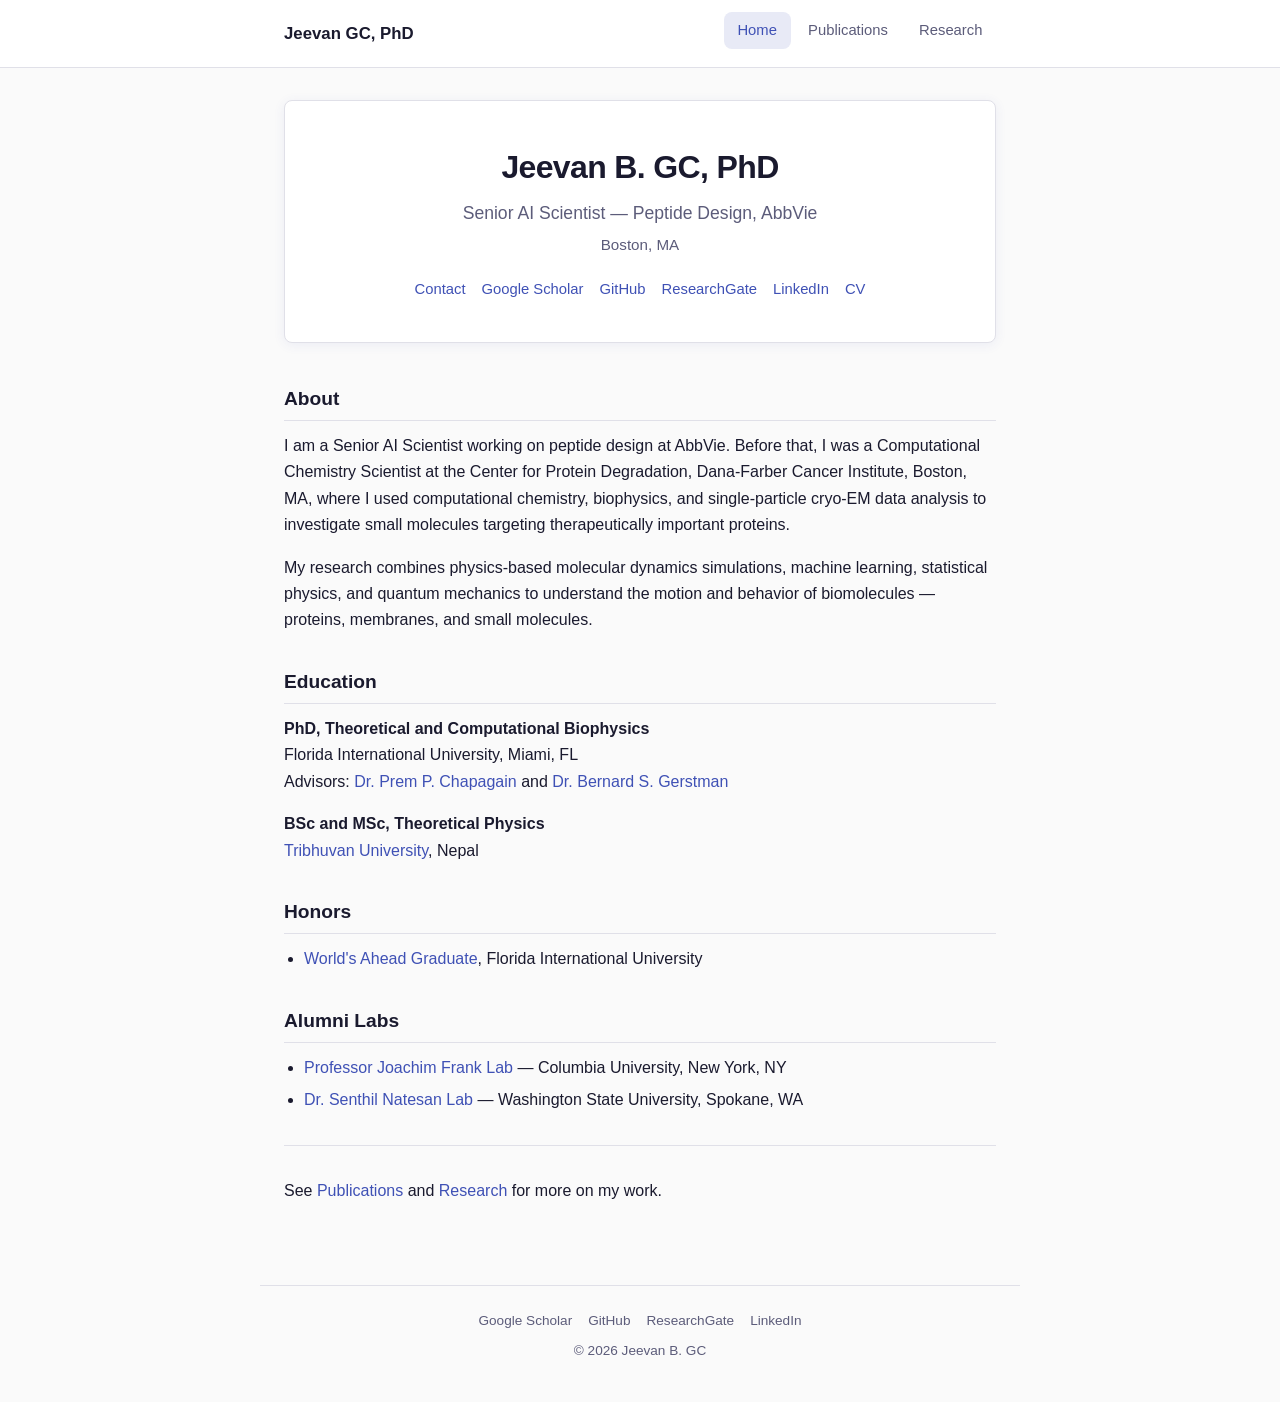
==== index.html @ 0736896e "Add personal website" ====
<!DOCTYPE html>
<html lang="en">
<head>
  <meta charset="UTF-8">
  <meta name="viewport" content="width=device-width, initial-scale=1.0">
  <meta name="description" content="Jeevan B. GC, PhD — Senior AI Scientist, Peptide Design at AbbVie">
  <title>Jeevan GC, PhD</title>
  <link rel="stylesheet" href="css/style.css">
</head>
<body>
  <header>
    <div class="header-inner">
      <a href="index.html" class="site-title">Jeevan GC, PhD</a>
      <nav>
        <ul>
          <li><a href="index.html" class="active">Home</a></li>
          <li><a href="publications.html">Publications</a></li>
          <li><a href="research.html">Research</a></li>
        </ul>
      </nav>
    </div>
  </header>

  <main>
    <section class="hero">
      <h1>Jeevan B. GC, PhD</h1>
      <p class="subtitle">Senior AI Scientist — Peptide Design, AbbVie</p>
      <p class="location">Boston, MA</p>
      <div class="links">
        <a href="mailto:your-email@example.com">Contact</a>
        <a href="https://scholar.google.com/citations?user=zgSprHEAAAAJ&hl=en&oi=ao">Google Scholar</a>
        <a href="https://github.com/gcjeevan">GitHub</a>
        <a href="https://www.researchgate.net/profile/Jeevan_G_C">ResearchGate</a>
        <a href="https://www.linkedin.com/in/jeevan-gc-73a26660/">LinkedIn</a>
        <a href="https://drive.google.com/drive/folders/1PesLK2PC3TAmO7VHAGfeJnp50besS-ic">CV</a>
      </div>
    </section>

    <h2>About</h2>
    <p>I am a Senior AI Scientist working on peptide design at AbbVie. Before that, I was a Computational Chemistry Scientist at the Center for Protein Degradation, Dana-Farber Cancer Institute, Boston, MA, where I used computational chemistry, biophysics, and single-particle cryo-EM data analysis to investigate small molecules targeting therapeutically important proteins.</p>
    <p>My research combines physics-based molecular dynamics simulations, machine learning, statistical physics, and quantum mechanics to understand the motion and behavior of biomolecules — proteins, membranes, and small molecules.</p>

    <h2>Education</h2>
    <p><strong>PhD, Theoretical and Computational Biophysics</strong><br>
    Florida International University, Miami, FL<br>
    Advisors: <a href="http://faculty.fiu.edu/~chapagap/">Dr. Prem P. Chapagain</a> and <a href="http://faculty.fiu.edu/~gerstman/">Dr. Bernard S. Gerstman</a></p>

    <p><strong>BSc and MSc, Theoretical Physics</strong><br>
    <a href="http://tribhuvan-university.edu.np/">Tribhuvan University</a>, Nepal</p>

    <h2>Honors</h2>
    <ul>
      <li><a href="https://commencement.fiu.edu/day-of-ceremony/worlds-ahead-graduates/past-worlds-ahead-graduates/people/jeevan-gc.html">World's Ahead Graduate</a>, Florida International University</li>
    </ul>

    <h2>Alumni Labs</h2>
    <ul>
      <li><a href="https://joachimfranklab.org/the-team/">Professor Joachim Frank Lab</a> — Columbia University, New York, NY</li>
      <li><a href="https://labs.wsu.edu/modeling-and-simulation-lab/people/">Dr. Senthil Natesan Lab</a> — Washington State University, Spokane, WA</li>
    </ul>

    <hr>
    <p>See <a href="publications.html">Publications</a> and <a href="research.html">Research</a> for more on my work.</p>
  </main>

  <footer>
    <div class="social-links">
      <a href="https://scholar.google.com/citations?user=zgSprHEAAAAJ&hl=en&oi=ao">Google Scholar</a>
      <a href="https://github.com/gcjeevan">GitHub</a>
      <a href="https://www.researchgate.net/profile/Jeevan_G_C">ResearchGate</a>
      <a href="https://www.linkedin.com/in/jeevan-gc-73a26660/">LinkedIn</a>
    </div>
    <p>&copy; 2026 Jeevan B. GC</p>
  </footer>
</body>
</html>
---- css/style.css ----
:root {
  --bg: #fafafa;
  --surface: #ffffff;
  --text: #1a1a2e;
  --text-muted: #5c5c7a;
  --accent: #3f51b5;
  --accent-light: #e8eaf6;
  --border: #e0e0e8;
  --shadow: 0 2px 12px rgba(63, 81, 181, 0.08);
  --radius: 8px;
  --max-width: 760px;
}

@media (prefers-color-scheme: dark) {
  :root {
    --bg: #121218;
    --surface: #1e1e28;
    --text: #e8e8f0;
    --text-muted: #a0a0b8;
    --accent: #7986cb;
    --accent-light: rgba(121, 134, 203, 0.12);
    --border: #2e2e3a;
    --shadow: 0 2px 12px rgba(0, 0, 0, 0.3);
  }
}

*,
*::before,
*::after {
  box-sizing: border-box;
}

html {
  scroll-behavior: smooth;
}

body {
  margin: 0;
  font-family: -apple-system, BlinkMacSystemFont, "Segoe UI", Roboto, Helvetica, Arial, sans-serif;
  font-size: 1rem;
  line-height: 1.65;
  color: var(--text);
  background: var(--bg);
}

a {
  color: var(--accent);
  text-decoration: none;
}

a:hover {
  text-decoration: underline;
}

/* Header & nav */
header {
  background: var(--surface);
  border-bottom: 1px solid var(--border);
  position: sticky;
  top: 0;
  z-index: 100;
}

.header-inner {
  max-width: var(--max-width);
  margin: 0 auto;
  padding: 0.75rem 1.5rem;
  display: flex;
  align-items: center;
  justify-content: space-between;
  gap: 1rem;
}

.site-title {
  font-weight: 600;
  font-size: 1.05rem;
  color: var(--text);
  text-decoration: none;
}

.site-title:hover {
  text-decoration: none;
  color: var(--accent);
}

nav ul {
  list-style: none;
  margin: 0;
  padding: 0;
  display: flex;
  gap: 0.25rem;
}

nav a {
  display: block;
  padding: 0.4rem 0.85rem;
  border-radius: var(--radius);
  color: var(--text-muted);
  font-size: 0.925rem;
  font-weight: 500;
  text-decoration: none;
}

nav a:hover {
  background: var(--accent-light);
  color: var(--accent);
  text-decoration: none;
}

nav a.active {
  background: var(--accent-light);
  color: var(--accent);
}

/* Main content */
main {
  max-width: var(--max-width);
  margin: 0 auto;
  padding: 2rem 1.5rem 4rem;
}

/* Hero */
.hero {
  text-align: center;
  padding: 2.5rem 1.5rem;
  margin-bottom: 2.5rem;
  background: var(--surface);
  border-radius: var(--radius);
  box-shadow: var(--shadow);
  border: 1px solid var(--border);
}

.hero h1 {
  margin: 0 0 0.35rem;
  font-size: 2rem;
  font-weight: 600;
  letter-spacing: -0.02em;
}

.hero .subtitle {
  font-size: 1.1rem;
  color: var(--text-muted);
  margin-bottom: 0.25rem;
}

.hero .location {
  font-size: 0.95rem;
  color: var(--text-muted);
  margin-bottom: 1.25rem;
}

.hero .links {
  display: flex;
  flex-wrap: wrap;
  gap: 0.5rem 1rem;
  justify-content: center;
  font-size: 0.925rem;
}

.hero .links a {
  font-weight: 500;
}

/* Typography */
h1.page-title {
  font-size: 1.75rem;
  font-weight: 600;
  margin: 0 0 1.5rem;
  letter-spacing: -0.02em;
}

h2 {
  font-size: 1.2rem;
  font-weight: 600;
  margin: 2rem 0 0.75rem;
  padding-bottom: 0.35rem;
  border-bottom: 1px solid var(--border);
}

h2:first-of-type {
  margin-top: 0;
}

p {
  margin: 0 0 1rem;
}

ul {
  margin: 0 0 1rem;
  padding-left: 1.25rem;
}

li {
  margin-bottom: 0.35rem;
}

strong {
  font-weight: 600;
}

em {
  color: var(--text-muted);
  font-style: italic;
}

hr {
  border: none;
  border-top: 1px solid var(--border);
  margin: 2rem 0;
}

/* Publications */
.pub-year {
  font-size: 1.2rem;
  font-weight: 600;
  margin: 2rem 0 1rem;
  padding-bottom: 0.35rem;
  border-bottom: 1px solid var(--border);
  color: var(--accent);
}

.pub-year:first-of-type {
  margin-top: 0;
}

.pub-item {
  margin-bottom: 1.25rem;
  padding-bottom: 1.25rem;
  border-bottom: 1px solid var(--border);
}

.pub-item:last-child {
  border-bottom: none;
  padding-bottom: 0;
}

.pub-title {
  font-weight: 600;
  margin-bottom: 0.25rem;
}

.pub-authors {
  color: var(--text-muted);
  font-size: 0.95rem;
}

/* Footer */
footer {
  max-width: var(--max-width);
  margin: 0 auto;
  padding: 1.5rem;
  text-align: center;
  font-size: 0.85rem;
  color: var(--text-muted);
  border-top: 1px solid var(--border);
}

footer a {
  color: var(--text-muted);
}

footer a:hover {
  color: var(--accent);
}

.social-links {
  display: flex;
  gap: 1rem;
  justify-content: center;
  margin-bottom: 0.5rem;
}

@media (max-width: 600px) {
  .header-inner {
    flex-direction: column;
    align-items: flex-start;
  }

  nav ul {
    flex-wrap: wrap;
  }

  .hero h1 {
    font-size: 1.6rem;
  }
}
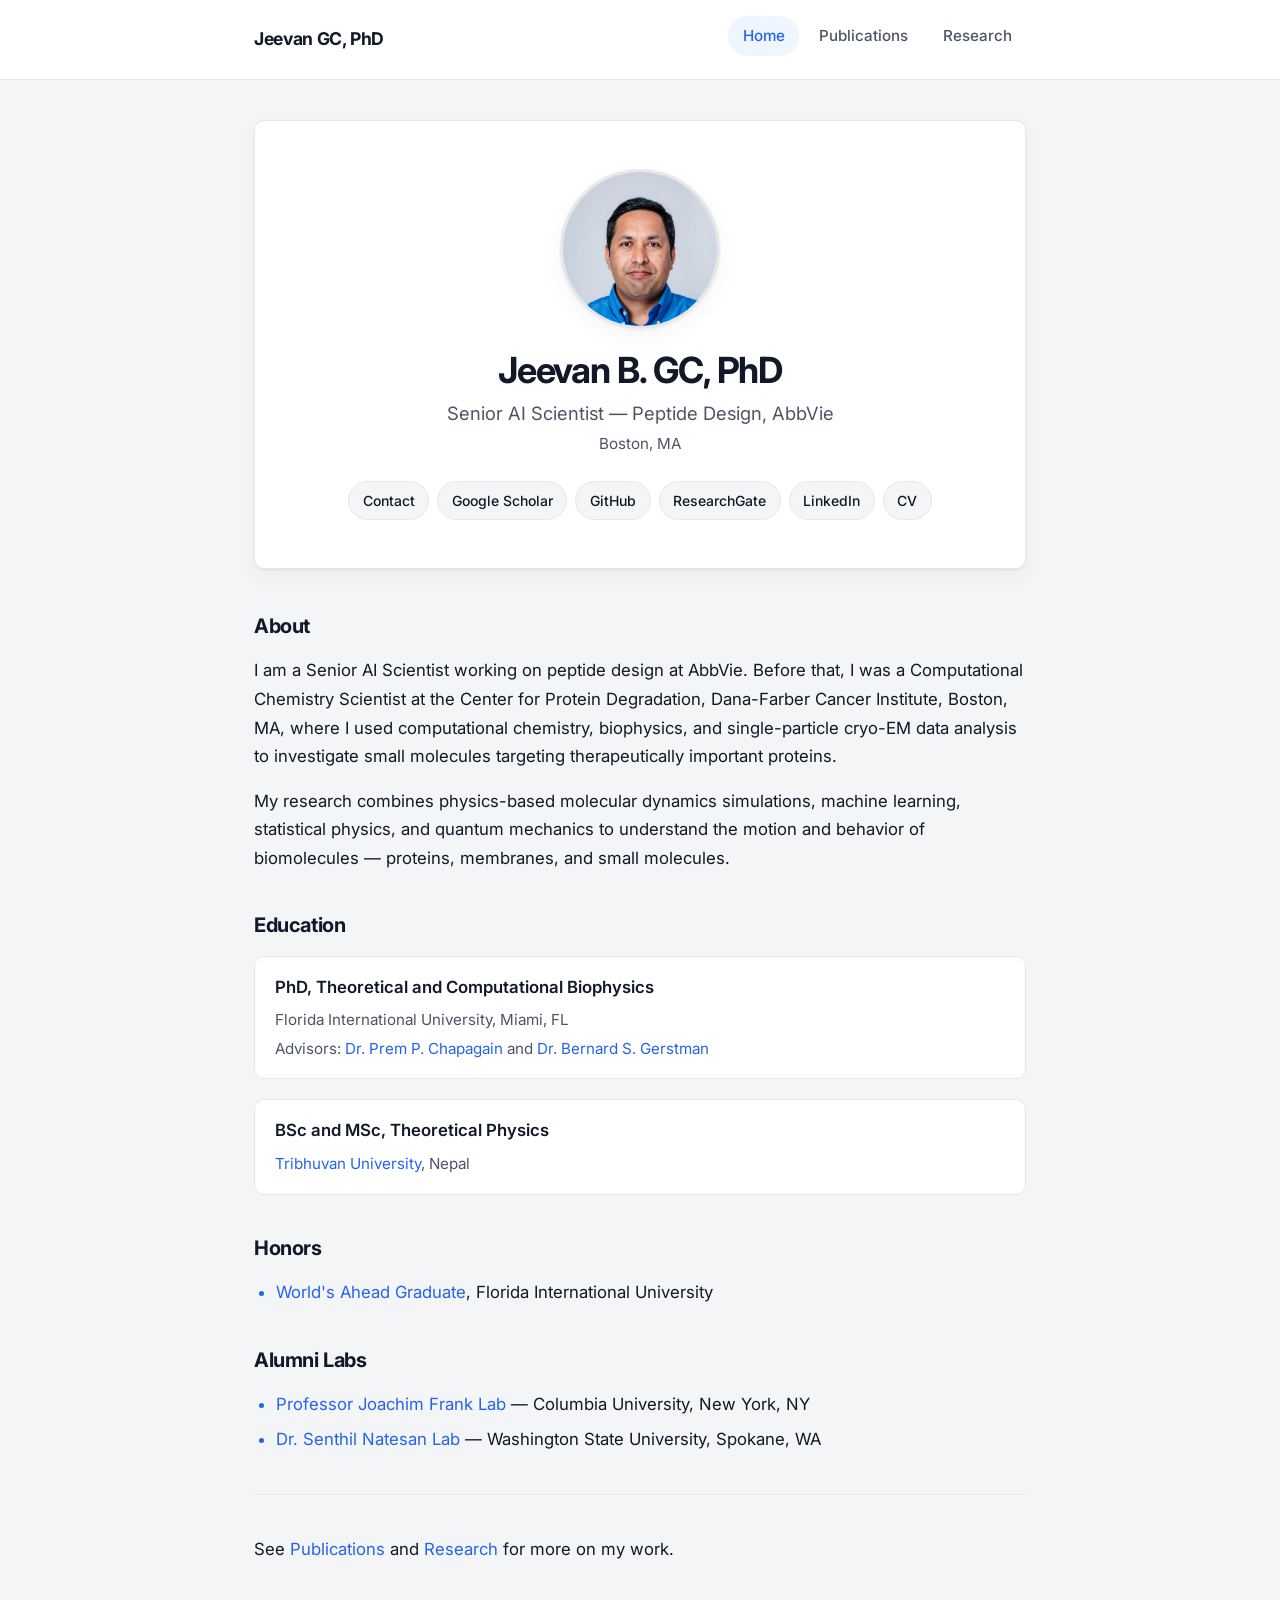
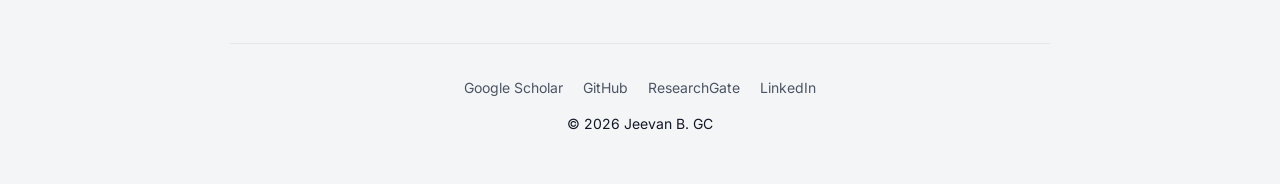
==== commit 35f3141a: "Fix GitHub Pages deploy and add profile photo" ====
--- a/index.html
+++ b/index.html
@@ -5,6 +5,9 @@
   <meta name="viewport" content="width=device-width, initial-scale=1.0">
   <meta name="description" content="Jeevan B. GC, PhD — Senior AI Scientist, Peptide Design at AbbVie">
   <title>Jeevan GC, PhD</title>
+  <link rel="preconnect" href="https://fonts.googleapis.com">
+  <link rel="preconnect" href="https://fonts.gstatic.com" crossorigin>
+  <link href="https://fonts.googleapis.com/css2?family=Inter:wght@400;500;600;700&display=swap" rel="stylesheet">
   <link rel="stylesheet" href="css/style.css">
 </head>
 <body>
@@ -23,15 +26,16 @@
 
   <main>
     <section class="hero">
+      <img class="hero-photo" src="images/jeevangc.jpg" alt="Jeevan B. GC, PhD">
       <h1>Jeevan B. GC, PhD</h1>
       <p class="subtitle">Senior AI Scientist — Peptide Design, AbbVie</p>
       <p class="location">Boston, MA</p>
       <div class="links">
-        <a href="mailto:your-email@example.com">Contact</a>
-        <a href="https://scholar.google.com/citations?user=zgSprHEAAAAJ&hl=en&oi=ao">Google Scholar</a>
-        <a href="https://github.com/gcjeevan">GitHub</a>
+        <a href="mailto:jeevanb.gc.23@gmail.com">Contact</a>
+        <a href="https://scholar.google.com/citations?user=Vu5JRU0AAAAJ&amp;hl=en&amp;oi=ao">Google Scholar</a>
+        <a href="https://github.com/jeevanbgc">GitHub</a>
         <a href="https://www.researchgate.net/profile/Jeevan_G_C">ResearchGate</a>
-        <a href="https://www.linkedin.com/in/jeevan-gc-73a26660/">LinkedIn</a>
+        <a href="https://www.linkedin.com/in/jeevan-gc-ph-d-73a26660/">LinkedIn</a>
         <a href="https://drive.google.com/drive/folders/1PesLK2PC3TAmO7VHAGfeJnp50besS-ic">CV</a>
       </div>
     </section>
@@ -41,12 +45,15 @@
     <p>My research combines physics-based molecular dynamics simulations, machine learning, statistical physics, and quantum mechanics to understand the motion and behavior of biomolecules — proteins, membranes, and small molecules.</p>
 
     <h2>Education</h2>
-    <p><strong>PhD, Theoretical and Computational Biophysics</strong><br>
-    Florida International University, Miami, FL<br>
-    Advisors: <a href="http://faculty.fiu.edu/~chapagap/">Dr. Prem P. Chapagain</a> and <a href="http://faculty.fiu.edu/~gerstman/">Dr. Bernard S. Gerstman</a></p>
-
-    <p><strong>BSc and MSc, Theoretical Physics</strong><br>
-    <a href="http://tribhuvan-university.edu.np/">Tribhuvan University</a>, Nepal</p>
+    <div class="edu-block">
+      <strong>PhD, Theoretical and Computational Biophysics</strong>
+      <span>Florida International University, Miami, FL</span><br>
+      <span>Advisors: <a href="http://faculty.fiu.edu/~chapagap/">Dr. Prem P. Chapagain</a> and <a href="http://faculty.fiu.edu/~gerstman/">Dr. Bernard S. Gerstman</a></span>
+    </div>
+    <div class="edu-block">
+      <strong>BSc and MSc, Theoretical Physics</strong>
+      <span><a href="http://tribhuvan-university.edu.np/">Tribhuvan University</a>, Nepal</span>
+    </div>
 
     <h2>Honors</h2>
     <ul>
@@ -65,10 +72,10 @@
 
   <footer>
     <div class="social-links">
-      <a href="https://scholar.google.com/citations?user=zgSprHEAAAAJ&hl=en&oi=ao">Google Scholar</a>
-      <a href="https://github.com/gcjeevan">GitHub</a>
+      <a href="https://scholar.google.com/citations?user=Vu5JRU0AAAAJ&amp;hl=en&amp;oi=ao">Google Scholar</a>
+      <a href="https://github.com/jeevanbgc">GitHub</a>
       <a href="https://www.researchgate.net/profile/Jeevan_G_C">ResearchGate</a>
-      <a href="https://www.linkedin.com/in/jeevan-gc-73a26660/">LinkedIn</a>
+      <a href="https://www.linkedin.com/in/jeevan-gc-ph-d-73a26660/">LinkedIn</a>
     </div>
     <p>&copy; 2026 Jeevan B. GC</p>
   </footer>
--- a/css/style.css
+++ b/css/style.css
@@ -1,27 +1,16 @@
 :root {
-  --bg: #fafafa;
+  color-scheme: light;
+  --bg: #f4f5f7;
   --surface: #ffffff;
-  --text: #1a1a2e;
-  --text-muted: #5c5c7a;
-  --accent: #3f51b5;
-  --accent-light: #e8eaf6;
-  --border: #e0e0e8;
-  --shadow: 0 2px 12px rgba(63, 81, 181, 0.08);
-  --radius: 8px;
-  --max-width: 760px;
-}
-
-@media (prefers-color-scheme: dark) {
-  :root {
-    --bg: #121218;
-    --surface: #1e1e28;
-    --text: #e8e8f0;
-    --text-muted: #a0a0b8;
-    --accent: #7986cb;
-    --accent-light: rgba(121, 134, 203, 0.12);
-    --border: #2e2e3a;
-    --shadow: 0 2px 12px rgba(0, 0, 0, 0.3);
-  }
+  --text: #111827;
+  --text-muted: #4b5563;
+  --accent: #2563eb;
+  --accent-hover: #1d4ed8;
+  --accent-light: #eff6ff;
+  --border: #e5e7eb;
+  --shadow: 0 1px 3px rgba(0, 0, 0, 0.06), 0 8px 24px rgba(0, 0, 0, 0.04);
+  --radius: 10px;
+  --max-width: 820px;
 }
 
 *,
@@ -36,11 +25,12 @@
 
 body {
   margin: 0;
-  font-family: -apple-system, BlinkMacSystemFont, "Segoe UI", Roboto, Helvetica, Arial, sans-serif;
-  font-size: 1rem;
-  line-height: 1.65;
+  font-family: "Inter", -apple-system, BlinkMacSystemFont, "Segoe UI", Roboto, Helvetica, Arial, sans-serif;
+  font-size: 1.05rem;
+  line-height: 1.7;
   color: var(--text);
   background: var(--bg);
+  -webkit-font-smoothing: antialiased;
 }
 
 a {
@@ -49,10 +39,11 @@
 }
 
 a:hover {
+  color: var(--accent-hover);
   text-decoration: underline;
 }
 
-/* Header & nav */
+/* Header */
 header {
   background: var(--surface);
   border-bottom: 1px solid var(--border);
@@ -64,7 +55,7 @@
 .header-inner {
   max-width: var(--max-width);
   margin: 0 auto;
-  padding: 0.75rem 1.5rem;
+  padding: 1rem 1.5rem;
   display: flex;
   align-items: center;
   justify-content: space-between;
@@ -72,10 +63,11 @@
 }
 
 .site-title {
-  font-weight: 600;
-  font-size: 1.05rem;
-  color: var(--text);
-  text-decoration: none;
+  font-weight: 700;
+  font-size: 1.1rem;
+  color: var(--text);
+  text-decoration: none;
+  letter-spacing: -0.02em;
 }
 
 .site-title:hover {
@@ -88,15 +80,15 @@
   margin: 0;
   padding: 0;
   display: flex;
-  gap: 0.25rem;
+  gap: 0.35rem;
 }
 
 nav a {
   display: block;
-  padding: 0.4rem 0.85rem;
-  border-radius: var(--radius);
-  color: var(--text-muted);
-  font-size: 0.925rem;
+  padding: 0.45rem 0.9rem;
+  border-radius: 999px;
+  color: var(--text-muted);
+  font-size: 0.95rem;
   font-weight: 500;
   text-decoration: none;
 }
@@ -112,17 +104,17 @@
   color: var(--accent);
 }
 
-/* Main content */
+/* Main */
 main {
   max-width: var(--max-width);
   margin: 0 auto;
-  padding: 2rem 1.5rem 4rem;
+  padding: 2.5rem 1.5rem 4rem;
 }
 
 /* Hero */
 .hero {
   text-align: center;
-  padding: 2.5rem 1.5rem;
+  padding: 3rem 2rem;
   margin-bottom: 2.5rem;
   background: var(--surface);
   border-radius: var(--radius);
@@ -130,51 +122,80 @@
   border: 1px solid var(--border);
 }
 
+.hero-photo {
+  width: 160px;
+  height: 160px;
+  border-radius: 50%;
+  object-fit: cover;
+  object-position: center top;
+  margin: 0 auto 1.25rem;
+  display: block;
+  border: 3px solid var(--border);
+  box-shadow: var(--shadow);
+}
+
 .hero h1 {
-  margin: 0 0 0.35rem;
-  font-size: 2rem;
-  font-weight: 600;
-  letter-spacing: -0.02em;
+  margin: 0 0 0.5rem;
+  font-size: 2.25rem;
+  font-weight: 700;
+  letter-spacing: -0.03em;
+  line-height: 1.2;
 }
 
 .hero .subtitle {
-  font-size: 1.1rem;
-  color: var(--text-muted);
-  margin-bottom: 0.25rem;
+  font-size: 1.15rem;
+  color: var(--text-muted);
+  margin: 0 0 0.25rem;
+  line-height: 1.5;
 }
 
 .hero .location {
   font-size: 0.95rem;
   color: var(--text-muted);
-  margin-bottom: 1.25rem;
+  margin: 0 0 1.5rem;
 }
 
 .hero .links {
   display: flex;
   flex-wrap: wrap;
-  gap: 0.5rem 1rem;
+  gap: 0.5rem;
   justify-content: center;
-  font-size: 0.925rem;
 }
 
 .hero .links a {
+  display: inline-block;
+  padding: 0.4rem 0.85rem;
+  border: 1px solid var(--border);
+  border-radius: 999px;
+  background: var(--bg);
+  color: var(--text);
+  font-size: 0.875rem;
   font-weight: 500;
+  text-decoration: none;
+  transition: background 0.15s, border-color 0.15s, color 0.15s;
+}
+
+.hero .links a:hover {
+  background: var(--accent-light);
+  border-color: #bfdbfe;
+  color: var(--accent);
+  text-decoration: none;
 }
 
 /* Typography */
 h1.page-title {
-  font-size: 1.75rem;
-  font-weight: 600;
-  margin: 0 0 1.5rem;
+  font-size: 2rem;
+  font-weight: 700;
+  margin: 0 0 1.25rem;
+  letter-spacing: -0.03em;
+}
+
+h2 {
+  font-size: 1.25rem;
+  font-weight: 700;
+  margin: 2.25rem 0 0.85rem;
   letter-spacing: -0.02em;
-}
-
-h2 {
-  font-size: 1.2rem;
-  font-weight: 600;
-  margin: 2rem 0 0.75rem;
-  padding-bottom: 0.35rem;
-  border-bottom: 1px solid var(--border);
+  color: var(--text);
 }
 
 h2:first-of-type {
@@ -183,15 +204,20 @@
 
 p {
   margin: 0 0 1rem;
+  color: var(--text);
 }
 
 ul {
   margin: 0 0 1rem;
-  padding-left: 1.25rem;
+  padding-left: 1.35rem;
 }
 
 li {
-  margin-bottom: 0.35rem;
+  margin-bottom: 0.4rem;
+}
+
+li::marker {
+  color: var(--accent);
 }
 
 strong {
@@ -206,17 +232,35 @@
 hr {
   border: none;
   border-top: 1px solid var(--border);
-  margin: 2rem 0;
+  margin: 2.5rem 0;
+}
+
+/* Education blocks */
+.edu-block {
+  margin-bottom: 1.25rem;
+  padding: 1rem 1.25rem;
+  background: var(--surface);
+  border: 1px solid var(--border);
+  border-radius: var(--radius);
+}
+
+.edu-block strong {
+  display: block;
+  margin-bottom: 0.25rem;
+}
+
+.edu-block span {
+  color: var(--text-muted);
+  font-size: 0.95rem;
 }
 
 /* Publications */
 .pub-year {
-  font-size: 1.2rem;
-  font-weight: 600;
-  margin: 2rem 0 1rem;
-  padding-bottom: 0.35rem;
-  border-bottom: 1px solid var(--border);
-  color: var(--accent);
+  font-size: 1.1rem;
+  font-weight: 700;
+  margin: 2rem 0 0.85rem;
+  color: var(--accent);
+  letter-spacing: -0.01em;
 }
 
 .pub-year:first-of-type {
@@ -225,32 +269,31 @@
 
 .pub-item {
   margin-bottom: 1.25rem;
-  padding-bottom: 1.25rem;
-  border-bottom: 1px solid var(--border);
-}
-
-.pub-item:last-child {
-  border-bottom: none;
-  padding-bottom: 0;
+  padding: 1rem 1.25rem;
+  background: var(--surface);
+  border: 1px solid var(--border);
+  border-radius: var(--radius);
 }
 
 .pub-title {
   font-weight: 600;
-  margin-bottom: 0.25rem;
+  margin-bottom: 0.35rem;
+  line-height: 1.45;
 }
 
 .pub-authors {
   color: var(--text-muted);
   font-size: 0.95rem;
+  line-height: 1.5;
 }
 
 /* Footer */
 footer {
   max-width: var(--max-width);
   margin: 0 auto;
-  padding: 1.5rem;
+  padding: 2rem 1.5rem;
   text-align: center;
-  font-size: 0.85rem;
+  font-size: 0.875rem;
   color: var(--text-muted);
   border-top: 1px solid var(--border);
 }
@@ -265,9 +308,10 @@
 
 .social-links {
   display: flex;
-  gap: 1rem;
+  flex-wrap: wrap;
+  gap: 0.75rem 1.25rem;
   justify-content: center;
-  margin-bottom: 0.5rem;
+  margin-bottom: 0.75rem;
 }
 
 @media (max-width: 600px) {
@@ -280,7 +324,11 @@
     flex-wrap: wrap;
   }
 
+  .hero {
+    padding: 2rem 1.25rem;
+  }
+
   .hero h1 {
-    font-size: 1.6rem;
+    font-size: 1.75rem;
   }
 }
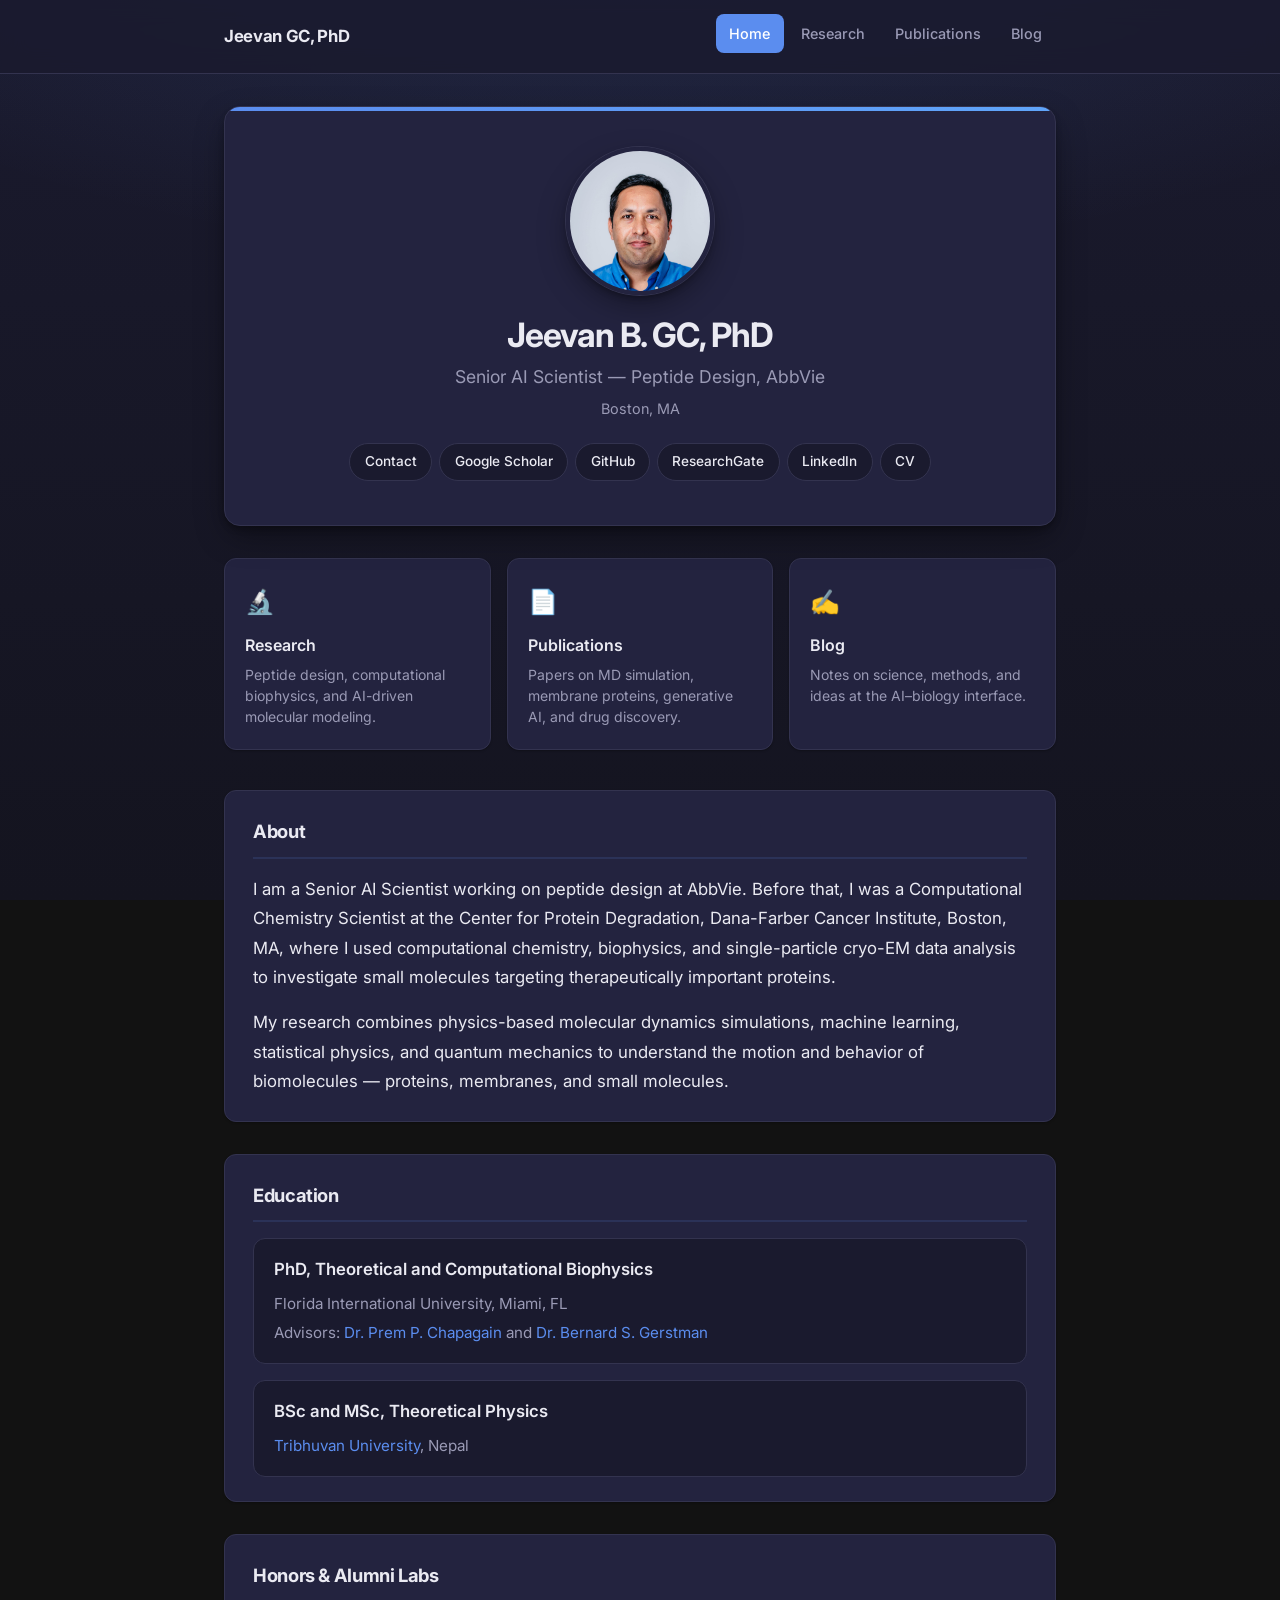
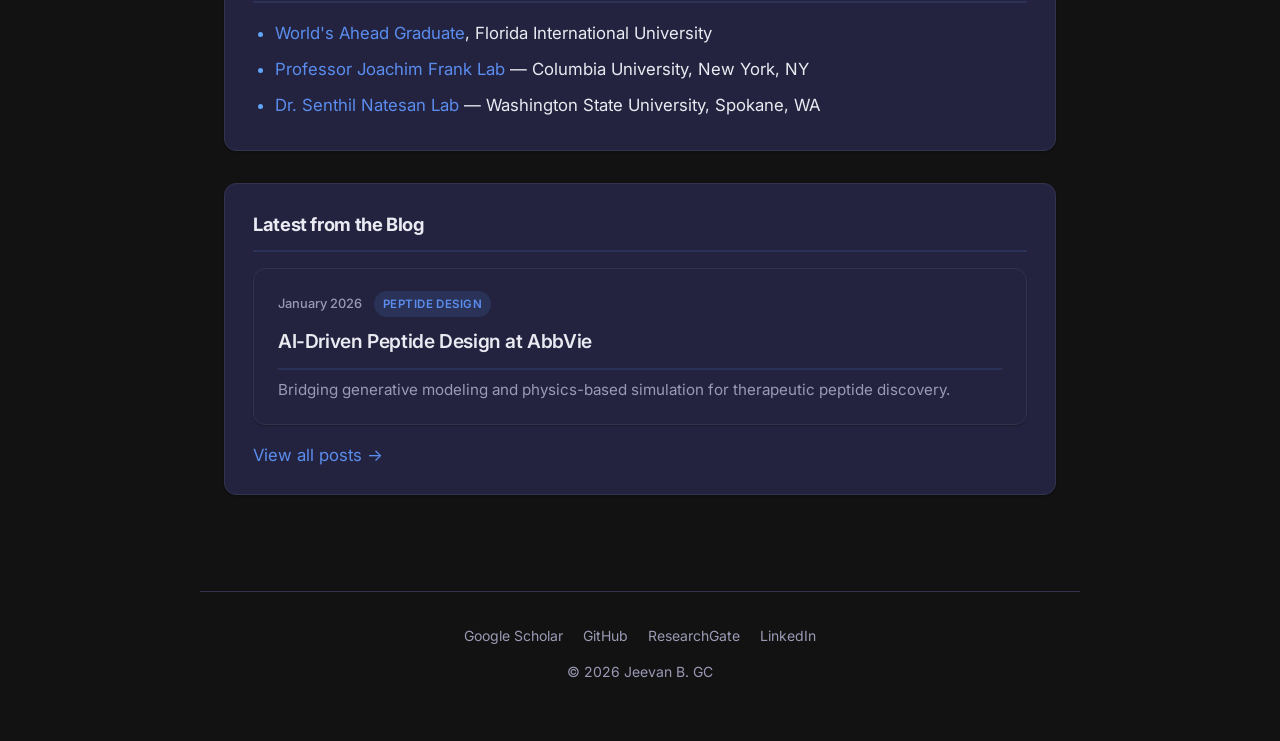
==== commit dbebfb03: "Switch site to near-black navy dark theme" ====
--- a/index.html
+++ b/index.html
@@ -17,8 +17,9 @@
       <nav>
         <ul>
           <li><a href="index.html" class="active">Home</a></li>
+          <li><a href="research.html">Research</a></li>
           <li><a href="publications.html">Publications</a></li>
-          <li><a href="research.html">Research</a></li>
+          <li><a href="blog.html">Blog</a></li>
         </ul>
       </nav>
     </div>
@@ -40,34 +41,66 @@
       </div>
     </section>
 
-    <h2>About</h2>
-    <p>I am a Senior AI Scientist working on peptide design at AbbVie. Before that, I was a Computational Chemistry Scientist at the Center for Protein Degradation, Dana-Farber Cancer Institute, Boston, MA, where I used computational chemistry, biophysics, and single-particle cryo-EM data analysis to investigate small molecules targeting therapeutically important proteins.</p>
-    <p>My research combines physics-based molecular dynamics simulations, machine learning, statistical physics, and quantum mechanics to understand the motion and behavior of biomolecules — proteins, membranes, and small molecules.</p>
-
-    <h2>Education</h2>
-    <div class="edu-block">
-      <strong>PhD, Theoretical and Computational Biophysics</strong>
-      <span>Florida International University, Miami, FL</span><br>
-      <span>Advisors: <a href="http://faculty.fiu.edu/~chapagap/">Dr. Prem P. Chapagain</a> and <a href="http://faculty.fiu.edu/~gerstman/">Dr. Bernard S. Gerstman</a></span>
-    </div>
-    <div class="edu-block">
-      <strong>BSc and MSc, Theoretical Physics</strong>
-      <span><a href="http://tribhuvan-university.edu.np/">Tribhuvan University</a>, Nepal</span>
+    <div class="panel-grid">
+      <a class="panel-card" href="research.html">
+        <div class="panel-card-icon">🔬</div>
+        <h3>Research</h3>
+        <p>Peptide design, computational biophysics, and AI-driven molecular modeling.</p>
+      </a>
+      <a class="panel-card" href="publications.html">
+        <div class="panel-card-icon">📄</div>
+        <h3>Publications</h3>
+        <p>Papers on MD simulation, membrane proteins, generative AI, and drug discovery.</p>
+      </a>
+      <a class="panel-card" href="blog.html">
+        <div class="panel-card-icon">✍️</div>
+        <h3>Blog</h3>
+        <p>Notes on science, methods, and ideas at the AI–biology interface.</p>
+      </a>
     </div>
 
-    <h2>Honors</h2>
-    <ul>
-      <li><a href="https://commencement.fiu.edu/day-of-ceremony/worlds-ahead-graduates/past-worlds-ahead-graduates/people/jeevan-gc.html">World's Ahead Graduate</a>, Florida International University</li>
-    </ul>
+    <div class="content-section">
+      <h2>About</h2>
+      <p>I am a Senior AI Scientist working on peptide design at AbbVie. Before that, I was a Computational Chemistry Scientist at the Center for Protein Degradation, Dana-Farber Cancer Institute, Boston, MA, where I used computational chemistry, biophysics, and single-particle cryo-EM data analysis to investigate small molecules targeting therapeutically important proteins.</p>
+      <p>My research combines physics-based molecular dynamics simulations, machine learning, statistical physics, and quantum mechanics to understand the motion and behavior of biomolecules — proteins, membranes, and small molecules.</p>
+    </div>
 
-    <h2>Alumni Labs</h2>
-    <ul>
-      <li><a href="https://joachimfranklab.org/the-team/">Professor Joachim Frank Lab</a> — Columbia University, New York, NY</li>
-      <li><a href="https://labs.wsu.edu/modeling-and-simulation-lab/people/">Dr. Senthil Natesan Lab</a> — Washington State University, Spokane, WA</li>
-    </ul>
+    <div class="content-section">
+      <h2>Education</h2>
+      <div class="edu-block">
+        <strong>PhD, Theoretical and Computational Biophysics</strong>
+        <span>Florida International University, Miami, FL</span><br>
+        <span>Advisors: <a href="http://faculty.fiu.edu/~chapagap/">Dr. Prem P. Chapagain</a> and <a href="http://faculty.fiu.edu/~gerstman/">Dr. Bernard S. Gerstman</a></span>
+      </div>
+      <div class="edu-block">
+        <strong>BSc and MSc, Theoretical Physics</strong>
+        <span><a href="http://tribhuvan-university.edu.np/">Tribhuvan University</a>, Nepal</span>
+      </div>
+    </div>
 
-    <hr>
-    <p>See <a href="publications.html">Publications</a> and <a href="research.html">Research</a> for more on my work.</p>
+    <div class="content-section">
+      <h2>Honors &amp; Alumni Labs</h2>
+      <ul>
+        <li><a href="https://commencement.fiu.edu/day-of-ceremony/worlds-ahead-graduates/past-worlds-ahead-graduates/people/jeevan-gc.html">World's Ahead Graduate</a>, Florida International University</li>
+        <li><a href="https://joachimfranklab.org/the-team/">Professor Joachim Frank Lab</a> — Columbia University, New York, NY</li>
+        <li><a href="https://labs.wsu.edu/modeling-and-simulation-lab/people/">Dr. Senthil Natesan Lab</a> — Washington State University, Spokane, WA</li>
+      </ul>
+    </div>
+
+    <div class="content-section">
+      <h2>Latest from the Blog</h2>
+      <div class="blog-list">
+        <a class="blog-card" href="blog/peptide-design-ai.html">
+          <div class="blog-card-meta">
+            <span class="blog-date">January 2026</span>
+            <span class="blog-tag">Peptide Design</span>
+          </div>
+          <h2>AI-Driven Peptide Design at AbbVie</h2>
+          <p>Bridging generative modeling and physics-based simulation for therapeutic peptide discovery.</p>
+        </a>
+      </div>
+      <p style="margin-top: 1rem; margin-bottom: 0;"><a href="blog.html">View all posts →</a></p>
+    </div>
   </main>
 
   <footer>
--- a/css/style.css
+++ b/css/style.css
@@ -1,16 +1,21 @@
 :root {
-  color-scheme: light;
-  --bg: #f4f5f7;
-  --surface: #ffffff;
-  --text: #111827;
-  --text-muted: #4b5563;
-  --accent: #2563eb;
-  --accent-hover: #1d4ed8;
-  --accent-light: #eff6ff;
-  --border: #e5e7eb;
-  --shadow: 0 1px 3px rgba(0, 0, 0, 0.06), 0 8px 24px rgba(0, 0, 0, 0.04);
-  --radius: 10px;
-  --max-width: 820px;
+  color-scheme: dark;
+  --bg: #1a1a2e;
+  --bg-accent: #20203a;
+  --surface: #23233f;
+  --text: #eaeaf2;
+  --text-muted: #9a9ab5;
+  --accent: #5b8def;
+  --accent-hover: #7ba3f4;
+  --accent-soft: #60a5fa;
+  --accent-light: rgba(91, 141, 239, 0.14);
+  --accent-glow: rgba(91, 141, 239, 0.16);
+  --border: #33334f;
+  --shadow-sm: 0 1px 2px rgba(0, 0, 0, 0.25);
+  --shadow: 0 4px 6px -1px rgba(0, 0, 0, 0.3), 0 12px 32px -4px rgba(0, 0, 0, 0.4);
+  --radius: 12px;
+  --radius-lg: 16px;
+  --max-width: 880px;
 }
 
 *,
@@ -27,25 +32,31 @@
   margin: 0;
   font-family: "Inter", -apple-system, BlinkMacSystemFont, "Segoe UI", Roboto, Helvetica, Arial, sans-serif;
   font-size: 1.05rem;
-  line-height: 1.7;
+  line-height: 1.75;
   color: var(--text);
-  background: var(--bg);
+  background:
+    radial-gradient(ellipse 80% 50% at 50% -20%, rgba(91, 141, 239, 0.18), transparent),
+    linear-gradient(180deg, var(--bg) 0%, #14141f 100%);
+  background-attachment: fixed;
+  min-height: 100vh;
   -webkit-font-smoothing: antialiased;
 }
 
 a {
   color: var(--accent);
   text-decoration: none;
+  transition: color 0.15s;
 }
 
 a:hover {
   color: var(--accent-hover);
-  text-decoration: underline;
 }
 
 /* Header */
 header {
-  background: var(--surface);
+  background: rgba(26, 26, 46, 0.85);
+  backdrop-filter: blur(12px);
+  -webkit-backdrop-filter: blur(12px);
   border-bottom: 1px solid var(--border);
   position: sticky;
   top: 0;
@@ -55,7 +66,7 @@
 .header-inner {
   max-width: var(--max-width);
   margin: 0 auto;
-  padding: 1rem 1.5rem;
+  padding: 0.85rem 1.5rem;
   display: flex;
   align-items: center;
   justify-content: space-between;
@@ -64,14 +75,13 @@
 
 .site-title {
   font-weight: 700;
-  font-size: 1.1rem;
+  font-size: 1.05rem;
   color: var(--text);
   text-decoration: none;
   letter-spacing: -0.02em;
 }
 
 .site-title:hover {
-  text-decoration: none;
   color: var(--accent);
 }
 
@@ -80,106 +90,220 @@
   margin: 0;
   padding: 0;
   display: flex;
-  gap: 0.35rem;
+  gap: 0.2rem;
 }
 
 nav a {
   display: block;
-  padding: 0.45rem 0.9rem;
-  border-radius: 999px;
-  color: var(--text-muted);
-  font-size: 0.95rem;
+  padding: 0.45rem 0.85rem;
+  border-radius: 8px;
+  color: var(--text-muted);
+  font-size: 0.9rem;
   font-weight: 500;
   text-decoration: none;
+  transition: background 0.15s, color 0.15s;
 }
 
 nav a:hover {
   background: var(--accent-light);
   color: var(--accent);
-  text-decoration: none;
 }
 
 nav a.active {
-  background: var(--accent-light);
-  color: var(--accent);
+  background: var(--accent);
+  color: #fff;
 }
 
 /* Main */
 main {
   max-width: var(--max-width);
   margin: 0 auto;
-  padding: 2.5rem 1.5rem 4rem;
+  padding: 2rem 1.5rem 4rem;
+}
+
+/* Page header (inner pages) */
+.page-header {
+  margin-bottom: 2rem;
+  padding: 2rem 2rem 1.75rem;
+  background: linear-gradient(135deg, var(--accent) 0%, #2563eb 100%);
+  border-radius: var(--radius-lg);
+  color: #f8fafc;
+  box-shadow: var(--shadow);
+}
+
+.page-header h1 {
+  margin: 0 0 0.35rem;
+  font-size: 2rem;
+  font-weight: 700;
+  letter-spacing: -0.03em;
+}
+
+.page-header p {
+  margin: 0;
+  opacity: 0.9;
+  font-size: 1.05rem;
+}
+
+.page-header a {
+  color: #fff;
+  text-decoration: underline;
+  text-underline-offset: 2px;
 }
 
 /* Hero */
 .hero {
   text-align: center;
-  padding: 3rem 2rem;
-  margin-bottom: 2.5rem;
+  padding: 2.5rem 2rem 2.75rem;
+  margin-bottom: 2rem;
   background: var(--surface);
-  border-radius: var(--radius);
+  border-radius: var(--radius-lg);
   box-shadow: var(--shadow);
   border: 1px solid var(--border);
+  position: relative;
+  overflow: hidden;
+}
+
+.hero::before {
+  content: "";
+  position: absolute;
+  top: 0;
+  left: 0;
+  right: 0;
+  height: 4px;
+  background: linear-gradient(90deg, var(--accent), var(--accent-soft));
 }
 
 .hero-photo {
-  width: 160px;
-  height: 160px;
+  width: 148px;
+  height: 148px;
   border-radius: 50%;
   object-fit: cover;
   object-position: center top;
   margin: 0 auto 1.25rem;
   display: block;
-  border: 3px solid var(--border);
-  box-shadow: var(--shadow);
+  border: 4px solid var(--surface);
+  box-shadow: 0 0 0 1px var(--border), var(--shadow);
 }
 
 .hero h1 {
-  margin: 0 0 0.5rem;
-  font-size: 2.25rem;
+  margin: 0 0 0.4rem;
+  font-size: 2.1rem;
   font-weight: 700;
   letter-spacing: -0.03em;
   line-height: 1.2;
 }
 
 .hero .subtitle {
-  font-size: 1.15rem;
-  color: var(--text-muted);
-  margin: 0 0 0.25rem;
-  line-height: 1.5;
+  font-size: 1.1rem;
+  color: var(--text-muted);
+  margin: 0 0 0.2rem;
 }
 
 .hero .location {
-  font-size: 0.95rem;
-  color: var(--text-muted);
-  margin: 0 0 1.5rem;
+  font-size: 0.9rem;
+  color: var(--text-muted);
+  margin: 0 0 1.35rem;
 }
 
 .hero .links {
   display: flex;
   flex-wrap: wrap;
-  gap: 0.5rem;
+  gap: 0.45rem;
   justify-content: center;
 }
 
 .hero .links a {
   display: inline-block;
-  padding: 0.4rem 0.85rem;
+  padding: 0.4rem 0.9rem;
   border: 1px solid var(--border);
   border-radius: 999px;
   background: var(--bg);
   color: var(--text);
-  font-size: 0.875rem;
+  font-size: 0.85rem;
   font-weight: 500;
   text-decoration: none;
-  transition: background 0.15s, border-color 0.15s, color 0.15s;
+  transition: all 0.15s;
 }
 
 .hero .links a:hover {
-  background: var(--accent-light);
+  background: var(--accent);
+  border-color: var(--accent);
+  color: #fff;
+}
+
+/* Panel cards (homepage) */
+.panel-grid {
+  display: grid;
+  grid-template-columns: repeat(3, 1fr);
+  gap: 1rem;
+  margin-bottom: 2.5rem;
+}
+
+.panel-card {
+  display: block;
+  padding: 1.35rem 1.25rem;
+  background: var(--surface);
+  border: 1px solid var(--border);
+  border-radius: var(--radius);
+  text-decoration: none;
+  color: inherit;
+  transition: transform 0.15s, box-shadow 0.15s, border-color 0.15s;
+  box-shadow: var(--shadow-sm);
+}
+
+.panel-card:hover {
+  transform: translateY(-2px);
+  box-shadow: var(--shadow);
   border-color: #bfdbfe;
-  color: var(--accent);
-  text-decoration: none;
+  color: inherit;
+}
+
+.panel-card-icon {
+  font-size: 1.5rem;
+  margin-bottom: 0.5rem;
+}
+
+.panel-card h3 {
+  margin: 0 0 0.35rem;
+  font-size: 1rem;
+  font-weight: 600;
+  color: var(--text);
+}
+
+.panel-card p {
+  margin: 0;
+  font-size: 0.875rem;
+  color: var(--text-muted);
+  line-height: 1.5;
+}
+
+/* Content sections */
+.content-section {
+  margin-bottom: 2rem;
+  padding: 1.5rem 1.75rem;
+  background: var(--surface);
+  border: 1px solid var(--border);
+  border-radius: var(--radius);
+  box-shadow: var(--shadow-sm);
+}
+
+.content-section h2 {
+  margin: 0 0 1rem;
+  font-size: 1.15rem;
+  font-weight: 700;
+  letter-spacing: -0.02em;
+  padding-bottom: 0.6rem;
+  border-bottom: 2px solid var(--accent-light);
+  color: var(--text);
+}
+
+.content-section h2:first-child {
+  margin-top: 0;
+}
+
+.content-section p:last-child,
+.content-section ul:last-child {
+  margin-bottom: 0;
 }
 
 /* Typography */
@@ -191,11 +315,10 @@
 }
 
 h2 {
-  font-size: 1.25rem;
-  font-weight: 700;
-  margin: 2.25rem 0 0.85rem;
+  font-size: 1.2rem;
+  font-weight: 700;
+  margin: 2rem 0 0.85rem;
   letter-spacing: -0.02em;
-  color: var(--text);
 }
 
 h2:first-of-type {
@@ -204,7 +327,6 @@
 
 p {
   margin: 0 0 1rem;
-  color: var(--text);
 }
 
 ul {
@@ -217,7 +339,7 @@
 }
 
 li::marker {
-  color: var(--accent);
+  color: var(--accent-soft);
 }
 
 strong {
@@ -232,16 +354,20 @@
 hr {
   border: none;
   border-top: 1px solid var(--border);
-  margin: 2.5rem 0;
+  margin: 2rem 0;
 }
 
 /* Education blocks */
 .edu-block {
-  margin-bottom: 1.25rem;
+  margin-bottom: 1rem;
   padding: 1rem 1.25rem;
-  background: var(--surface);
+  background: var(--bg);
   border: 1px solid var(--border);
   border-radius: var(--radius);
+}
+
+.edu-block:last-child {
+  margin-bottom: 0;
 }
 
 .edu-block strong {
@@ -256,11 +382,13 @@
 
 /* Publications */
 .pub-year {
-  font-size: 1.1rem;
-  font-weight: 700;
-  margin: 2rem 0 0.85rem;
-  color: var(--accent);
-  letter-spacing: -0.01em;
+  font-size: 1rem;
+  font-weight: 700;
+  margin: 1.75rem 0 0.75rem;
+  color: var(--accent);
+  letter-spacing: 0.02em;
+  text-transform: uppercase;
+  font-size: 0.8rem;
 }
 
 .pub-year:first-of-type {
@@ -268,11 +396,21 @@
 }
 
 .pub-item {
-  margin-bottom: 1.25rem;
-  padding: 1rem 1.25rem;
+  margin-bottom: 0.85rem;
+  padding: 1.15rem 1.35rem;
   background: var(--surface);
   border: 1px solid var(--border);
   border-radius: var(--radius);
+  box-shadow: var(--shadow-sm);
+  transition: border-color 0.15s;
+}
+
+.pub-item:hover {
+  border-color: #bfdbfe;
+}
+
+.pub-item:last-child {
+  margin-bottom: 0;
 }
 
 .pub-title {
@@ -287,11 +425,132 @@
   line-height: 1.5;
 }
 
+/* Blog */
+.blog-list {
+  display: flex;
+  flex-direction: column;
+  gap: 1rem;
+}
+
+.blog-card {
+  display: block;
+  padding: 1.35rem 1.5rem;
+  background: var(--surface);
+  border: 1px solid var(--border);
+  border-radius: var(--radius);
+  text-decoration: none;
+  color: inherit;
+  transition: transform 0.15s, box-shadow 0.15s, border-color 0.15s;
+  box-shadow: var(--shadow-sm);
+}
+
+.blog-card:hover {
+  transform: translateY(-2px);
+  box-shadow: var(--shadow);
+  border-color: #bfdbfe;
+  color: inherit;
+}
+
+.blog-card-meta {
+  display: flex;
+  flex-wrap: wrap;
+  align-items: center;
+  gap: 0.5rem 0.75rem;
+  margin-bottom: 0.5rem;
+}
+
+.blog-date {
+  font-size: 0.8rem;
+  color: var(--text-muted);
+  font-weight: 500;
+}
+
+.blog-tag {
+  font-size: 0.72rem;
+  font-weight: 600;
+  text-transform: uppercase;
+  letter-spacing: 0.04em;
+  padding: 0.2rem 0.55rem;
+  background: var(--accent-light);
+  color: var(--accent);
+  border-radius: 999px;
+}
+
+.blog-card h2 {
+  margin: 0 0 0.45rem;
+  font-size: 1.2rem;
+  font-weight: 600;
+  letter-spacing: -0.02em;
+  color: var(--text);
+}
+
+.blog-card p {
+  margin: 0;
+  font-size: 0.95rem;
+  color: var(--text-muted);
+  line-height: 1.6;
+}
+
+.blog-read-more {
+  display: inline-block;
+  margin-top: 0.65rem;
+  font-size: 0.875rem;
+  font-weight: 600;
+  color: var(--accent);
+}
+
+/* Blog post page */
+.post-back {
+  display: inline-flex;
+  align-items: center;
+  gap: 0.35rem;
+  margin-bottom: 1.5rem;
+  font-size: 0.9rem;
+  font-weight: 500;
+  color: var(--text-muted);
+  text-decoration: none;
+}
+
+.post-back:hover {
+  color: var(--accent);
+}
+
+.post-article {
+  padding: 2rem 2rem 2.25rem;
+  background: var(--surface);
+  border: 1px solid var(--border);
+  border-radius: var(--radius-lg);
+  box-shadow: var(--shadow);
+}
+
+.post-article h1 {
+  margin: 0 0 0.75rem;
+  font-size: 1.85rem;
+  font-weight: 700;
+  letter-spacing: -0.03em;
+  line-height: 1.25;
+}
+
+.post-article .blog-card-meta {
+  margin-bottom: 1.5rem;
+  padding-bottom: 1.25rem;
+  border-bottom: 1px solid var(--border);
+}
+
+.post-article h2 {
+  font-size: 1.15rem;
+  margin-top: 1.75rem;
+}
+
+.post-article p:last-child {
+  margin-bottom: 0;
+}
+
 /* Footer */
 footer {
   max-width: var(--max-width);
   margin: 0 auto;
-  padding: 2rem 1.5rem;
+  padding: 2rem 1.5rem 2.5rem;
   text-align: center;
   font-size: 0.875rem;
   color: var(--text-muted);
@@ -314,7 +573,11 @@
   margin-bottom: 0.75rem;
 }
 
-@media (max-width: 600px) {
+@media (max-width: 720px) {
+  .panel-grid {
+    grid-template-columns: 1fr;
+  }
+
   .header-inner {
     flex-direction: column;
     align-items: flex-start;
@@ -324,11 +587,19 @@
     flex-wrap: wrap;
   }
 
-  .hero {
-    padding: 2rem 1.25rem;
-  }
-
   .hero h1 {
     font-size: 1.75rem;
   }
-}
+
+  .page-header {
+    padding: 1.5rem 1.25rem;
+  }
+
+  .page-header h1 {
+    font-size: 1.6rem;
+  }
+
+  .post-article {
+    padding: 1.5rem 1.25rem;
+  }
+}
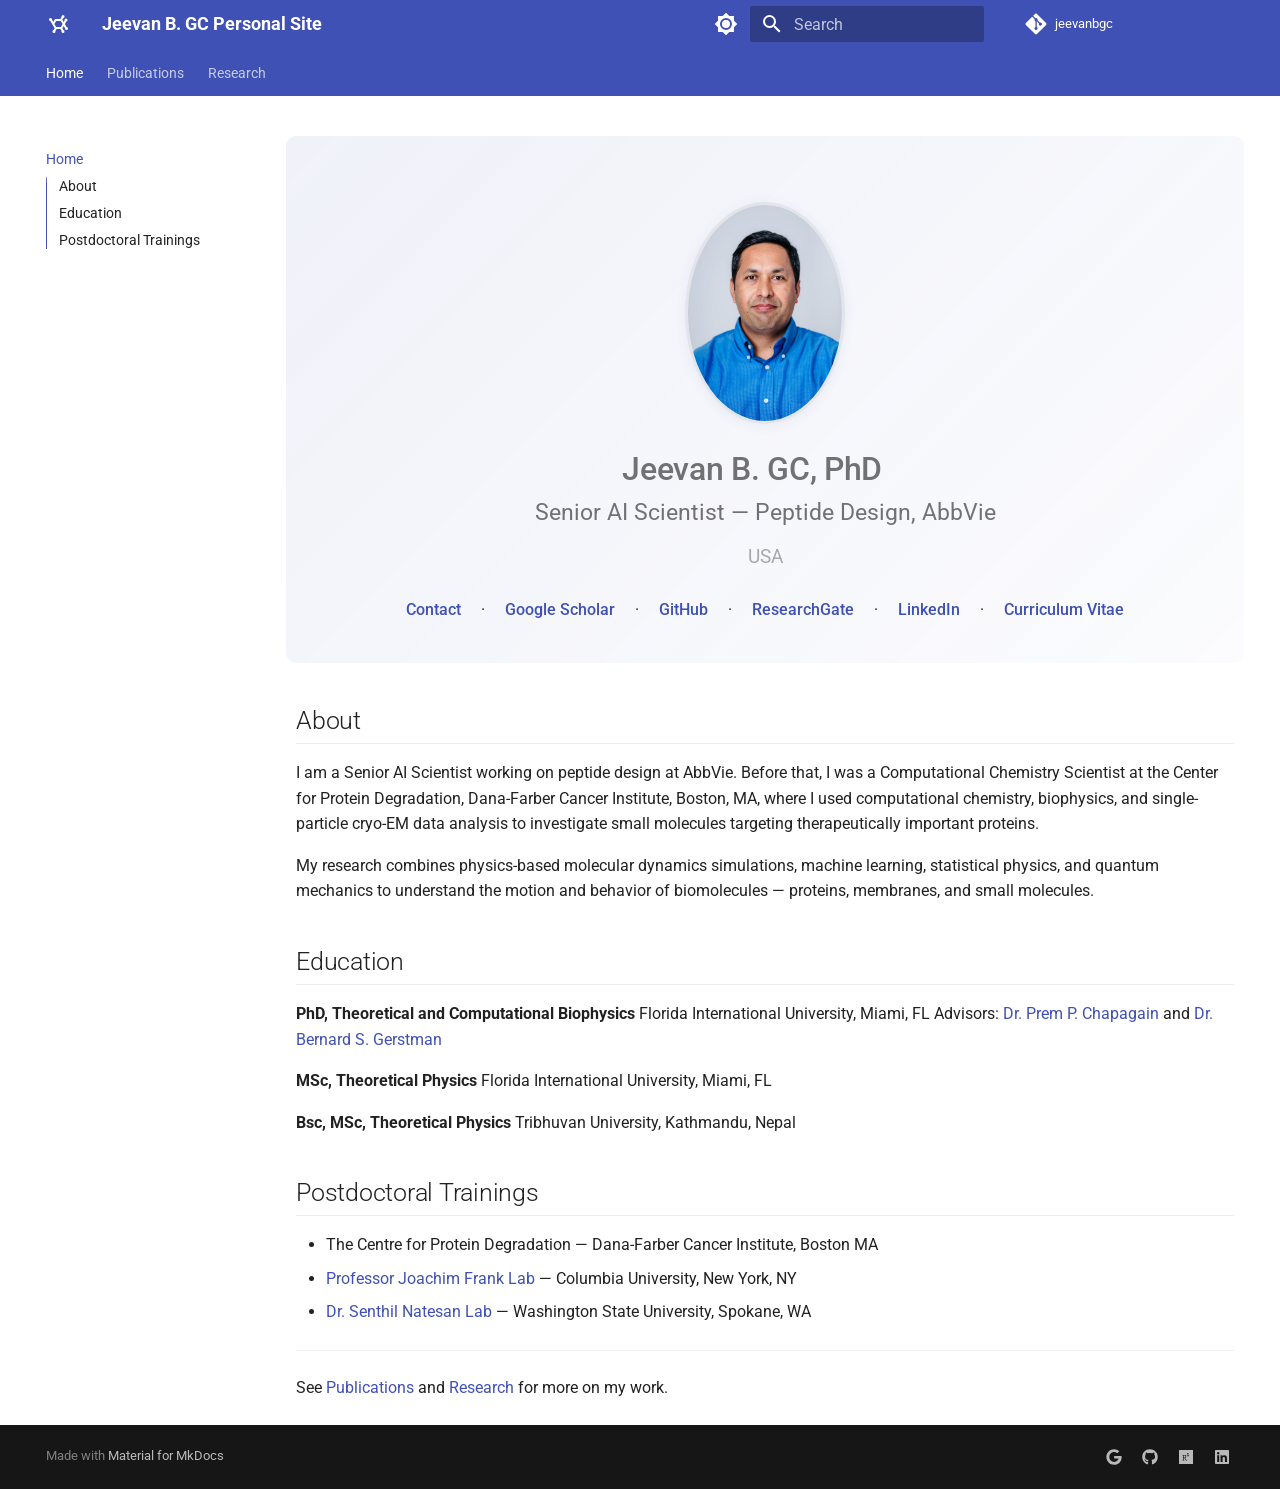
==== commit 5b23c157: "Deployed dbebfb0 with MkDocs version: 1.6.1" ====
--- a/index.html
+++ b/index.html
@@ -1,116 +1,643 @@
-<!DOCTYPE html>
-<html lang="en">
-<head>
-  <meta charset="UTF-8">
-  <meta name="viewport" content="width=device-width, initial-scale=1.0">
-  <meta name="description" content="Jeevan B. GC, PhD — Senior AI Scientist, Peptide Design at AbbVie">
-  <title>Jeevan GC, PhD</title>
-  <link rel="preconnect" href="https://fonts.googleapis.com">
-  <link rel="preconnect" href="https://fonts.gstatic.com" crossorigin>
-  <link href="https://fonts.googleapis.com/css2?family=Inter:wght@400;500;600;700&display=swap" rel="stylesheet">
-  <link rel="stylesheet" href="css/style.css">
-</head>
-<body>
-  <header>
-    <div class="header-inner">
-      <a href="index.html" class="site-title">Jeevan GC, PhD</a>
-      <nav>
-        <ul>
-          <li><a href="index.html" class="active">Home</a></li>
-          <li><a href="research.html">Research</a></li>
-          <li><a href="publications.html">Publications</a></li>
-          <li><a href="blog.html">Blog</a></li>
-        </ul>
+
+<!doctype html>
+<html lang="en" class="no-js">
+  <head>
+    
+      <meta charset="utf-8">
+      <meta name="viewport" content="width=device-width,initial-scale=1">
+      
+        <meta name="description" content="Personal site of Jeevan B. GC — Senior AI Scientist, Peptide Design">
+      
+      
+        <meta name="author" content="Jeevan B. GC">
+      
+      
+        <link rel="canonical" href="https://github.com/jeevanbgc/">
+      
+      
+      
+        <link rel="next" href="publications/">
+      
+      
+        
+      
+      
+      <link rel="icon" href="assets/images/favicon.png">
+      <meta name="generator" content="mkdocs-1.6.1, mkdocs-material-9.7.6">
+    
+    
+      
+        <title>Jeevan B. GC Personal Site</title>
+      
+    
+    
+      <link rel="stylesheet" href="assets/stylesheets/main.484c7ddc.min.css">
+      
+        
+        <link rel="stylesheet" href="assets/stylesheets/palette.ab4e12ef.min.css">
+      
+      
+
+
+    
+    
+      
+    
+    
+      
+        
+        
+        <link rel="preconnect" href="https://fonts.gstatic.com" crossorigin>
+        <link rel="stylesheet" href="https://fonts.googleapis.com/css?family=Roboto:300,300i,400,400i,700,700i%7CRoboto+Mono:400,400i,700,700i&display=fallback">
+        <style>:root{--md-text-font:"Roboto";--md-code-font:"Roboto Mono"}</style>
+      
+    
+    
+      <link rel="stylesheet" href="stylesheets/extra.css">
+    
+    <script>__md_scope=new URL(".",location),__md_hash=e=>[...e].reduce(((e,_)=>(e<<5)-e+_.charCodeAt(0)),0),__md_get=(e,_=localStorage,t=__md_scope)=>JSON.parse(_.getItem(t.pathname+"."+e)),__md_set=(e,_,t=localStorage,a=__md_scope)=>{try{t.setItem(a.pathname+"."+e,JSON.stringify(_))}catch(e){}}</script>
+    
+      
+
+    
+    
+  </head>
+  
+  
+    
+    
+      
+    
+    
+    
+    
+    <body dir="ltr" data-md-color-scheme="default" data-md-color-primary="indigo" data-md-color-accent="indigo">
+  
+    
+    <input class="md-toggle" data-md-toggle="drawer" type="checkbox" id="__drawer" autocomplete="off">
+    <input class="md-toggle" data-md-toggle="search" type="checkbox" id="__search" autocomplete="off">
+    <label class="md-overlay" for="__drawer"></label>
+    <div data-md-component="skip">
+      
+        
+        <a href="#jeevan-b-gc-phd" class="md-skip">
+          Skip to content
+        </a>
+      
+    </div>
+    <div data-md-component="announce">
+      
+    </div>
+    
+    
+      
+
+<header class="md-header" data-md-component="header">
+  <nav class="md-header__inner md-grid" aria-label="Header">
+    <a href="." title="Jeevan B. GC Personal Site" class="md-header__button md-logo" aria-label="Jeevan B. GC Personal Site" data-md-component="logo">
+      
+  
+  <svg xmlns="http://www.w3.org/2000/svg" viewBox="0 0 24 24"><path d="M7.27 10 9 7h5.42l1.16-2-.08-.5A1.5 1.5 0 0 1 17 3a1.5 1.5 0 0 1 1.5 1.5c0 .71-.5 1.31-1.17 1.46l-.96 1.67L17.73 10l.86-1.5-.09-.5A1.5 1.5 0 0 1 20 6.5 1.5 1.5 0 0 1 21.5 8c0 .71-.5 1.3-1.15 1.46L18.89 12l1.73 3c.77.07 1.38.71 1.38 1.5a1.5 1.5 0 0 1-1.5 1.5 1.5 1.5 0 0 1-1.5-1.5v-.26L17.73 14l-1.36 2.37.96 1.67a1.5 1.5 0 0 1 1.17 1.46A1.5 1.5 0 0 1 17 21a1.5 1.5 0 0 1-1.5-1.5l.08-.5-1.16-2h-3.84l-1.16 2 .08.5A1.5 1.5 0 0 1 8 21a1.5 1.5 0 0 1-1.5-1.5c0-.71.5-1.31 1.17-1.46l.96-1.67L4.38 9C3.61 8.93 3 8.29 3 7.5A1.5 1.5 0 0 1 4.5 6 1.5 1.5 0 0 1 6 7.5v.26zm2.88-1-1.73 3 1.73 3h4.7l1.73-3-1.73-3z"/></svg>
+
+    </a>
+    <label class="md-header__button md-icon" for="__drawer">
+      
+      <svg xmlns="http://www.w3.org/2000/svg" viewBox="0 0 24 24"><path d="M3 6h18v2H3zm0 5h18v2H3zm0 5h18v2H3z"/></svg>
+    </label>
+    <div class="md-header__title" data-md-component="header-title">
+      <div class="md-header__ellipsis">
+        <div class="md-header__topic">
+          <span class="md-ellipsis">
+            Jeevan B. GC Personal Site
+          </span>
+        </div>
+        <div class="md-header__topic" data-md-component="header-topic">
+          <span class="md-ellipsis">
+            
+              Home
+            
+          </span>
+        </div>
+      </div>
+    </div>
+    
+      
+        <form class="md-header__option" data-md-component="palette">
+  
+    
+    
+    
+    <input class="md-option" data-md-color-media="" data-md-color-scheme="default" data-md-color-primary="indigo" data-md-color-accent="indigo"  aria-label="Switch to dark mode"  type="radio" name="__palette" id="__palette_0">
+    
+      <label class="md-header__button md-icon" title="Switch to dark mode" for="__palette_1" hidden>
+        <svg xmlns="http://www.w3.org/2000/svg" viewBox="0 0 24 24"><path d="M12 8a4 4 0 0 0-4 4 4 4 0 0 0 4 4 4 4 0 0 0 4-4 4 4 0 0 0-4-4m0 10a6 6 0 0 1-6-6 6 6 0 0 1 6-6 6 6 0 0 1 6 6 6 6 0 0 1-6 6m8-9.31V4h-4.69L12 .69 8.69 4H4v4.69L.69 12 4 15.31V20h4.69L12 23.31 15.31 20H20v-4.69L23.31 12z"/></svg>
+      </label>
+    
+  
+    
+    
+    
+    <input class="md-option" data-md-color-media="" data-md-color-scheme="slate" data-md-color-primary="indigo" data-md-color-accent="indigo"  aria-label="Switch to light mode"  type="radio" name="__palette" id="__palette_1">
+    
+      <label class="md-header__button md-icon" title="Switch to light mode" for="__palette_0" hidden>
+        <svg xmlns="http://www.w3.org/2000/svg" viewBox="0 0 24 24"><path d="M12 18c-.89 0-1.74-.2-2.5-.55C11.56 16.5 13 14.42 13 12s-1.44-4.5-3.5-5.45C10.26 6.2 11.11 6 12 6a6 6 0 0 1 6 6 6 6 0 0 1-6 6m8-9.31V4h-4.69L12 .69 8.69 4H4v4.69L.69 12 4 15.31V20h4.69L12 23.31 15.31 20H20v-4.69L23.31 12z"/></svg>
+      </label>
+    
+  
+</form>
+      
+    
+    
+      <script>var palette=__md_get("__palette");if(palette&&palette.color){if("(prefers-color-scheme)"===palette.color.media){var media=matchMedia("(prefers-color-scheme: light)"),input=document.querySelector(media.matches?"[data-md-color-media='(prefers-color-scheme: light)']":"[data-md-color-media='(prefers-color-scheme: dark)']");palette.color.media=input.getAttribute("data-md-color-media"),palette.color.scheme=input.getAttribute("data-md-color-scheme"),palette.color.primary=input.getAttribute("data-md-color-primary"),palette.color.accent=input.getAttribute("data-md-color-accent")}for(var[key,value]of Object.entries(palette.color))document.body.setAttribute("data-md-color-"+key,value)}</script>
+    
+    
+    
+      
+      
+        <label class="md-header__button md-icon" for="__search">
+          
+          <svg xmlns="http://www.w3.org/2000/svg" viewBox="0 0 24 24"><path d="M9.5 3A6.5 6.5 0 0 1 16 9.5c0 1.61-.59 3.09-1.56 4.23l.27.27h.79l5 5-1.5 1.5-5-5v-.79l-.27-.27A6.52 6.52 0 0 1 9.5 16 6.5 6.5 0 0 1 3 9.5 6.5 6.5 0 0 1 9.5 3m0 2C7 5 5 7 5 9.5S7 14 9.5 14 14 12 14 9.5 12 5 9.5 5"/></svg>
+        </label>
+        <div class="md-search" data-md-component="search" role="dialog">
+  <label class="md-search__overlay" for="__search"></label>
+  <div class="md-search__inner" role="search">
+    <form class="md-search__form" name="search">
+      <input type="text" class="md-search__input" name="query" aria-label="Search" placeholder="Search" autocapitalize="off" autocorrect="off" autocomplete="off" spellcheck="false" data-md-component="search-query" required>
+      <label class="md-search__icon md-icon" for="__search">
+        
+        <svg xmlns="http://www.w3.org/2000/svg" viewBox="0 0 24 24"><path d="M9.5 3A6.5 6.5 0 0 1 16 9.5c0 1.61-.59 3.09-1.56 4.23l.27.27h.79l5 5-1.5 1.5-5-5v-.79l-.27-.27A6.52 6.52 0 0 1 9.5 16 6.5 6.5 0 0 1 3 9.5 6.5 6.5 0 0 1 9.5 3m0 2C7 5 5 7 5 9.5S7 14 9.5 14 14 12 14 9.5 12 5 9.5 5"/></svg>
+        
+        <svg xmlns="http://www.w3.org/2000/svg" viewBox="0 0 24 24"><path d="M20 11v2H8l5.5 5.5-1.42 1.42L4.16 12l7.92-7.92L13.5 5.5 8 11z"/></svg>
+      </label>
+      <nav class="md-search__options" aria-label="Search">
+        
+        <button type="reset" class="md-search__icon md-icon" title="Clear" aria-label="Clear" tabindex="-1">
+          
+          <svg xmlns="http://www.w3.org/2000/svg" viewBox="0 0 24 24"><path d="M19 6.41 17.59 5 12 10.59 6.41 5 5 6.41 10.59 12 5 17.59 6.41 19 12 13.41 17.59 19 19 17.59 13.41 12z"/></svg>
+        </button>
       </nav>
-    </div>
-  </header>
-
-  <main>
-    <section class="hero">
-      <img class="hero-photo" src="images/jeevangc.jpg" alt="Jeevan B. GC, PhD">
-      <h1>Jeevan B. GC, PhD</h1>
-      <p class="subtitle">Senior AI Scientist — Peptide Design, AbbVie</p>
-      <p class="location">Boston, MA</p>
-      <div class="links">
-        <a href="mailto:jeevanb.gc.23@gmail.com">Contact</a>
-        <a href="https://scholar.google.com/citations?user=Vu5JRU0AAAAJ&amp;hl=en&amp;oi=ao">Google Scholar</a>
-        <a href="https://github.com/jeevanbgc">GitHub</a>
-        <a href="https://www.researchgate.net/profile/Jeevan_G_C">ResearchGate</a>
-        <a href="https://www.linkedin.com/in/jeevan-gc-ph-d-73a26660/">LinkedIn</a>
-        <a href="https://drive.google.com/drive/folders/1PesLK2PC3TAmO7VHAGfeJnp50besS-ic">CV</a>
+      
+    </form>
+    <div class="md-search__output">
+      <div class="md-search__scrollwrap" tabindex="0" data-md-scrollfix>
+        <div class="md-search-result" data-md-component="search-result">
+          <div class="md-search-result__meta">
+            Initializing search
+          </div>
+          <ol class="md-search-result__list" role="presentation"></ol>
+        </div>
       </div>
-    </section>
-
-    <div class="panel-grid">
-      <a class="panel-card" href="research.html">
-        <div class="panel-card-icon">🔬</div>
-        <h3>Research</h3>
-        <p>Peptide design, computational biophysics, and AI-driven molecular modeling.</p>
+    </div>
+  </div>
+</div>
+      
+    
+    
+      <div class="md-header__source">
+        <a href="https://github.com/jeevanbgc" title="Go to repository" class="md-source" data-md-component="source">
+  <div class="md-source__icon md-icon">
+    
+    <svg xmlns="http://www.w3.org/2000/svg" viewBox="0 0 448 512"><!--! Font Awesome Free 7.1.0 by @fontawesome - https://fontawesome.com License - https://fontawesome.com/license/free (Icons: CC BY 4.0, Fonts: SIL OFL 1.1, Code: MIT License) Copyright 2025 Fonticons, Inc.--><path d="M439.6 236.1 244 40.5c-5.4-5.5-12.8-8.5-20.4-8.5s-15 3-20.4 8.4L162.5 81l51.5 51.5c27.1-9.1 52.7 16.8 43.4 43.7l49.7 49.7c34.2-11.8 61.2 31 35.5 56.7-26.5 26.5-70.2-2.9-56-37.3L240.3 199v121.9c25.3 12.5 22.3 41.8 9.1 55-6.4 6.4-15.2 10.1-24.3 10.1s-17.8-3.6-24.3-10.1c-17.6-17.6-11.1-46.9 11.2-56v-123c-20.8-8.5-24.6-30.7-18.6-45L142.6 101 8.5 235.1C3 240.6 0 247.9 0 255.5s3 15 8.5 20.4l195.6 195.7c5.4 5.4 12.7 8.4 20.4 8.4s15-3 20.4-8.4l194.7-194.7c5.4-5.4 8.4-12.8 8.4-20.4s-3-15-8.4-20.4"/></svg>
+  </div>
+  <div class="md-source__repository">
+    jeevanbgc
+  </div>
+</a>
+      </div>
+    
+  </nav>
+  
+</header>
+    
+    <div class="md-container" data-md-component="container">
+      
+      
+        
+          
+            
+<nav class="md-tabs" aria-label="Tabs" data-md-component="tabs">
+  <div class="md-grid">
+    <ul class="md-tabs__list">
+      
+        
+  
+  
+  
+    
+  
+  
+    <li class="md-tabs__item md-tabs__item--active">
+      <a href="." class="md-tabs__link">
+        
+  
+  
+    
+  
+  Home
+
       </a>
-      <a class="panel-card" href="publications.html">
-        <div class="panel-card-icon">📄</div>
-        <h3>Publications</h3>
-        <p>Papers on MD simulation, membrane proteins, generative AI, and drug discovery.</p>
+    </li>
+  
+
+      
+        
+  
+  
+  
+  
+    <li class="md-tabs__item">
+      <a href="publications/" class="md-tabs__link">
+        
+  
+  
+    
+  
+  Publications
+
       </a>
-      <a class="panel-card" href="blog.html">
-        <div class="panel-card-icon">✍️</div>
-        <h3>Blog</h3>
-        <p>Notes on science, methods, and ideas at the AI–biology interface.</p>
+    </li>
+  
+
+      
+        
+  
+  
+  
+  
+    <li class="md-tabs__item">
+      <a href="research/" class="md-tabs__link">
+        
+  
+  
+    
+  
+  Research
+
       </a>
-    </div>
-
-    <div class="content-section">
-      <h2>About</h2>
-      <p>I am a Senior AI Scientist working on peptide design at AbbVie. Before that, I was a Computational Chemistry Scientist at the Center for Protein Degradation, Dana-Farber Cancer Institute, Boston, MA, where I used computational chemistry, biophysics, and single-particle cryo-EM data analysis to investigate small molecules targeting therapeutically important proteins.</p>
-      <p>My research combines physics-based molecular dynamics simulations, machine learning, statistical physics, and quantum mechanics to understand the motion and behavior of biomolecules — proteins, membranes, and small molecules.</p>
-    </div>
-
-    <div class="content-section">
-      <h2>Education</h2>
-      <div class="edu-block">
-        <strong>PhD, Theoretical and Computational Biophysics</strong>
-        <span>Florida International University, Miami, FL</span><br>
-        <span>Advisors: <a href="http://faculty.fiu.edu/~chapagap/">Dr. Prem P. Chapagain</a> and <a href="http://faculty.fiu.edu/~gerstman/">Dr. Bernard S. Gerstman</a></span>
-      </div>
-      <div class="edu-block">
-        <strong>BSc and MSc, Theoretical Physics</strong>
-        <span><a href="http://tribhuvan-university.edu.np/">Tribhuvan University</a>, Nepal</span>
-      </div>
-    </div>
-
-    <div class="content-section">
-      <h2>Honors &amp; Alumni Labs</h2>
-      <ul>
-        <li><a href="https://commencement.fiu.edu/day-of-ceremony/worlds-ahead-graduates/past-worlds-ahead-graduates/people/jeevan-gc.html">World's Ahead Graduate</a>, Florida International University</li>
-        <li><a href="https://joachimfranklab.org/the-team/">Professor Joachim Frank Lab</a> — Columbia University, New York, NY</li>
-        <li><a href="https://labs.wsu.edu/modeling-and-simulation-lab/people/">Dr. Senthil Natesan Lab</a> — Washington State University, Spokane, WA</li>
-      </ul>
-    </div>
-
-    <div class="content-section">
-      <h2>Latest from the Blog</h2>
-      <div class="blog-list">
-        <a class="blog-card" href="blog/peptide-design-ai.html">
-          <div class="blog-card-meta">
-            <span class="blog-date">January 2026</span>
-            <span class="blog-tag">Peptide Design</span>
-          </div>
-          <h2>AI-Driven Peptide Design at AbbVie</h2>
-          <p>Bridging generative modeling and physics-based simulation for therapeutic peptide discovery.</p>
-        </a>
-      </div>
-      <p style="margin-top: 1rem; margin-bottom: 0;"><a href="blog.html">View all posts →</a></p>
-    </div>
-  </main>
-
-  <footer>
-    <div class="social-links">
-      <a href="https://scholar.google.com/citations?user=Vu5JRU0AAAAJ&amp;hl=en&amp;oi=ao">Google Scholar</a>
-      <a href="https://github.com/jeevanbgc">GitHub</a>
-      <a href="https://www.researchgate.net/profile/Jeevan_G_C">ResearchGate</a>
-      <a href="https://www.linkedin.com/in/jeevan-gc-ph-d-73a26660/">LinkedIn</a>
-    </div>
-    <p>&copy; 2026 Jeevan B. GC</p>
-  </footer>
-</body>
-</html>
+    </li>
+  
+
+      
+    </ul>
+  </div>
+</nav>
+          
+        
+      
+      <main class="md-main" data-md-component="main">
+        <div class="md-main__inner md-grid">
+          
+            
+              
+              <div class="md-sidebar md-sidebar--primary" data-md-component="sidebar" data-md-type="navigation" >
+                <div class="md-sidebar__scrollwrap">
+                  <div class="md-sidebar__inner">
+                    
+
+
+  
+
+
+  
+
+<nav class="md-nav md-nav--primary md-nav--lifted md-nav--integrated" aria-label="Navigation" data-md-level="0">
+  <label class="md-nav__title" for="__drawer">
+    <a href="." title="Jeevan B. GC Personal Site" class="md-nav__button md-logo" aria-label="Jeevan B. GC Personal Site" data-md-component="logo">
+      
+  
+  <svg xmlns="http://www.w3.org/2000/svg" viewBox="0 0 24 24"><path d="M7.27 10 9 7h5.42l1.16-2-.08-.5A1.5 1.5 0 0 1 17 3a1.5 1.5 0 0 1 1.5 1.5c0 .71-.5 1.31-1.17 1.46l-.96 1.67L17.73 10l.86-1.5-.09-.5A1.5 1.5 0 0 1 20 6.5 1.5 1.5 0 0 1 21.5 8c0 .71-.5 1.3-1.15 1.46L18.89 12l1.73 3c.77.07 1.38.71 1.38 1.5a1.5 1.5 0 0 1-1.5 1.5 1.5 1.5 0 0 1-1.5-1.5v-.26L17.73 14l-1.36 2.37.96 1.67a1.5 1.5 0 0 1 1.17 1.46A1.5 1.5 0 0 1 17 21a1.5 1.5 0 0 1-1.5-1.5l.08-.5-1.16-2h-3.84l-1.16 2 .08.5A1.5 1.5 0 0 1 8 21a1.5 1.5 0 0 1-1.5-1.5c0-.71.5-1.31 1.17-1.46l.96-1.67L4.38 9C3.61 8.93 3 8.29 3 7.5A1.5 1.5 0 0 1 4.5 6 1.5 1.5 0 0 1 6 7.5v.26zm2.88-1-1.73 3 1.73 3h4.7l1.73-3-1.73-3z"/></svg>
+
+    </a>
+    Jeevan B. GC Personal Site
+  </label>
+  
+    <div class="md-nav__source">
+      <a href="https://github.com/jeevanbgc" title="Go to repository" class="md-source" data-md-component="source">
+  <div class="md-source__icon md-icon">
+    
+    <svg xmlns="http://www.w3.org/2000/svg" viewBox="0 0 448 512"><!--! Font Awesome Free 7.1.0 by @fontawesome - https://fontawesome.com License - https://fontawesome.com/license/free (Icons: CC BY 4.0, Fonts: SIL OFL 1.1, Code: MIT License) Copyright 2025 Fonticons, Inc.--><path d="M439.6 236.1 244 40.5c-5.4-5.5-12.8-8.5-20.4-8.5s-15 3-20.4 8.4L162.5 81l51.5 51.5c27.1-9.1 52.7 16.8 43.4 43.7l49.7 49.7c34.2-11.8 61.2 31 35.5 56.7-26.5 26.5-70.2-2.9-56-37.3L240.3 199v121.9c25.3 12.5 22.3 41.8 9.1 55-6.4 6.4-15.2 10.1-24.3 10.1s-17.8-3.6-24.3-10.1c-17.6-17.6-11.1-46.9 11.2-56v-123c-20.8-8.5-24.6-30.7-18.6-45L142.6 101 8.5 235.1C3 240.6 0 247.9 0 255.5s3 15 8.5 20.4l195.6 195.7c5.4 5.4 12.7 8.4 20.4 8.4s15-3 20.4-8.4l194.7-194.7c5.4-5.4 8.4-12.8 8.4-20.4s-3-15-8.4-20.4"/></svg>
+  </div>
+  <div class="md-source__repository">
+    jeevanbgc
+  </div>
+</a>
+    </div>
+  
+  <ul class="md-nav__list" data-md-scrollfix>
+    
+      
+      
+  
+  
+    
+  
+  
+  
+    <li class="md-nav__item md-nav__item--active">
+      
+      <input class="md-nav__toggle md-toggle" type="checkbox" id="__toc">
+      
+      
+        
+      
+      
+        <label class="md-nav__link md-nav__link--active" for="__toc">
+          
+  
+  
+  <span class="md-ellipsis">
+    
+  
+    Home
+  
+
+    
+  </span>
+  
+  
+
+          <span class="md-nav__icon md-icon"></span>
+        </label>
+      
+      <a href="." class="md-nav__link md-nav__link--active">
+        
+  
+  
+  <span class="md-ellipsis">
+    
+  
+    Home
+  
+
+    
+  </span>
+  
+  
+
+      </a>
+      
+        
+
+<nav class="md-nav md-nav--secondary" aria-label="Table of contents">
+  
+  
+  
+    
+  
+  
+    <label class="md-nav__title" for="__toc">
+      <span class="md-nav__icon md-icon"></span>
+      Table of contents
+    </label>
+    <ul class="md-nav__list" data-md-component="toc" data-md-scrollfix>
+      
+        <li class="md-nav__item">
+  <a href="#about" class="md-nav__link">
+    <span class="md-ellipsis">
+      
+        About
+      
+    </span>
+  </a>
+  
+</li>
+      
+        <li class="md-nav__item">
+  <a href="#education" class="md-nav__link">
+    <span class="md-ellipsis">
+      
+        Education
+      
+    </span>
+  </a>
+  
+</li>
+      
+        <li class="md-nav__item">
+  <a href="#postdoctoral-trainings" class="md-nav__link">
+    <span class="md-ellipsis">
+      
+        Postdoctoral Trainings
+      
+    </span>
+  </a>
+  
+</li>
+      
+    </ul>
+  
+</nav>
+      
+    </li>
+  
+
+    
+      
+      
+  
+  
+  
+  
+    <li class="md-nav__item">
+      <a href="publications/" class="md-nav__link">
+        
+  
+  
+  <span class="md-ellipsis">
+    
+  
+    Publications
+  
+
+    
+  </span>
+  
+  
+
+      </a>
+    </li>
+  
+
+    
+      
+      
+  
+  
+  
+  
+    <li class="md-nav__item">
+      <a href="research/" class="md-nav__link">
+        
+  
+  
+  <span class="md-ellipsis">
+    
+  
+    Research
+  
+
+    
+  </span>
+  
+  
+
+      </a>
+    </li>
+  
+
+    
+  </ul>
+</nav>
+                  </div>
+                </div>
+              </div>
+            
+            
+          
+          
+            <div class="md-content" data-md-component="content">
+              
+              <article class="md-content__inner md-typeset">
+                
+                  
+
+
+  
+  
+
+
+<div class="hero">
+<p><img class="hero-photo" src="images/jeevangc.jpg" alt="Jeevan B. GC, PhD"></p>
+<h1 id="jeevan-b-gc-phd">Jeevan B. GC, PhD<a class="headerlink" href="#jeevan-b-gc-phd" title="Permanent link">&para;</a></h1>
+<div class="subtitle">Senior AI Scientist — Peptide Design, AbbVie</div>
+<div class="location"> USA </div>
+<div class="links">
+
+<a href="mailto:jeevanb.gc.23@gmail.com">Contact</a> ·
+<a href="https://scholar.google.com/citations?user=Vu5JRU0AAAAJ&amp;hl=en&amp;oi=ao">Google Scholar</a> ·
+<a href="https://github.com/jeevanbgc">GitHub</a> ·
+<a href="https://www.researchgate.net/profile/Jeevan_G_C">ResearchGate</a> ·
+<a href="https://www.linkedin.com/in/jeevan-gc-ph-d-73a26660/">LinkedIn</a> ·
+<a href="https://drive.google.com/drive/folders/1PesLK2PC3TAmO7VHAGfeJnp50besS-ic">Curriculum Vitae</a>
+
+</div>
+</div>
+<h2 id="about">About<a class="headerlink" href="#about" title="Permanent link">&para;</a></h2>
+<p>I am a Senior AI Scientist working on peptide design at AbbVie. Before that, I was a Computational Chemistry Scientist at the Center for Protein Degradation, Dana-Farber Cancer Institute, Boston, MA, where I used computational chemistry, biophysics, and single-particle cryo-EM data analysis to investigate small molecules targeting therapeutically important proteins.</p>
+<p>My research combines physics-based molecular dynamics simulations, machine learning, statistical physics, and quantum mechanics to understand the motion and behavior of biomolecules — proteins, membranes, and small molecules.</p>
+<h2 id="education">Education<a class="headerlink" href="#education" title="Permanent link">&para;</a></h2>
+<p><strong>PhD, Theoretical and Computational Biophysics</strong>
+Florida International University, Miami, FL
+Advisors: <a href="http://faculty.fiu.edu/~chapagap/">Dr. Prem P. Chapagain</a> and <a href="http://faculty.fiu.edu/~gerstman/">Dr. Bernard S. Gerstman</a></p>
+<p><strong>MSc, Theoretical Physics</strong>
+Florida International University, Miami, FL</p>
+<p><strong>Bsc, MSc, Theoretical Physics</strong>
+Tribhuvan University, Kathmandu, Nepal</p>
+<h2 id="postdoctoral-trainings">Postdoctoral Trainings<a class="headerlink" href="#postdoctoral-trainings" title="Permanent link">&para;</a></h2>
+<ul>
+<li>The Centre for Protein Degradation — Dana-Farber Cancer Institute, Boston MA</li>
+<li><a href="https://joachimfranklab.org/the-team/">Professor Joachim Frank Lab</a> — Columbia University, New York, NY</li>
+<li><a href="https://labs.wsu.edu/modeling-and-simulation-lab/people/">Dr. Senthil Natesan Lab</a> — Washington State University, Spokane, WA</li>
+</ul>
+<hr />
+<p>See <a href="publications/">Publications</a> and <a href="research/">Research</a> for more on my work.</p>
+
+
+
+
+
+
+
+
+
+
+
+
+                
+              </article>
+            </div>
+          
+          
+<script>var target=document.getElementById(location.hash.slice(1));target&&target.name&&(target.checked=target.name.startsWith("__tabbed_"))</script>
+        </div>
+        
+          <button type="button" class="md-top md-icon" data-md-component="top" hidden>
+  
+  <svg xmlns="http://www.w3.org/2000/svg" viewBox="0 0 24 24"><path d="M13 20h-2V8l-5.5 5.5-1.42-1.42L12 4.16l7.92 7.92-1.42 1.42L13 8z"/></svg>
+  Back to top
+</button>
+        
+      </main>
+      
+        <footer class="md-footer">
+  
+  <div class="md-footer-meta md-typeset">
+    <div class="md-footer-meta__inner md-grid">
+      <div class="md-copyright">
+  
+  
+    Made with
+    <a href="https://squidfunk.github.io/mkdocs-material/" target="_blank" rel="noopener">
+      Material for MkDocs
+    </a>
+  
+</div>
+      
+        
+<div class="md-social">
+  
+    
+    
+    
+    
+    <a href="https://scholar.google.com/citations?user=Vu5JRU0AAAAJ&hl=en&oi=ao" target="_blank" rel="noopener" title="Google Scholar" class="md-social__link">
+      <svg xmlns="http://www.w3.org/2000/svg" viewBox="0 0 512 512"><!--! Font Awesome Free 7.1.0 by @fontawesome - https://fontawesome.com License - https://fontawesome.com/license/free (Icons: CC BY 4.0, Fonts: SIL OFL 1.1, Code: MIT License) Copyright 2025 Fonticons, Inc.--><path d="M500 261.8C500 403.3 403.1 504 260 504 122.8 504 12 393.2 12 256S122.8 8 260 8c66.8 0 123 24.5 166.3 64.9l-67.5 64.9C270.5 52.6 106.3 116.6 106.3 256c0 86.5 69.1 156.6 153.7 156.6 98.2 0 135-70.4 140.8-106.9H260v-85.3h236.1c2.3 12.7 3.9 24.9 3.9 41.4"/></svg>
+    </a>
+  
+    
+    
+    
+    
+    <a href="https://github.com/jeevanbgc" target="_blank" rel="noopener" title="GitHub" class="md-social__link">
+      <svg xmlns="http://www.w3.org/2000/svg" viewBox="0 0 512 512"><!--! Font Awesome Free 7.1.0 by @fontawesome - https://fontawesome.com License - https://fontawesome.com/license/free (Icons: CC BY 4.0, Fonts: SIL OFL 1.1, Code: MIT License) Copyright 2025 Fonticons, Inc.--><path d="M173.9 397.4c0 2-2.3 3.6-5.2 3.6-3.3.3-5.6-1.3-5.6-3.6 0-2 2.3-3.6 5.2-3.6 3-.3 5.6 1.3 5.6 3.6m-31.1-4.5c-.7 2 1.3 4.3 4.3 4.9 2.6 1 5.6 0 6.2-2s-1.3-4.3-4.3-5.2c-2.6-.7-5.5.3-6.2 2.3m44.2-1.7c-2.9.7-4.9 2.6-4.6 4.9.3 2 2.9 3.3 5.9 2.6 2.9-.7 4.9-2.6 4.6-4.6-.3-1.9-3-3.2-5.9-2.9M252.8 8C114.1 8 8 113.3 8 252c0 110.9 69.8 205.8 169.5 239.2 12.8 2.3 17.3-5.6 17.3-12.1 0-6.2-.3-40.4-.3-61.4 0 0-70 15-84.7-29.8 0 0-11.4-29.1-27.8-36.6 0 0-22.9-15.7 1.6-15.4 0 0 24.9 2 38.6 25.8 21.9 38.6 58.6 27.5 72.9 20.9 2.3-16 8.8-27.1 16-33.7-55.9-6.2-112.3-14.3-112.3-110.5 0-27.5 7.6-41.3 23.6-58.9-2.6-6.5-11.1-33.3 2.6-67.9 20.9-6.5 69 27 69 27 20-5.6 41.5-8.5 62.8-8.5s42.8 2.9 62.8 8.5c0 0 48.1-33.6 69-27 13.7 34.7 5.2 61.4 2.6 67.9 16 17.7 25.8 31.5 25.8 58.9 0 96.5-58.9 104.2-114.8 110.5 9.2 7.9 17 22.9 17 46.4 0 33.7-.3 75.4-.3 83.6 0 6.5 4.6 14.4 17.3 12.1C436.2 457.8 504 362.9 504 252 504 113.3 391.5 8 252.8 8M105.2 352.9c-1.3 1-1 3.3.7 5.2 1.6 1.6 3.9 2.3 5.2 1 1.3-1 1-3.3-.7-5.2-1.6-1.6-3.9-2.3-5.2-1m-10.8-8.1c-.7 1.3.3 2.9 2.3 3.9 1.6 1 3.6.7 4.3-.7.7-1.3-.3-2.9-2.3-3.9-2-.6-3.6-.3-4.3.7m32.4 35.6c-1.6 1.3-1 4.3 1.3 6.2 2.3 2.3 5.2 2.6 6.5 1 1.3-1.3.7-4.3-1.3-6.2-2.2-2.3-5.2-2.6-6.5-1m-11.4-14.7c-1.6 1-1.6 3.6 0 5.9s4.3 3.3 5.6 2.3c1.6-1.3 1.6-3.9 0-6.2-1.4-2.3-4-3.3-5.6-2"/></svg>
+    </a>
+  
+    
+    
+    
+    
+    <a href="https://www.researchgate.net/profile/Jeevan_G_C" target="_blank" rel="noopener" title="ResearchGate" class="md-social__link">
+      <svg xmlns="http://www.w3.org/2000/svg" viewBox="0 0 448 512"><!--! Font Awesome Free 7.1.0 by @fontawesome - https://fontawesome.com License - https://fontawesome.com/license/free (Icons: CC BY 4.0, Fonts: SIL OFL 1.1, Code: MIT License) Copyright 2025 Fonticons, Inc.--><path d="M0 32v448h448V32zm262.2 334.4c-6.6 3-33.2 6-50-14.2-9.2-10.6-25.3-33.3-42.2-63.6-8.9 0-14.7 0-21.4-.6v46.4c0 23.5 6 21.2 25.8 23.9v8.1c-6.9-.3-23.1-.8-35.6-.8-13.1 0-26.1.6-33.6.8v-8.1c15.5-2.9 22-1.3 22-23.9V225c0-22.6-6.4-21-22-23.9V193c25.8 1 53.1-.6 70.9-.6 31.7 0 55.9 14.4 55.9 45.6 0 21.1-16.7 42.2-39.2 47.5 13.6 24.2 30 45.6 42.2 58.9 7.2 7.8 17.2 14.7 27.2 14.7zm22.9-135c-23.3 0-32.2-15.7-32.2-32.2V167c0-12.2 8.8-30.4 34-30.4s30.4 17.9 30.4 17.9l-10.7 7.2s-5.5-12.5-19.7-12.5c-7.9 0-19.7 7.3-19.7 19.7v26.8c0 13.4 6.6 23.3 17.9 23.3 14.1 0 21.5-10.9 21.5-26.8h-17.9v-10.7h30.4c0 20.5 4.7 49.9-34 49.9m-116.5 44.7c-9.4 0-13.6-.3-20-.8v-69.7c6.4-.6 15-.6 22.5-.6 23.3 0 37.2 12.2 37.2 34.5 0 21.9-15 36.6-39.7 36.6"/></svg>
+    </a>
+  
+    
+    
+    
+    
+    <a href="https://www.linkedin.com/in/jeevan-gc-ph-d-73a26660/" target="_blank" rel="noopener" title="LinkedIn" class="md-social__link">
+      <svg xmlns="http://www.w3.org/2000/svg" viewBox="0 0 448 512"><!--! Font Awesome Free 7.1.0 by @fontawesome - https://fontawesome.com License - https://fontawesome.com/license/free (Icons: CC BY 4.0, Fonts: SIL OFL 1.1, Code: MIT License) Copyright 2025 Fonticons, Inc.--><path d="M416 32H31.9C14.3 32 0 46.5 0 64.3v383.4C0 465.5 14.3 480 31.9 480H416c17.6 0 32-14.5 32-32.3V64.3c0-17.8-14.4-32.3-32-32.3M135.4 416H69V202.2h66.5V416zM102.2 96a38.5 38.5 0 1 1 0 77 38.5 38.5 0 1 1 0-77m282.1 320h-66.4V312c0-24.8-.5-56.7-34.5-56.7-34.6 0-39.9 27-39.9 54.9V416h-66.4V202.2h63.7v29.2h.9c8.9-16.8 30.6-34.5 62.9-34.5 67.2 0 79.7 44.3 79.7 101.9z"/></svg>
+    </a>
+  
+</div>
+      
+    </div>
+  </div>
+</footer>
+      
+    </div>
+    <div class="md-dialog" data-md-component="dialog">
+      <div class="md-dialog__inner md-typeset"></div>
+    </div>
+    
+    
+    
+      
+      
+      <script id="__config" type="application/json">{"annotate": null, "base": ".", "features": ["navigation.tabs", "navigation.top", "content.code.copy", "toc.integrate"], "search": "assets/javascripts/workers/search.2c215733.min.js", "tags": null, "translations": {"clipboard.copied": "Copied to clipboard", "clipboard.copy": "Copy to clipboard", "search.result.more.one": "1 more on this page", "search.result.more.other": "# more on this page", "search.result.none": "No matching documents", "search.result.one": "1 matching document", "search.result.other": "# matching documents", "search.result.placeholder": "Type to start searching", "search.result.term.missing": "Missing", "select.version": "Select version"}, "version": null}</script>
+    
+    
+      <script src="assets/javascripts/bundle.79ae519e.min.js"></script>
+      
+    
+  </body>
+</html>
--- a/assets/stylesheets/main.484c7ddc.min.css
+++ b/assets/stylesheets/main.484c7ddc.min.css
@@ -0,0 +1 @@
+@charset "UTF-8";html{-webkit-text-size-adjust:none;-moz-text-size-adjust:none;text-size-adjust:none;box-sizing:border-box}*,:after,:before{box-sizing:inherit}@media (prefers-reduced-motion){*,:after,:before{transition:none!important}}body{margin:0}a,button,input,label{-webkit-tap-highlight-color:transparent}a{color:inherit;text-decoration:none}hr{border:0;box-sizing:initial;display:block;height:.05rem;overflow:visible;padding:0}small{font-size:80%}sub,sup{line-height:1em}img{border-style:none}table{border-collapse:initial;border-spacing:0}td,th{font-weight:400;vertical-align:top}button{background:#0000;border:0;font-family:inherit;font-size:inherit;margin:0;padding:0}input{border:0;outline:none}:root{--md-primary-fg-color:#4051b5;--md-primary-fg-color--light:#5d6cc0;--md-primary-fg-color--dark:#303fa1;--md-primary-bg-color:#fff;--md-primary-bg-color--light:#ffffffb3;--md-accent-fg-color:#526cfe;--md-accent-fg-color--transparent:#526cfe1a;--md-accent-bg-color:#fff;--md-accent-bg-color--light:#ffffffb3}[data-md-color-scheme=default]{color-scheme:light}[data-md-color-scheme=default] img[src$="#gh-dark-mode-only"],[data-md-color-scheme=default] img[src$="#only-dark"]{display:none}:root,[data-md-color-scheme=default]{--md-hue:225deg;--md-default-fg-color:#000000de;--md-default-fg-color--light:#0000008a;--md-default-fg-color--lighter:#00000052;--md-default-fg-color--lightest:#00000012;--md-default-bg-color:#fff;--md-default-bg-color--light:#ffffffb3;--md-default-bg-color--lighter:#ffffff4d;--md-default-bg-color--lightest:#ffffff1f;--md-code-fg-color:#36464e;--md-code-bg-color:#f5f5f5;--md-code-bg-color--light:#f5f5f5b3;--md-code-bg-color--lighter:#f5f5f54d;--md-code-hl-color:#4287ff;--md-code-hl-color--light:#4287ff1a;--md-code-hl-number-color:#d52a2a;--md-code-hl-special-color:#db1457;--md-code-hl-function-color:#a846b9;--md-code-hl-constant-color:#6e59d9;--md-code-hl-keyword-color:#3f6ec6;--md-code-hl-string-color:#1c7d4d;--md-code-hl-name-color:var(--md-code-fg-color);--md-code-hl-operator-color:var(--md-default-fg-color--light);--md-code-hl-punctuation-color:var(--md-default-fg-color--light);--md-code-hl-comment-color:var(--md-default-fg-color--light);--md-code-hl-generic-color:var(--md-default-fg-color--light);--md-code-hl-variable-color:var(--md-default-fg-color--light);--md-typeset-color:var(--md-default-fg-color);--md-typeset-a-color:var(--md-primary-fg-color);--md-typeset-del-color:#f5503d26;--md-typeset-ins-color:#0bd57026;--md-typeset-kbd-color:#fafafa;--md-typeset-kbd-accent-color:#fff;--md-typeset-kbd-border-color:#b8b8b8;--md-typeset-mark-color:#ffff0080;--md-typeset-table-color:#0000001f;--md-typeset-table-color--light:rgba(0,0,0,.035);--md-admonition-fg-color:var(--md-default-fg-color);--md-admonition-bg-color:var(--md-default-bg-color);--md-warning-fg-color:#000000de;--md-warning-bg-color:#ff9;--md-footer-fg-color:#fff;--md-footer-fg-color--light:#ffffffb3;--md-footer-fg-color--lighter:#ffffff73;--md-footer-bg-color:#000000de;--md-footer-bg-color--dark:#00000052;--md-shadow-z1:0 0.2rem 0.5rem #0000000d,0 0 0.05rem #0000001a;--md-shadow-z2:0 0.2rem 0.5rem #0000001a,0 0 0.05rem #00000040;--md-shadow-z3:0 0.2rem 0.5rem #0003,0 0 0.05rem #00000059}.md-icon svg{fill:currentcolor;display:block;height:1.2rem;width:1.2rem}body{-webkit-font-smoothing:antialiased;-moz-osx-font-smoothing:grayscale;--md-text-font-family:var(--md-text-font,_),-apple-system,BlinkMacSystemFont,Helvetica,Arial,sans-serif;--md-code-font-family:var(--md-code-font,_),SFMono-Regular,Consolas,Menlo,monospace}aside,body,input{font-feature-settings:"kern","liga";color:var(--md-typeset-color);font-family:var(--md-text-font-family)}code,kbd,pre{font-feature-settings:"kern";font-family:var(--md-code-font-family)}:root{--md-typeset-table-sort-icon:url('data:image/svg+xml;charset=utf-8,<svg xmlns="http://www.w3.org/2000/svg" viewBox="0 0 24 24"><path d="m18 21-4-4h3V7h-3l4-4 4 4h-3v10h3M2 19v-2h10v2M2 13v-2h7v2M2 7V5h4v2z"/></svg>');--md-typeset-table-sort-icon--asc:url('data:image/svg+xml;charset=utf-8,<svg xmlns="http://www.w3.org/2000/svg" viewBox="0 0 24 24"><path d="M19 17h3l-4 4-4-4h3V3h2M2 17h10v2H2M6 5v2H2V5m0 6h7v2H2z"/></svg>');--md-typeset-table-sort-icon--desc:url('data:image/svg+xml;charset=utf-8,<svg xmlns="http://www.w3.org/2000/svg" viewBox="0 0 24 24"><path d="M19 7h3l-4-4-4 4h3v14h2M2 17h10v2H2M6 5v2H2V5m0 6h7v2H2z"/></svg>')}.md-typeset{-webkit-print-color-adjust:exact;color-adjust:exact;font-size:.8rem;line-height:1.6;overflow-wrap:break-word}@media print{.md-typeset{font-size:.68rem}}.md-typeset blockquote,.md-typeset dl,.md-typeset figure,.md-typeset ol,.md-typeset pre,.md-typeset ul{margin-bottom:1em;margin-top:1em}.md-typeset h1{color:var(--md-default-fg-color--light);font-size:2em;line-height:1.3;margin:0 0 1.25em}.md-typeset h1,.md-typeset h2{font-weight:300;letter-spacing:-.01em}.md-typeset h2{font-size:1.5625em;line-height:1.4;margin:1.6em 0 .64em}.md-typeset h3{font-size:1.25em;font-weight:400;letter-spacing:-.01em;line-height:1.5;margin:1.6em 0 .8em}.md-typeset h2+h3{margin-top:.8em}.md-typeset h4{font-weight:700;letter-spacing:-.01em;margin:1em 0}.md-typeset h5,.md-typeset h6{color:var(--md-default-fg-color--light);font-size:.8em;font-weight:700;letter-spacing:-.01em;margin:1.25em 0}.md-typeset h5{text-transform:uppercase}.md-typeset h5 code{text-transform:none}.md-typeset hr{border-bottom:.05rem solid var(--md-default-fg-color--lightest);display:flow-root;margin:1.5em 0}.md-typeset a{color:var(--md-typeset-a-color);word-break:break-word}.md-typeset a,.md-typeset a:before{transition:color 125ms}.md-typeset a:focus,.md-typeset a:hover{color:var(--md-accent-fg-color)}.md-typeset a:focus code,.md-typeset a:hover code{background-color:var(--md-accent-fg-color--transparent);color:var(--md-accent-fg-color)}.md-typeset a code{color:var(--md-typeset-a-color)}.md-typeset a.focus-visible{outline-color:var(--md-accent-fg-color);outline-offset:.2rem}.md-typeset code,.md-typeset kbd,.md-typeset pre{color:var(--md-code-fg-color);direction:ltr;font-variant-ligatures:none;transition:background-color 125ms}@media print{.md-typeset code,.md-typeset kbd,.md-typeset pre{white-space:pre-wrap}}.md-typeset code{background-color:var(--md-code-bg-color);border-radius:.1rem;-webkit-box-decoration-break:clone;box-decoration-break:clone;font-size:.85em;padding:0 .2941176471em;transition:color 125ms,background-color 125ms;word-break:break-word}.md-typeset code:not(.focus-visible){-webkit-tap-highlight-color:transparent;outline:none}.md-typeset pre{display:flow-root;line-height:1.4;position:relative}.md-typeset pre>code{-webkit-box-decoration-break:slice;box-decoration-break:slice;box-shadow:none;display:block;margin:0;outline-color:var(--md-accent-fg-color);overflow:auto;padding:.7720588235em 1.1764705882em;scrollbar-color:var(--md-default-fg-color--lighter) #0000;scrollbar-width:thin;touch-action:auto;word-break:normal}.md-typeset pre>code:hover{scrollbar-color:var(--md-accent-fg-color) #0000}.md-typeset pre>code::-webkit-scrollbar{height:.2rem;width:.2rem}.md-typeset pre>code::-webkit-scrollbar-thumb{background-color:var(--md-default-fg-color--lighter)}.md-typeset pre>code::-webkit-scrollbar-thumb:hover{background-color:var(--md-accent-fg-color)}.md-typeset kbd{background-color:var(--md-typeset-kbd-color);border-radius:.1rem;box-shadow:0 .1rem 0 .05rem var(--md-typeset-kbd-border-color),0 .1rem 0 var(--md-typeset-kbd-border-color),0 -.1rem .2rem var(--md-typeset-kbd-accent-color) inset;color:var(--md-default-fg-color);display:inline-block;font-size:.75em;padding:0 .6666666667em;vertical-align:text-top;word-break:break-word}.md-typeset mark{background-color:var(--md-typeset-mark-color);-webkit-box-decoration-break:clone;box-decoration-break:clone;color:inherit;word-break:break-word}.md-typeset abbr{cursor:help;text-decoration:none}.md-typeset [data-preview],.md-typeset abbr{border-bottom:.05rem dotted var(--md-default-fg-color--light)}.md-typeset small{opacity:.75}[dir=ltr] .md-typeset sub,[dir=ltr] .md-typeset sup{margin-left:.078125em}[dir=rtl] .md-typeset sub,[dir=rtl] .md-typeset sup{margin-right:.078125em}[dir=ltr] .md-typeset blockquote{padding-left:.6rem}[dir=rtl] .md-typeset blockquote{padding-right:.6rem}[dir=ltr] .md-typeset blockquote{border-left:.2rem solid var(--md-default-fg-color--lighter)}[dir=rtl] .md-typeset blockquote{border-right:.2rem solid var(--md-default-fg-color--lighter)}.md-typeset blockquote{color:var(--md-default-fg-color--light);margin-left:0;margin-right:0}.md-typeset ul{list-style-type:disc}.md-typeset ul[type]{list-style-type:revert-layer}[dir=ltr] .md-typeset ol,[dir=ltr] .md-typeset ul{margin-left:.625em}[dir=rtl] .md-typeset ol,[dir=rtl] .md-typeset ul{margin-right:.625em}.md-typeset ol,.md-typeset ul{padding:0}.md-typeset ol:not([hidden]),.md-typeset ul:not([hidden]){display:flow-root}.md-typeset ol ol,.md-typeset ul ol{list-style-type:lower-alpha}.md-typeset ol ol ol,.md-typeset ul ol ol{list-style-type:lower-roman}.md-typeset ol ol ol ol,.md-typeset ul ol ol ol{list-style-type:upper-alpha}.md-typeset ol ol ol ol ol,.md-typeset ul ol ol ol ol{list-style-type:upper-roman}.md-typeset ol[type],.md-typeset ul[type]{list-style-type:revert-layer}[dir=ltr] .md-typeset ol li,[dir=ltr] .md-typeset ul li{margin-left:1.25em}[dir=rtl] .md-typeset ol li,[dir=rtl] .md-typeset ul li{margin-right:1.25em}.md-typeset ol li,.md-typeset ul li{margin-bottom:.5em}.md-typeset ol li blockquote,.md-typeset ol li p,.md-typeset ul li blockquote,.md-typeset ul li p{margin:.5em 0}.md-typeset ol li:last-child,.md-typeset ul li:last-child{margin-bottom:0}[dir=ltr] .md-typeset ol li ol,[dir=ltr] .md-typeset ol li ul,[dir=ltr] .md-typeset ul li ol,[dir=ltr] .md-typeset ul li ul{margin-left:.625em}[dir=rtl] .md-typeset ol li ol,[dir=rtl] .md-typeset ol li ul,[dir=rtl] .md-typeset ul li ol,[dir=rtl] .md-typeset ul li ul{margin-right:.625em}.md-typeset ol li ol,.md-typeset ol li ul,.md-typeset ul li ol,.md-typeset ul li ul{margin-bottom:.5em;margin-top:.5em}[dir=ltr] .md-typeset dd{margin-left:1.875em}[dir=rtl] .md-typeset dd{margin-right:1.875em}.md-typeset dd{margin-bottom:1.5em;margin-top:1em}.md-typeset img,.md-typeset svg,.md-typeset video{height:auto;max-width:100%}.md-typeset img[align=left]{margin:1em 1em 1em 0}.md-typeset img[align=right]{margin:1em 0 1em 1em}.md-typeset img[align]:only-child{margin-top:0}.md-typeset figure{display:flow-root;margin:1em auto;max-width:100%;text-align:center;width:fit-content}.md-typeset figure img{display:block;margin:0 auto}.md-typeset figcaption{font-style:italic;margin:1em auto;max-width:24rem}.md-typeset iframe{max-width:100%}.md-typeset table:not([class]){background-color:var(--md-default-bg-color);border:.05rem solid var(--md-typeset-table-color);border-radius:.1rem;display:inline-block;font-size:.64rem;max-width:100%;overflow:auto;touch-action:auto}@media print{.md-typeset table:not([class]){display:table}}.md-typeset table:not([class])+*{margin-top:1.5em}.md-typeset table:not([class]) td>:first-child,.md-typeset table:not([class]) th>:first-child{margin-top:0}.md-typeset table:not([class]) td>:last-child,.md-typeset table:not([class]) th>:last-child{margin-bottom:0}.md-typeset table:not([class]) td:not([align]),.md-typeset table:not([class]) th:not([align]){text-align:left}[dir=rtl] .md-typeset table:not([class]) td:not([align]),[dir=rtl] .md-typeset table:not([class]) th:not([align]){text-align:right}.md-typeset table:not([class]) th{font-weight:700;min-width:5rem;padding:.9375em 1.25em;vertical-align:top}.md-typeset table:not([class]) td{border-top:.05rem solid var(--md-typeset-table-color);padding:.9375em 1.25em;vertical-align:top}.md-typeset table:not([class]) tbody tr{transition:background-color 125ms}.md-typeset table:not([class]) tbody tr:hover{background-color:var(--md-typeset-table-color--light);box-shadow:0 .05rem 0 var(--md-default-bg-color) inset}.md-typeset table:not([class]) a{word-break:normal}.md-typeset table th[role=columnheader]{cursor:pointer}[dir=ltr] .md-typeset table th[role=columnheader]:after{margin-left:.5em}[dir=rtl] .md-typeset table th[role=columnheader]:after{margin-right:.5em}.md-typeset table th[role=columnheader]:after{content:"";display:inline-block;height:1.2em;-webkit-mask-image:var(--md-typeset-table-sort-icon);mask-image:var(--md-typeset-table-sort-icon);-webkit-mask-repeat:no-repeat;mask-repeat:no-repeat;-webkit-mask-size:contain;mask-size:contain;transition:background-color 125ms;vertical-align:text-bottom;width:1.2em}.md-typeset table th[role=columnheader]:hover:after{background-color:var(--md-default-fg-color--lighter)}.md-typeset table th[role=columnheader][aria-sort=ascending]:after{background-color:var(--md-default-fg-color--light);-webkit-mask-image:var(--md-typeset-table-sort-icon--asc);mask-image:var(--md-typeset-table-sort-icon--asc)}.md-typeset table th[role=columnheader][aria-sort=descending]:after{background-color:var(--md-default-fg-color--light);-webkit-mask-image:var(--md-typeset-table-sort-icon--desc);mask-image:var(--md-typeset-table-sort-icon--desc)}.md-typeset__scrollwrap{margin:1em -.8rem;overflow-x:auto;touch-action:auto}.md-typeset__table{display:inline-block;margin-bottom:.5em;padding:0 .8rem}@media print{.md-typeset__table{display:block}}html .md-typeset__table table{display:table;margin:0;overflow:hidden;width:100%}@media screen and (max-width:44.984375em){.md-content__inner>pre{margin:1em -.8rem}.md-content__inner>pre code{border-radius:0}}.md-typeset .md-author{border-radius:100%;display:block;flex-shrink:0;height:1.6rem;overflow:hidden;position:relative;transition:color 125ms,transform 125ms;width:1.6rem}.md-typeset .md-author img{display:block}.md-typeset .md-author--more{background:var(--md-default-fg-color--lightest);color:var(--md-default-fg-color--lighter);font-size:.6rem;font-weight:700;line-height:1.6rem;text-align:center}.md-typeset .md-author--long{height:2.4rem;width:2.4rem}.md-typeset a.md-author{transform:scale(1)}.md-typeset a.md-author img{border-radius:100%;filter:grayscale(100%) opacity(75%);transition:filter 125ms}.md-typeset a.md-author:focus,.md-typeset a.md-author:hover{transform:scale(1.1);z-index:1}.md-typeset a.md-author:focus img,.md-typeset a.md-author:hover img{filter:grayscale(0)}.md-banner{background-color:var(--md-footer-bg-color);color:var(--md-footer-fg-color);overflow:auto}@media print{.md-banner{display:none}}.md-banner--warning{background-color:var(--md-warning-bg-color);color:var(--md-warning-fg-color)}.md-banner__inner{font-size:.7rem;margin:.6rem auto;padding:0 .8rem}[dir=ltr] .md-banner__button{float:right}[dir=rtl] .md-banner__button{float:left}.md-banner__button{color:inherit;cursor:pointer;transition:opacity .25s}.no-js .md-banner__button{display:none}.md-banner__button:hover{opacity:.7}html{font-size:125%;height:100%;overflow-x:hidden}@media screen and (min-width:100em){html{font-size:137.5%}}@media screen and (min-width:125em){html{font-size:150%}}body{background-color:var(--md-default-bg-color);display:flex;flex-direction:column;font-size:.5rem;min-height:100%;position:relative;width:100%}@media print{body{display:block}}@media screen and (max-width:59.984375em){body[data-md-scrolllock]{position:fixed}}.md-grid{margin-left:auto;margin-right:auto;max-width:61rem}.md-container{display:flex;flex-direction:column;flex-grow:1}@media print{.md-container{display:block}}.md-main{flex-grow:1}.md-main__inner{display:flex;height:100%;margin-top:1.5rem}.md-ellipsis{overflow:hidden;text-overflow:ellipsis}.md-toggle{display:none}.md-option{height:0;opacity:0;position:absolute;width:0}.md-option:checked+label:not([hidden]){display:block}.md-option.focus-visible+label{outline-color:var(--md-accent-fg-color);outline-style:auto}.md-skip{background-color:var(--md-default-fg-color);border-radius:.1rem;color:var(--md-default-bg-color);font-size:.64rem;margin:.5rem;opacity:0;outline-color:var(--md-accent-fg-color);padding:.3rem .5rem;position:fixed;transform:translateY(.4rem);z-index:-1}.md-skip:focus{opacity:1;transform:translateY(0);transition:transform .25s cubic-bezier(.4,0,.2,1),opacity 175ms 75ms;z-index:10}@page{margin:25mm}:root{--md-clipboard-icon:url('data:image/svg+xml;charset=utf-8,<svg xmlns="http://www.w3.org/2000/svg" viewBox="0 0 24 24"><path d="M19 21H8V7h11m0-2H8a2 2 0 0 0-2 2v14a2 2 0 0 0 2 2h11a2 2 0 0 0 2-2V7a2 2 0 0 0-2-2m-3-4H4a2 2 0 0 0-2 2v14h2V3h12z"/></svg>')}.md-clipboard{border-radius:.1rem;color:var(--md-default-fg-color--lightest);cursor:pointer;height:1.5em;outline-color:var(--md-accent-fg-color);outline-offset:.1rem;transition:color .25s;width:1.5em;z-index:1}@media print{.md-clipboard{display:none}}.md-clipboard:not(.focus-visible){-webkit-tap-highlight-color:transparent;outline:none}:hover>.md-clipboard{color:var(--md-default-fg-color--light)}.md-clipboard:focus,.md-clipboard:hover{color:var(--md-accent-fg-color)}.md-clipboard:after{background-color:currentcolor;content:"";display:block;height:1.125em;margin:0 auto;-webkit-mask-image:var(--md-clipboard-icon);mask-image:var(--md-clipboard-icon);-webkit-mask-position:center;mask-position:center;-webkit-mask-repeat:no-repeat;mask-repeat:no-repeat;-webkit-mask-size:contain;mask-size:contain;width:1.125em}.md-clipboard--inline{cursor:pointer}.md-clipboard--inline code{transition:color .25s,background-color .25s}.md-clipboard--inline:focus code,.md-clipboard--inline:hover code{background-color:var(--md-accent-fg-color--transparent);color:var(--md-accent-fg-color)}:root{--md-code-select-icon:url('data:image/svg+xml;charset=utf-8,<svg xmlns="http://www.w3.org/2000/svg" viewBox="0 0 24 24"><path d="M19 19h-4v2h4c1.1 0 2-.9 2-2v-4h-2m0-12h-4v2h4v4h2V5c0-1.1-.9-2-2-2M5 5h4V3H5c-1.1 0-2 .9-2 2v4h2m0 6H3v4c0 1.1.9 2 2 2h4v-2H5zm2-4h2v2H7zm4 0h2v2h-2zm4 0h2v2h-2zM7 7h2v2H7zm4 0h2v2h-2zm4 0h2v2h-2zm-8 8h2v2H7zm4 0h2v2h-2zm4 0h2v2h-2z"/></svg>');--md-code-copy-icon:url('data:image/svg+xml;charset=utf-8,<svg xmlns="http://www.w3.org/2000/svg" viewBox="0 0 24 24"><path d="M19 21H8V7h11m0-2H8a2 2 0 0 0-2 2v14a2 2 0 0 0 2 2h11a2 2 0 0 0 2-2V7a2 2 0 0 0-2-2m-3-4H4a2 2 0 0 0-2 2v14h2V3h12z"/></svg>')}.md-typeset .md-code__content{display:grid}.md-code__nav{background-color:var(--md-code-bg-color--lighter);border-radius:.1rem;display:flex;gap:.2rem;padding:.2rem;position:absolute;right:.25em;top:.25em;transition:background-color .25s;z-index:1}:hover>.md-code__nav{background-color:var(--md-code-bg-color--light)}.md-code__button{color:var(--md-default-fg-color--lightest);cursor:pointer;display:block;height:1.5em;outline-color:var(--md-accent-fg-color);outline-offset:.1rem;transition:color .25s;width:1.5em}:hover>*>.md-code__button{color:var(--md-default-fg-color--light)}.md-code__button.focus-visible,.md-code__button:hover{color:var(--md-accent-fg-color)}.md-code__button--active{color:var(--md-default-fg-color)!important}.md-code__button:after{background-color:currentcolor;content:"";display:block;height:1.125em;margin:0 auto;-webkit-mask-position:center;mask-position:center;-webkit-mask-repeat:no-repeat;mask-repeat:no-repeat;-webkit-mask-size:contain;mask-size:contain;width:1.125em}.md-code__button[data-md-type=select]:after{-webkit-mask-image:var(--md-code-select-icon);mask-image:var(--md-code-select-icon)}.md-code__button[data-md-type=copy]:after{-webkit-mask-image:var(--md-code-copy-icon);mask-image:var(--md-code-copy-icon)}@keyframes consent{0%{opacity:0;transform:translateY(100%)}to{opacity:1;transform:translateY(0)}}@keyframes overlay{0%{opacity:0}to{opacity:1}}.md-consent__overlay{animation:overlay .25s both;-webkit-backdrop-filter:blur(.1rem);backdrop-filter:blur(.1rem);background-color:#0000008a;height:100%;opacity:1;position:fixed;top:0;width:100%;z-index:5}.md-consent__inner{animation:consent .5s cubic-bezier(.1,.7,.1,1) both;background-color:var(--md-default-bg-color);border:0;border-radius:.1rem;bottom:0;box-shadow:0 0 .2rem #0000001a,0 .2rem .4rem #0003;max-height:100%;overflow:auto;padding:0;position:fixed;width:100%;z-index:5}.md-consent__form{padding:.8rem}.md-consent__settings{display:none;margin:1em 0}input:checked+.md-consent__settings{display:block}.md-consent__controls{margin-bottom:.8rem}.md-typeset .md-consent__controls .md-button{display:inline}@media screen and (max-width:44.984375em){.md-typeset .md-consent__controls .md-button{display:block;margin-top:.4rem;text-align:center;width:100%}}.md-consent label{cursor:pointer}.md-content{flex-grow:1;min-width:0}.md-content__inner{margin:0 .8rem 1.2rem;padding-top:.6rem}@media screen and (min-width:76.25em){[dir=ltr] .md-sidebar--primary:not([hidden])~.md-content>.md-content__inner{margin-left:1.2rem}[dir=ltr] .md-sidebar--secondary:not([hidden])~.md-content>.md-content__inner,[dir=rtl] .md-sidebar--primary:not([hidden])~.md-content>.md-content__inner{margin-right:1.2rem}[dir=rtl] .md-sidebar--secondary:not([hidden])~.md-content>.md-content__inner{margin-left:1.2rem}}.md-content__inner:before{content:"";display:block;height:.4rem}.md-content__inner>:last-child{margin-bottom:0}[dir=ltr] .md-content__button{float:right}[dir=rtl] .md-content__button{float:left}[dir=ltr] .md-content__button{margin-left:.4rem}[dir=rtl] .md-content__button{margin-right:.4rem}.md-content__button{margin:.4rem 0;padding:0}@media print{.md-content__button{display:none}}.md-typeset .md-content__button{color:var(--md-default-fg-color--lighter)}.md-content__button svg{display:inline;vertical-align:top}[dir=rtl] .md-content__button svg{transform:scaleX(-1)}[dir=ltr] .md-dialog{right:.8rem}[dir=rtl] .md-dialog{left:.8rem}.md-dialog{background-color:var(--md-default-fg-color);border-radius:.1rem;bottom:.8rem;box-shadow:var(--md-shadow-z3);min-width:11.1rem;opacity:0;padding:.4rem .6rem;pointer-events:none;position:fixed;transform:translateY(100%);transition:transform 0ms .4s,opacity .4s;z-index:4}@media print{.md-dialog{display:none}}.md-dialog--active{opacity:1;pointer-events:auto;transform:translateY(0);transition:transform .4s cubic-bezier(.075,.85,.175,1),opacity .4s}.md-dialog__inner{color:var(--md-default-bg-color);font-size:.7rem}.md-feedback{margin:2em 0 1em;text-align:center}.md-feedback fieldset{border:none;margin:0;padding:0}.md-feedback__title{font-weight:700;margin:1em auto}.md-feedback__inner{position:relative}.md-feedback__list{display:flex;flex-wrap:wrap;place-content:baseline center;position:relative}.md-feedback__list:hover .md-icon:not(:disabled){color:var(--md-default-fg-color--lighter)}:disabled .md-feedback__list{min-height:1.8rem}.md-feedback__icon{color:var(--md-default-fg-color--light);cursor:pointer;flex-shrink:0;margin:0 .1rem;transition:color 125ms}.md-feedback__icon:not(:disabled).md-icon:hover{color:var(--md-accent-fg-color)}.md-feedback__icon:disabled{color:var(--md-default-fg-color--lightest);pointer-events:none}.md-feedback__note{opacity:0;position:relative;transform:translateY(.4rem);transition:transform .4s cubic-bezier(.1,.7,.1,1),opacity .15s}.md-feedback__note>*{margin:0 auto;max-width:16rem}:disabled .md-feedback__note{opacity:1;transform:translateY(0)}@media print{.md-feedback{display:none}}.md-footer{background-color:var(--md-footer-bg-color);color:var(--md-footer-fg-color)}@media print{.md-footer{display:none}}.md-footer__inner{justify-content:space-between;overflow:auto;padding:.2rem}.md-footer__inner:not([hidden]){display:flex}.md-footer__link{align-items:end;display:flex;flex-grow:0.01;margin-bottom:.4rem;margin-top:1rem;max-width:100%;outline-color:var(--md-accent-fg-color);overflow:hidden;transition:opacity .25s}.md-footer__link:focus,.md-footer__link:hover{opacity:.7}[dir=rtl] .md-footer__link svg{transform:scaleX(-1)}@media screen and (max-width:44.984375em){.md-footer__link--prev{flex-shrink:0}.md-footer__link--prev .md-footer__title{display:none}}[dir=ltr] .md-footer__link--next{margin-left:auto}[dir=rtl] .md-footer__link--next{margin-right:auto}.md-footer__link--next{text-align:right}[dir=rtl] .md-footer__link--next{text-align:left}.md-footer__title{flex-grow:1;font-size:.9rem;margin-bottom:.7rem;max-width:calc(100% - 2.4rem);padding:0 1rem;white-space:nowrap}.md-footer__button{margin:.2rem;padding:.4rem}.md-footer__direction{font-size:.64rem;opacity:.7}.md-footer-meta{background-color:var(--md-footer-bg-color--dark)}.md-footer-meta__inner{display:flex;flex-wrap:wrap;justify-content:space-between;padding:.2rem}html .md-footer-meta.md-typeset a{color:var(--md-footer-fg-color--light)}html .md-footer-meta.md-typeset a:focus,html .md-footer-meta.md-typeset a:hover{color:var(--md-footer-fg-color)}.md-copyright{color:var(--md-footer-fg-color--lighter);font-size:.64rem;margin:auto .6rem;padding:.4rem 0;width:100%}@media screen and (min-width:45em){.md-copyright{width:auto}}.md-copyright__highlight{color:var(--md-footer-fg-color--light)}.md-social{display:inline-flex;gap:.2rem;margin:0 .4rem;padding:.2rem 0 .6rem}@media screen and (min-width:45em){.md-social{padding:.6rem 0}}.md-social__link{display:inline-block;height:1.6rem;text-align:center;width:1.6rem}.md-social__link:before{line-height:1.9}.md-social__link svg{fill:currentcolor;max-height:.8rem;vertical-align:-25%}.md-typeset .md-button{border:.1rem solid;border-radius:.1rem;color:var(--md-primary-fg-color);cursor:pointer;display:inline-block;font-weight:700;padding:.625em 2em;transition:color 125ms,background-color 125ms,border-color 125ms}.md-typeset .md-button--primary{background-color:var(--md-primary-fg-color);border-color:var(--md-primary-fg-color);color:var(--md-primary-bg-color)}.md-typeset .md-button:focus,.md-typeset .md-button:hover{background-color:var(--md-accent-fg-color);border-color:var(--md-accent-fg-color);color:var(--md-accent-bg-color)}[dir=ltr] .md-typeset .md-input{border-top-left-radius:.1rem}[dir=ltr] .md-typeset .md-input,[dir=rtl] .md-typeset .md-input{border-top-right-radius:.1rem}[dir=rtl] .md-typeset .md-input{border-top-left-radius:.1rem}.md-typeset .md-input{border-bottom:.1rem solid var(--md-default-fg-color--lighter);box-shadow:var(--md-shadow-z1);font-size:.8rem;height:1.8rem;padding:0 .6rem;transition:border .25s,box-shadow .25s}.md-typeset .md-input:focus,.md-typeset .md-input:hover{border-bottom-color:var(--md-accent-fg-color);box-shadow:var(--md-shadow-z2)}.md-typeset .md-input--stretch{width:100%}.md-header{background-color:var(--md-primary-fg-color);box-shadow:0 0 .2rem #0000,0 .2rem .4rem #0000;color:var(--md-primary-bg-color);display:block;left:0;position:sticky;right:0;top:0;z-index:4}@media print{.md-header{display:none}}.md-header[hidden]{transform:translateY(-100%);transition:transform .25s cubic-bezier(.8,0,.6,1),box-shadow .25s}.md-header--shadow{box-shadow:0 0 .2rem #0000001a,0 .2rem .4rem #0003;transition:transform .25s cubic-bezier(.1,.7,.1,1),box-shadow .25s}.md-header__inner{align-items:center;display:flex;padding:0 .2rem}.md-header__button{color:currentcolor;cursor:pointer;margin:.2rem;outline-color:var(--md-accent-fg-color);padding:.4rem;position:relative;transition:opacity .25s;vertical-align:middle;z-index:1}.md-header__button:hover{opacity:.7}.md-header__button:not([hidden]){display:inline-block}.md-header__button:not(.focus-visible){-webkit-tap-highlight-color:transparent;outline:none}.md-header__button.md-logo{margin:.2rem;padding:.4rem}@media screen and (max-width:76.234375em){.md-header__button.md-logo{display:none}}.md-header__button.md-logo img,.md-header__button.md-logo svg{fill:currentcolor;display:block;height:1.2rem;width:auto}@media screen and (min-width:60em){.md-header__button[for=__search]{display:none}}.no-js .md-header__button[for=__search]{display:none}[dir=rtl] .md-header__button[for=__search] svg{transform:scaleX(-1)}@media screen and (min-width:76.25em){.md-header__button[for=__drawer]{display:none}}.md-header__topic{display:flex;max-width:100%;position:absolute;transition:transform .4s cubic-bezier(.1,.7,.1,1),opacity .15s;white-space:nowrap}.md-header__topic+.md-header__topic{opacity:0;pointer-events:none;transform:translateX(1.25rem);transition:transform .4s cubic-bezier(1,.7,.1,.1),opacity .15s;z-index:-1}[dir=rtl] .md-header__topic+.md-header__topic{transform:translateX(-1.25rem)}.md-header__topic:first-child{font-weight:700}[dir=ltr] .md-header__title{margin-left:1rem;margin-right:.4rem}[dir=rtl] .md-header__title{margin-left:.4rem;margin-right:1rem}.md-header__title{flex-grow:1;font-size:.9rem;height:2.4rem;line-height:2.4rem}.md-header__title--active .md-header__topic{opacity:0;pointer-events:none;transform:translateX(-1.25rem);transition:transform .4s cubic-bezier(1,.7,.1,.1),opacity .15s;z-index:-1}[dir=rtl] .md-header__title--active .md-header__topic{transform:translateX(1.25rem)}.md-header__title--active .md-header__topic+.md-header__topic{opacity:1;pointer-events:auto;transform:translateX(0);transition:transform .4s cubic-bezier(.1,.7,.1,1),opacity .15s;z-index:0}.md-header__title>.md-header__ellipsis{height:100%;position:relative;width:100%}.md-header__option{display:flex;flex-shrink:0;max-width:100%;transition:max-width 0ms .25s,opacity .25s .25s;white-space:nowrap}[data-md-toggle=search]:checked~.md-header .md-header__option{max-width:0;opacity:0;transition:max-width 0ms,opacity 0ms}.md-header__option>input{bottom:0}.md-header__source{display:none}@media screen and (min-width:60em){[dir=ltr] .md-header__source{margin-left:1rem}[dir=rtl] .md-header__source{margin-right:1rem}.md-header__source{display:block;max-width:11.7rem;width:11.7rem}}@media screen and (min-width:76.25em){[dir=ltr] .md-header__source{margin-left:1.4rem}[dir=rtl] .md-header__source{margin-right:1.4rem}}.md-meta{color:var(--md-default-fg-color--light);font-size:.7rem;line-height:1.3}.md-meta__list{display:inline-flex;flex-wrap:wrap;list-style:none;margin:0;padding:0}.md-meta__item:not(:last-child):after{content:"·";margin-left:.2rem;margin-right:.2rem}.md-meta__link{color:var(--md-typeset-a-color)}.md-meta__link:focus,.md-meta__link:hover{color:var(--md-accent-fg-color)}.md-draft{background-color:#ff1744;border-radius:.125em;color:#fff;display:inline-block;font-weight:700;padding-left:.5714285714em;padding-right:.5714285714em}:root{--md-nav-icon--prev:url('data:image/svg+xml;charset=utf-8,<svg xmlns="http://www.w3.org/2000/svg" viewBox="0 0 24 24"><path d="M20 11v2H8l5.5 5.5-1.42 1.42L4.16 12l7.92-7.92L13.5 5.5 8 11z"/></svg>');--md-nav-icon--next:url('data:image/svg+xml;charset=utf-8,<svg xmlns="http://www.w3.org/2000/svg" viewBox="0 0 24 24"><path d="M8.59 16.58 13.17 12 8.59 7.41 10 6l6 6-6 6z"/></svg>');--md-toc-icon:url('data:image/svg+xml;charset=utf-8,<svg xmlns="http://www.w3.org/2000/svg" viewBox="0 0 24 24"><path d="M3 9h14V7H3zm0 4h14v-2H3zm0 4h14v-2H3zm16 0h2v-2h-2zm0-10v2h2V7zm0 6h2v-2h-2z"/></svg>')}.md-nav{font-size:.7rem;line-height:1.3}.md-nav__title{color:var(--md-default-fg-color--light);display:block;font-weight:700;overflow:hidden;padding:0 .6rem;text-overflow:ellipsis}.md-nav__title .md-nav__button{display:none}.md-nav__title .md-nav__button img{height:100%;width:auto}.md-nav__title .md-nav__button.md-logo img,.md-nav__title .md-nav__button.md-logo svg{fill:currentcolor;display:block;height:2.4rem;max-width:100%;object-fit:contain;width:auto}.md-nav__list{list-style:none;margin:0;padding:0}.md-nav__link{align-items:flex-start;display:flex;gap:.4rem;margin-top:.625em;scroll-snap-align:start;transition:color 125ms}.md-nav__link--passed,.md-nav__link--passed code{color:var(--md-default-fg-color--light)}.md-nav__item .md-nav__link--active,.md-nav__item .md-nav__link--active code{color:var(--md-typeset-a-color)}.md-nav__link .md-ellipsis{position:relative}.md-nav__link .md-ellipsis code{word-break:normal}[dir=ltr] .md-nav__link .md-icon:last-child{margin-left:auto}[dir=rtl] .md-nav__link .md-icon:last-child{margin-right:auto}.md-nav__link .md-typeset{font-size:.7rem;line-height:1.3}.md-nav__link svg{fill:currentcolor;flex-shrink:0;height:1.3em;position:relative}.md-nav__link[for]:focus,.md-nav__link[for]:hover,.md-nav__link[href]:focus,.md-nav__link[href]:hover{color:var(--md-accent-fg-color);cursor:pointer}.md-nav__link[for]:focus code,.md-nav__link[for]:hover code,.md-nav__link[href]:focus code,.md-nav__link[href]:hover code{background-color:var(--md-accent-fg-color--transparent);color:var(--md-accent-fg-color)}.md-nav__link.focus-visible{outline-color:var(--md-accent-fg-color);outline-offset:.2rem}.md-nav--primary .md-nav__link[for=__toc]{display:none}.md-nav--primary .md-nav__link[for=__toc] .md-icon:after{background-color:currentcolor;display:block;height:100%;-webkit-mask-image:var(--md-toc-icon);mask-image:var(--md-toc-icon);width:100%}.md-nav--primary .md-nav__link[for=__toc]~.md-nav{display:none}.md-nav__container>.md-nav__link{margin-top:0}.md-nav__container>.md-nav__link:first-child{flex-grow:1;min-width:0}.md-nav__icon{flex-shrink:0}.md-nav__source{display:none}@media screen and (max-width:76.234375em){.md-nav--primary,.md-nav--primary .md-nav{background-color:var(--md-default-bg-color);display:flex;flex-direction:column;height:100%;left:0;position:absolute;right:0;top:0;z-index:1}.md-nav--primary .md-nav__item,.md-nav--primary .md-nav__title{font-size:.8rem;line-height:1.5}.md-nav--primary .md-nav__title{background-color:var(--md-default-fg-color--lightest);color:var(--md-default-fg-color--light);cursor:pointer;height:5.6rem;line-height:2.4rem;padding:3rem .8rem .2rem;position:relative;white-space:nowrap}[dir=ltr] .md-nav--primary .md-nav__title .md-nav__icon{left:.4rem}[dir=rtl] .md-nav--primary .md-nav__title .md-nav__icon{right:.4rem}.md-nav--primary .md-nav__title .md-nav__icon{display:block;height:1.2rem;margin:.2rem;position:absolute;top:.4rem;width:1.2rem}.md-nav--primary .md-nav__title .md-nav__icon:after{background-color:currentcolor;content:"";display:block;height:100%;-webkit-mask-image:var(--md-nav-icon--prev);mask-image:var(--md-nav-icon--prev);-webkit-mask-position:center;mask-position:center;-webkit-mask-repeat:no-repeat;mask-repeat:no-repeat;-webkit-mask-size:contain;mask-size:contain;width:100%}.md-nav--primary .md-nav__title~.md-nav__list{background-color:var(--md-default-bg-color);box-shadow:0 .05rem 0 var(--md-default-fg-color--lightest) inset;overflow-y:auto;scroll-snap-type:y mandatory;touch-action:pan-y}.md-nav--primary .md-nav__title~.md-nav__list>:first-child{border-top:0}.md-nav--primary .md-nav__title[for=__drawer]{background-color:var(--md-primary-fg-color);color:var(--md-primary-bg-color);font-weight:700}.md-nav--primary .md-nav__title .md-logo{display:block;left:.2rem;margin:.2rem;padding:.4rem;position:absolute;right:.2rem;top:.2rem}.md-nav--primary .md-nav__list{flex:1}.md-nav--primary .md-nav__item{border-top:.05rem solid var(--md-default-fg-color--lightest)}.md-nav--primary .md-nav__item--active>.md-nav__link{color:var(--md-typeset-a-color)}.md-nav--primary .md-nav__item--active>.md-nav__link:focus,.md-nav--primary .md-nav__item--active>.md-nav__link:hover{color:var(--md-accent-fg-color)}.md-nav--primary .md-nav__link{margin-top:0;padding:.6rem .8rem}.md-nav--primary .md-nav__link svg{margin-top:.1em}.md-nav--primary .md-nav__link>.md-nav__link{padding:0}[dir=ltr] .md-nav--primary .md-nav__link .md-nav__icon{margin-right:-.2rem}[dir=rtl] .md-nav--primary .md-nav__link .md-nav__icon{margin-left:-.2rem}.md-nav--primary .md-nav__link .md-nav__icon{font-size:1.2rem;height:1.2rem;width:1.2rem}.md-nav--primary .md-nav__link .md-nav__icon:after{background-color:currentcolor;content:"";display:block;height:100%;-webkit-mask-image:var(--md-nav-icon--next);mask-image:var(--md-nav-icon--next);-webkit-mask-position:center;mask-position:center;-webkit-mask-repeat:no-repeat;mask-repeat:no-repeat;-webkit-mask-size:contain;mask-size:contain;width:100%}[dir=rtl] .md-nav--primary .md-nav__icon:after{transform:scale(-1)}.md-nav--primary .md-nav--secondary .md-nav{background-color:initial;position:static}[dir=ltr] .md-nav--primary .md-nav--secondary .md-nav .md-nav__link{padding-left:1.4rem}[dir=rtl] .md-nav--primary .md-nav--secondary .md-nav .md-nav__link{padding-right:1.4rem}[dir=ltr] .md-nav--primary .md-nav--secondary .md-nav .md-nav .md-nav__link{padding-left:2rem}[dir=rtl] .md-nav--primary .md-nav--secondary .md-nav .md-nav .md-nav__link{padding-right:2rem}[dir=ltr] .md-nav--primary .md-nav--secondary .md-nav .md-nav .md-nav .md-nav__link{padding-left:2.6rem}[dir=rtl] .md-nav--primary .md-nav--secondary .md-nav .md-nav .md-nav .md-nav__link{padding-right:2.6rem}[dir=ltr] .md-nav--primary .md-nav--secondary .md-nav .md-nav .md-nav .md-nav .md-nav__link{padding-left:3.2rem}[dir=rtl] .md-nav--primary .md-nav--secondary .md-nav .md-nav .md-nav .md-nav .md-nav__link{padding-right:3.2rem}.md-nav--secondary{background-color:initial}.md-nav__toggle~.md-nav{display:flex;opacity:0;transform:translateX(100%);transition:transform .25s cubic-bezier(.8,0,.6,1),opacity 125ms 50ms}[dir=rtl] .md-nav__toggle~.md-nav{transform:translateX(-100%)}.md-nav__toggle:checked~.md-nav{opacity:1;transform:translateX(0);transition:transform .25s cubic-bezier(.4,0,.2,1),opacity 125ms 125ms}.md-nav__toggle:checked~.md-nav>.md-nav__list{backface-visibility:hidden}}@media screen and (max-width:59.984375em){.md-nav--primary .md-nav__link[for=__toc]{display:flex}.md-nav--primary .md-nav__link[for=__toc] .md-icon:after{content:""}.md-nav--primary .md-nav__link[for=__toc]+.md-nav__link{display:none}.md-nav--primary .md-nav__link[for=__toc]~.md-nav{display:flex}.md-nav__source{background-color:var(--md-primary-fg-color--dark);color:var(--md-primary-bg-color);display:block;padding:0 .2rem}}@media screen and (min-width:60em) and (max-width:76.234375em){.md-nav--integrated .md-nav__link[for=__toc]{display:flex}.md-nav--integrated .md-nav__link[for=__toc] .md-icon:after{content:""}.md-nav--integrated .md-nav__link[for=__toc]+.md-nav__link{display:none}.md-nav--integrated .md-nav__link[for=__toc]~.md-nav{display:flex}}@media screen and (min-width:60em){.md-nav{margin-bottom:-.4rem}.md-nav--secondary .md-nav__title{background:var(--md-default-bg-color);box-shadow:0 0 .4rem .4rem var(--md-default-bg-color);position:sticky;top:0;z-index:1}.md-nav--secondary .md-nav__title[for=__toc]{scroll-snap-align:start}.md-nav--secondary .md-nav__title .md-nav__icon{display:none}[dir=ltr] .md-nav--secondary .md-nav__list{padding-left:.6rem}[dir=rtl] .md-nav--secondary .md-nav__list{padding-right:.6rem}.md-nav--secondary .md-nav__list{padding-bottom:.4rem}[dir=ltr] .md-nav--secondary .md-nav__item>.md-nav__link{margin-right:.4rem}[dir=rtl] .md-nav--secondary .md-nav__item>.md-nav__link{margin-left:.4rem}}@media screen and (min-width:76.25em){.md-nav{margin-bottom:-.4rem;transition:max-height .25s cubic-bezier(.86,0,.07,1)}.md-nav--primary .md-nav__title{background:var(--md-default-bg-color);box-shadow:0 0 .4rem .4rem var(--md-default-bg-color);position:sticky;top:0;z-index:1}.md-nav--primary .md-nav__title[for=__drawer]{scroll-snap-align:start}.md-nav--primary .md-nav__title .md-nav__icon{display:none}[dir=ltr] .md-nav--primary .md-nav__list{padding-left:.6rem}[dir=rtl] .md-nav--primary .md-nav__list{padding-right:.6rem}.md-nav--primary .md-nav__list{padding-bottom:.4rem}[dir=ltr] .md-nav--primary .md-nav__item>.md-nav__link{margin-right:.4rem}[dir=rtl] .md-nav--primary .md-nav__item>.md-nav__link{margin-left:.4rem}.md-nav__toggle~.md-nav{display:grid;grid-template-rows:minmax(.4rem,0fr);opacity:0;transition:grid-template-rows .25s cubic-bezier(.86,0,.07,1),opacity .25s,visibility 0ms .25s;visibility:collapse}.md-nav__toggle~.md-nav>.md-nav__list{overflow:hidden}.md-nav__toggle.md-toggle--indeterminate~.md-nav,.md-nav__toggle:checked~.md-nav{grid-template-rows:minmax(.4rem,1fr);opacity:1;transition:grid-template-rows .25s cubic-bezier(.86,0,.07,1),opacity .15s .1s,visibility 0ms;visibility:visible}.md-nav__toggle.md-toggle--indeterminate~.md-nav{transition:none}.md-nav__item--nested>.md-nav>.md-nav__title{display:none}.md-nav__item--section{display:block;margin:1.25em 0}.md-nav__item--section:last-child{margin-bottom:0}.md-nav__item--section>.md-nav__link{font-weight:700}.md-nav__item--section>.md-nav__link[for]{color:var(--md-default-fg-color--light)}.md-nav__item--section>.md-nav__link:not(.md-nav__container){pointer-events:none}.md-nav__item--section>.md-nav__link .md-icon,.md-nav__item--section>.md-nav__link>[for]{display:none}[dir=ltr] .md-nav__item--section>.md-nav{margin-left:-.6rem}[dir=rtl] .md-nav__item--section>.md-nav{margin-right:-.6rem}.md-nav__item--section>.md-nav{display:block;opacity:1;visibility:visible}.md-nav__item--section>.md-nav>.md-nav__list>.md-nav__item{padding:0}.md-nav__icon{border-radius:100%;height:.9rem;transition:background-color .25s;width:.9rem}.md-nav__icon:hover{background-color:var(--md-accent-fg-color--transparent)}.md-nav__icon:after{background-color:currentcolor;border-radius:100%;content:"";display:inline-block;height:100%;-webkit-mask-image:var(--md-nav-icon--next);mask-image:var(--md-nav-icon--next);-webkit-mask-position:center;mask-position:center;-webkit-mask-repeat:no-repeat;mask-repeat:no-repeat;-webkit-mask-size:contain;mask-size:contain;transition:transform .25s;vertical-align:-.1rem;width:100%}[dir=rtl] .md-nav__icon:after{transform:rotate(180deg)}.md-nav__item--nested .md-nav__toggle:checked~.md-nav__link .md-nav__icon:after,.md-nav__item--nested .md-toggle--indeterminate~.md-nav__link .md-nav__icon:after{transform:rotate(90deg)}.md-nav--lifted>.md-nav__list>.md-nav__item,.md-nav--lifted>.md-nav__title{display:none}.md-nav--lifted>.md-nav__list>.md-nav__item--active{display:block}.md-nav--lifted>.md-nav__list>.md-nav__item--active>.md-nav__link{background:var(--md-default-bg-color);box-shadow:0 0 .4rem .4rem var(--md-default-bg-color);margin-top:0;position:sticky;top:0;z-index:1}.md-nav--lifted>.md-nav__list>.md-nav__item--active>.md-nav__link:not(.md-nav__container){pointer-events:none}.md-nav--lifted>.md-nav__list>.md-nav__item--active.md-nav__item--section{margin:0}[dir=ltr] .md-nav--lifted>.md-nav__list>.md-nav__item>.md-nav:not(.md-nav--secondary){margin-left:-.6rem}[dir=rtl] .md-nav--lifted>.md-nav__list>.md-nav__item>.md-nav:not(.md-nav--secondary){margin-right:-.6rem}.md-nav--lifted>.md-nav__list>.md-nav__item>[for]{color:var(--md-default-fg-color--light)}.md-nav--lifted .md-nav[data-md-level="1"]{grid-template-rows:minmax(.4rem,1fr);opacity:1;visibility:visible}[dir=ltr] .md-nav--integrated>.md-nav__list>.md-nav__item--active .md-nav--secondary{border-left:.05rem solid var(--md-primary-fg-color)}[dir=rtl] .md-nav--integrated>.md-nav__list>.md-nav__item--active .md-nav--secondary{border-right:.05rem solid var(--md-primary-fg-color)}.md-nav--integrated>.md-nav__list>.md-nav__item--active .md-nav--secondary{display:block;margin-bottom:1.25em;opacity:1;visibility:visible}.md-nav--integrated>.md-nav__list>.md-nav__item--active .md-nav--secondary>.md-nav__list{overflow:visible;padding-bottom:0}.md-nav--integrated>.md-nav__list>.md-nav__item--active .md-nav--secondary>.md-nav__title{display:none}}.md-pagination{font-size:.8rem;font-weight:700;gap:.4rem}.md-pagination,.md-pagination>*{align-items:center;display:flex;justify-content:center}.md-pagination>*{border-radius:.2rem;height:1.8rem;min-width:1.8rem;text-align:center}.md-pagination__current{background-color:var(--md-default-fg-color--lightest);color:var(--md-default-fg-color--light)}.md-pagination__link{transition:color 125ms,background-color 125ms}.md-pagination__link:focus,.md-pagination__link:hover{background-color:var(--md-accent-fg-color--transparent);color:var(--md-accent-fg-color)}.md-pagination__link:focus svg,.md-pagination__link:hover svg{color:var(--md-accent-fg-color)}.md-pagination__link.focus-visible{outline-color:var(--md-accent-fg-color);outline-offset:.2rem}.md-pagination__link svg{fill:currentcolor;color:var(--md-default-fg-color--lighter);display:block;max-height:100%;width:1.2rem}:root{--md-path-icon:url('data:image/svg+xml;charset=utf-8,<svg xmlns="http://www.w3.org/2000/svg" viewBox="0 0 24 24"><path d="M8.59 16.58 13.17 12 8.59 7.41 10 6l6 6-6 6z"/></svg>')}.md-path{font-size:.7rem;margin:0 .8rem;overflow:auto;padding-top:1.2rem}.md-path:not([hidden]){display:block}@media screen and (min-width:76.25em){.md-path{margin:0 1.2rem}}.md-path__list{align-items:center;display:flex;gap:.2rem;list-style:none;margin:0;padding:0}.md-path__item:not(:first-child){display:inline-flex;gap:.2rem;white-space:nowrap}.md-path__item:not(:first-child):before{background-color:var(--md-default-fg-color--lighter);content:"";display:inline;height:.8rem;-webkit-mask-image:var(--md-path-icon);mask-image:var(--md-path-icon);width:.8rem}.md-path__link{align-items:center;color:var(--md-default-fg-color--light);display:flex}.md-path__link:focus,.md-path__link:hover{color:var(--md-accent-fg-color)}:root{--md-post-pin-icon:url('data:image/svg+xml;charset=utf-8,<svg xmlns="http://www.w3.org/2000/svg" viewBox="0 0 24 24"><path d="M16 12V4h1V2H7v2h1v8l-2 2v2h5.2v6h1.6v-6H18v-2z"/></svg>')}.md-post__back{border-bottom:.05rem solid var(--md-default-fg-color--lightest);margin-bottom:1.2rem;padding-bottom:1.2rem}@media screen and (max-width:76.234375em){.md-post__back{display:none}}[dir=rtl] .md-post__back svg{transform:scaleX(-1)}.md-post__authors{display:flex;flex-direction:column;gap:.6rem;margin:0 .6rem 1.2rem}.md-post .md-post__meta a{transition:color 125ms}.md-post .md-post__meta a:focus,.md-post .md-post__meta a:hover{color:var(--md-accent-fg-color)}.md-post__title{color:var(--md-default-fg-color--light);font-weight:700}.md-post--excerpt{margin-bottom:3.2rem}.md-post--excerpt .md-post__header{align-items:center;display:flex;gap:.6rem;min-height:1.6rem}.md-post--excerpt .md-post__authors{align-items:center;display:inline-flex;flex-direction:row;gap:.2rem;margin:0;min-height:2.4rem}[dir=ltr] .md-post--excerpt .md-post__meta .md-meta__list{margin-right:.4rem}[dir=rtl] .md-post--excerpt .md-post__meta .md-meta__list{margin-left:.4rem}.md-post--excerpt .md-post__content>:first-child{--md-scroll-margin:6rem;margin-top:0}.md-post>.md-nav--secondary{margin:1em 0}.md-pin{background:var(--md-default-fg-color--lightest);border-radius:1rem;margin-top:-.05rem;padding:.2rem}.md-pin:after{background-color:currentcolor;content:"";display:block;height:.6rem;margin:0 auto;-webkit-mask-image:var(--md-post-pin-icon);mask-image:var(--md-post-pin-icon);-webkit-mask-position:center;mask-position:center;-webkit-mask-repeat:no-repeat;mask-repeat:no-repeat;-webkit-mask-size:contain;mask-size:contain;width:.6rem}.md-profile{align-items:center;display:flex;font-size:.7rem;gap:.6rem;line-height:1.4;width:100%}.md-profile__description{flex-grow:1}.md-content--post{display:flex}@media screen and (max-width:76.234375em){.md-content--post{flex-flow:column-reverse}}.md-content--post>.md-content__inner{flex-grow:1;min-width:0}@media screen and (min-width:76.25em){[dir=ltr] .md-content--post>.md-content__inner{margin-left:1.2rem}[dir=rtl] .md-content--post>.md-content__inner{margin-right:1.2rem}}@media screen and (max-width:76.234375em){.md-sidebar.md-sidebar--post{padding:0;position:static;width:100%}.md-sidebar.md-sidebar--post .md-sidebar__scrollwrap{overflow:visible}.md-sidebar.md-sidebar--post .md-sidebar__inner{padding:0}.md-sidebar.md-sidebar--post .md-post__meta{margin-left:.6rem;margin-right:.6rem}.md-sidebar.md-sidebar--post .md-nav__item{border:none;display:inline}.md-sidebar.md-sidebar--post .md-nav__list{display:inline-flex;flex-wrap:wrap;gap:.6rem;padding-bottom:.6rem;padding-top:.6rem}.md-sidebar.md-sidebar--post .md-nav__link{padding:0}.md-sidebar.md-sidebar--post .md-nav{height:auto;margin-bottom:0;position:static}}:root{--md-progress-value:0;--md-progress-delay:400ms}.md-progress{background:var(--md-primary-bg-color);height:.075rem;opacity:min(clamp(0,var(--md-progress-value),1),clamp(0,100 - var(--md-progress-value),1));position:fixed;top:0;transform:scaleX(calc(var(--md-progress-value)*1%));transform-origin:left;transition:transform .5s cubic-bezier(.19,1,.22,1),opacity .25s var(--md-progress-delay);width:100%;z-index:4}:root{--md-search-result-icon:url('data:image/svg+xml;charset=utf-8,<svg xmlns="http://www.w3.org/2000/svg" viewBox="0 0 24 24"><path d="M14 2H6a2 2 0 0 0-2 2v16a2 2 0 0 0 2 2h7c-.41-.25-.8-.56-1.14-.9-.33-.33-.61-.7-.86-1.1H6V4h7v5h5v1.18c.71.16 1.39.43 2 .82V8zm6.31 16.9c1.33-2.11.69-4.9-1.4-6.22-2.11-1.33-4.91-.68-6.22 1.4-1.34 2.11-.69 4.89 1.4 6.22 1.46.93 3.32.93 4.79.02L22 23.39 23.39 22zm-3.81.1a2.5 2.5 0 0 1-2.5-2.5 2.5 2.5 0 0 1 2.5-2.5 2.5 2.5 0 0 1 2.5 2.5 2.5 2.5 0 0 1-2.5 2.5"/></svg>')}.md-search{position:relative}@media screen and (min-width:60em){.md-search{padding:.2rem 0}}.no-js .md-search{display:none}.md-search__overlay{opacity:0;z-index:1}@media screen and (max-width:59.984375em){[dir=ltr] .md-search__overlay{left:-2.2rem}[dir=rtl] .md-search__overlay{right:-2.2rem}.md-search__overlay{background-color:var(--md-default-bg-color);border-radius:1rem;height:2rem;overflow:hidden;pointer-events:none;position:absolute;top:-1rem;transform-origin:center;transition:transform .3s .1s,opacity .2s .2s;width:2rem}[data-md-toggle=search]:checked~.md-header .md-search__overlay{opacity:1;transition:transform .4s,opacity .1s}}@media screen and (min-width:60em){[dir=ltr] .md-search__overlay{left:0}[dir=rtl] .md-search__overlay{right:0}.md-search__overlay{background-color:#0000008a;cursor:pointer;height:0;position:fixed;top:0;transition:width 0ms .25s,height 0ms .25s,opacity .25s;width:0}[data-md-toggle=search]:checked~.md-header .md-search__overlay{height:200vh;opacity:1;transition:width 0ms,height 0ms,opacity .25s;width:100%}}@media screen and (max-width:29.984375em){[data-md-toggle=search]:checked~.md-header .md-search__overlay{transform:scale(45)}}@media screen and (min-width:30em) and (max-width:44.984375em){[data-md-toggle=search]:checked~.md-header .md-search__overlay{transform:scale(60)}}@media screen and (min-width:45em) and (max-width:59.984375em){[data-md-toggle=search]:checked~.md-header .md-search__overlay{transform:scale(75)}}.md-search__inner{backface-visibility:hidden}@media screen and (max-width:59.984375em){[dir=ltr] .md-search__inner{left:0}[dir=rtl] .md-search__inner{right:0}.md-search__inner{height:0;opacity:0;overflow:hidden;position:fixed;top:0;transform:translateX(5%);transition:width 0ms .3s,height 0ms .3s,transform .15s cubic-bezier(.4,0,.2,1) .15s,opacity .15s .15s;width:0;z-index:2}[dir=rtl] .md-search__inner{transform:translateX(-5%)}[data-md-toggle=search]:checked~.md-header .md-search__inner{height:100%;opacity:1;transform:translateX(0);transition:width 0ms 0ms,height 0ms 0ms,transform .15s cubic-bezier(.1,.7,.1,1) .15s,opacity .15s .15s;width:100%}}@media screen and (min-width:60em){[dir=ltr] .md-search__inner{float:right}[dir=rtl] .md-search__inner{float:left}.md-search__inner{padding:.1rem 0;position:relative;transition:width .25s cubic-bezier(.1,.7,.1,1);width:11.7rem}}@media screen and (min-width:60em) and (max-width:76.234375em){[data-md-toggle=search]:checked~.md-header .md-search__inner{width:23.4rem}}@media screen and (min-width:76.25em){[data-md-toggle=search]:checked~.md-header .md-search__inner{width:34.4rem}}.md-search__form{background-color:var(--md-default-bg-color);box-shadow:0 0 .6rem #0000;height:2.4rem;position:relative;transition:color .25s,background-color .25s;z-index:2}@media screen and (min-width:60em){.md-search__form{background-color:#00000042;border-radius:.1rem;height:1.8rem}.md-search__form:hover{background-color:#ffffff1f}}[data-md-toggle=search]:checked~.md-header .md-search__form{background-color:var(--md-default-bg-color);border-radius:.1rem .1rem 0 0;box-shadow:0 0 .6rem #00000012;color:var(--md-default-fg-color)}[dir=ltr] .md-search__input{padding-left:3.6rem;padding-right:2.2rem}[dir=rtl] .md-search__input{padding-left:2.2rem;padding-right:3.6rem}.md-search__input{background:#0000;font-size:.9rem;height:100%;position:relative;text-overflow:ellipsis;width:100%;z-index:2}.md-search__input::placeholder{transition:color .25s}.md-search__input::placeholder,.md-search__input~.md-search__icon{color:var(--md-default-fg-color--light)}.md-search__input::-ms-clear{display:none}@media screen and (max-width:59.984375em){.md-search__input{font-size:.9rem;height:2.4rem;width:100%}}@media screen and (min-width:60em){[dir=ltr] .md-search__input{padding-left:2.2rem}[dir=rtl] .md-search__input{padding-right:2.2rem}.md-search__input{color:inherit;font-size:.8rem}.md-search__input::placeholder{color:var(--md-primary-bg-color--light)}.md-search__input+.md-search__icon{color:var(--md-primary-bg-color)}[data-md-toggle=search]:checked~.md-header .md-search__input{text-overflow:clip}[data-md-toggle=search]:checked~.md-header .md-search__input+.md-search__icon{color:var(--md-default-fg-color--light)}[data-md-toggle=search]:checked~.md-header .md-search__input::placeholder{color:#0000}}.md-search__icon{cursor:pointer;display:inline-block;height:1.2rem;transition:color .25s,opacity .25s;width:1.2rem}.md-search__icon:hover{opacity:.7}[dir=ltr] .md-search__icon[for=__search]{left:.5rem}[dir=rtl] .md-search__icon[for=__search]{right:.5rem}.md-search__icon[for=__search]{position:absolute;top:.3rem;z-index:2}[dir=rtl] .md-search__icon[for=__search] svg{transform:scaleX(-1)}@media screen and (max-width:59.984375em){[dir=ltr] .md-search__icon[for=__search]{left:.8rem}[dir=rtl] .md-search__icon[for=__search]{right:.8rem}.md-search__icon[for=__search]{top:.6rem}.md-search__icon[for=__search] svg:first-child{display:none}}@media screen and (min-width:60em){.md-search__icon[for=__search]{pointer-events:none}.md-search__icon[for=__search] svg:last-child{display:none}}[dir=ltr] .md-search__options{right:.5rem}[dir=rtl] .md-search__options{left:.5rem}.md-search__options{pointer-events:none;position:absolute;top:.3rem;z-index:2}@media screen and (max-width:59.984375em){[dir=ltr] .md-search__options{right:.8rem}[dir=rtl] .md-search__options{left:.8rem}.md-search__options{top:.6rem}}[dir=ltr] .md-search__options>.md-icon{margin-left:.2rem}[dir=rtl] .md-search__options>.md-icon{margin-right:.2rem}.md-search__options>.md-icon{color:var(--md-default-fg-color--light);opacity:0;transform:scale(.75);transition:transform .15s cubic-bezier(.1,.7,.1,1),opacity .15s}.md-search__options>.md-icon:not(.focus-visible){-webkit-tap-highlight-color:transparent;outline:none}[data-md-toggle=search]:checked~.md-header .md-search__input:valid~.md-search__options>.md-icon{opacity:1;pointer-events:auto;transform:scale(1)}[data-md-toggle=search]:checked~.md-header .md-search__input:valid~.md-search__options>.md-icon:hover{opacity:.7}[dir=ltr] .md-search__suggest{padding-left:3.6rem;padding-right:2.2rem}[dir=rtl] .md-search__suggest{padding-left:2.2rem;padding-right:3.6rem}.md-search__suggest{align-items:center;color:var(--md-default-fg-color--lighter);display:flex;font-size:.9rem;height:100%;opacity:0;position:absolute;top:0;transition:opacity 50ms;white-space:nowrap;width:100%}@media screen and (min-width:60em){[dir=ltr] .md-search__suggest{padding-left:2.2rem}[dir=rtl] .md-search__suggest{padding-right:2.2rem}.md-search__suggest{font-size:.8rem}}[data-md-toggle=search]:checked~.md-header .md-search__suggest{opacity:1;transition:opacity .3s .1s}[dir=ltr] .md-search__output{border-bottom-left-radius:.1rem}[dir=ltr] .md-search__output,[dir=rtl] .md-search__output{border-bottom-right-radius:.1rem}[dir=rtl] .md-search__output{border-bottom-left-radius:.1rem}.md-search__output{overflow:hidden;position:absolute;width:100%;z-index:1}@media screen and (max-width:59.984375em){.md-search__output{bottom:0;top:2.4rem}}@media screen and (min-width:60em){.md-search__output{opacity:0;top:1.9rem;transition:opacity .4s}[data-md-toggle=search]:checked~.md-header .md-search__output{box-shadow:var(--md-shadow-z3);opacity:1}}.md-search__scrollwrap{backface-visibility:hidden;background-color:var(--md-default-bg-color);height:100%;overflow-y:auto;touch-action:pan-y}@media (-webkit-max-device-pixel-ratio:1),(max-resolution:1dppx){.md-search__scrollwrap{transform:translateZ(0)}}@media screen and (min-width:60em) and (max-width:76.234375em){.md-search__scrollwrap{width:23.4rem}}@media screen and (min-width:76.25em){.md-search__scrollwrap{width:34.4rem}}@media screen and (min-width:60em){.md-search__scrollwrap{max-height:0;scrollbar-color:var(--md-default-fg-color--lighter) #0000;scrollbar-width:thin}[data-md-toggle=search]:checked~.md-header .md-search__scrollwrap{max-height:75vh}.md-search__scrollwrap:hover{scrollbar-color:var(--md-accent-fg-color) #0000}.md-search__scrollwrap::-webkit-scrollbar{height:.2rem;width:.2rem}.md-search__scrollwrap::-webkit-scrollbar-thumb{background-color:var(--md-default-fg-color--lighter)}.md-search__scrollwrap::-webkit-scrollbar-thumb:hover{background-color:var(--md-accent-fg-color)}}.md-search-result{color:var(--md-default-fg-color);word-break:break-word}.md-search-result__meta{background-color:var(--md-default-fg-color--lightest);color:var(--md-default-fg-color--light);font-size:.64rem;line-height:1.8rem;padding:0 .8rem;scroll-snap-align:start}@media screen and (min-width:60em){[dir=ltr] .md-search-result__meta{padding-left:2.2rem}[dir=rtl] .md-search-result__meta{padding-right:2.2rem}}.md-search-result__list{list-style:none;margin:0;padding:0;-webkit-user-select:none;user-select:none}.md-search-result__item{box-shadow:0 -.05rem var(--md-default-fg-color--lightest)}.md-search-result__item:first-child{box-shadow:none}.md-search-result__link{display:block;outline:none;scroll-snap-align:start;transition:background-color .25s}.md-search-result__link:focus,.md-search-result__link:hover{background-color:var(--md-accent-fg-color--transparent)}.md-search-result__link:last-child p:last-child{margin-bottom:.6rem}.md-search-result__more>summary{cursor:pointer;display:block;outline:none;position:sticky;scroll-snap-align:start;top:0;z-index:1}.md-search-result__more>summary::marker{display:none}.md-search-result__more>summary::-webkit-details-marker{display:none}.md-search-result__more>summary>div{color:var(--md-typeset-a-color);font-size:.64rem;padding:.75em .8rem;transition:color .25s,background-color .25s}@media screen and (min-width:60em){[dir=ltr] .md-search-result__more>summary>div{padding-left:2.2rem}[dir=rtl] .md-search-result__more>summary>div{padding-right:2.2rem}}.md-search-result__more>summary:focus>div,.md-search-result__more>summary:hover>div{background-color:var(--md-accent-fg-color--transparent);color:var(--md-accent-fg-color)}.md-search-result__more[open]>summary{background-color:var(--md-default-bg-color)}.md-search-result__article{overflow:hidden;padding:0 .8rem;position:relative}@media screen and (min-width:60em){[dir=ltr] .md-search-result__article{padding-left:2.2rem}[dir=rtl] .md-search-result__article{padding-right:2.2rem}}[dir=ltr] .md-search-result__icon{left:0}[dir=rtl] .md-search-result__icon{right:0}.md-search-result__icon{color:var(--md-default-fg-color--light);height:1.2rem;margin:.5rem;position:absolute;width:1.2rem}@media screen and (max-width:59.984375em){.md-search-result__icon{display:none}}.md-search-result__icon:after{background-color:currentcolor;content:"";display:inline-block;height:100%;-webkit-mask-image:var(--md-search-result-icon);mask-image:var(--md-search-result-icon);-webkit-mask-position:center;mask-position:center;-webkit-mask-repeat:no-repeat;mask-repeat:no-repeat;-webkit-mask-size:contain;mask-size:contain;width:100%}[dir=rtl] .md-search-result__icon:after{transform:scaleX(-1)}.md-search-result .md-typeset{color:var(--md-default-fg-color--light);font-size:.64rem;line-height:1.6}.md-search-result .md-typeset h1{color:var(--md-default-fg-color);font-size:.8rem;font-weight:400;line-height:1.4;margin:.55rem 0}.md-search-result .md-typeset h1 mark{text-decoration:none}.md-search-result .md-typeset h2{color:var(--md-default-fg-color);font-size:.64rem;font-weight:700;line-height:1.6;margin:.5em 0}.md-search-result .md-typeset h2 mark{text-decoration:none}.md-search-result__terms{color:var(--md-default-fg-color);display:block;font-size:.64rem;font-style:italic;margin:.5em 0}.md-search-result mark{background-color:initial;color:var(--md-accent-fg-color);text-decoration:underline}.md-select{position:relative;z-index:1}.md-select__inner{background-color:var(--md-default-bg-color);border-radius:.1rem;box-shadow:var(--md-shadow-z2);color:var(--md-default-fg-color);left:50%;margin-top:.2rem;max-height:0;opacity:0;position:absolute;top:calc(100% - .2rem);transform:translate3d(-50%,.3rem,0);transition:transform .25s 375ms,opacity .25s .25s,max-height 0ms .5s}.md-select:focus-within .md-select__inner,.md-select:hover .md-select__inner{max-height:10rem;opacity:1;transform:translate3d(-50%,0,0);transition:transform .25s cubic-bezier(.1,.7,.1,1),opacity .25s,max-height 0ms}.md-select__inner:after{border-bottom:.2rem solid #0000;border-bottom-color:var(--md-default-bg-color);border-left:.2rem solid #0000;border-right:.2rem solid #0000;border-top:0;content:"";height:0;left:50%;margin-left:-.2rem;margin-top:-.2rem;position:absolute;top:0;width:0}.md-select__list{border-radius:.1rem;font-size:.8rem;list-style-type:none;margin:0;max-height:inherit;overflow:auto;padding:0}.md-select__item{line-height:1.8rem}[dir=ltr] .md-select__link{padding-left:.6rem;padding-right:1.2rem}[dir=rtl] .md-select__link{padding-left:1.2rem;padding-right:.6rem}.md-select__link{cursor:pointer;display:block;outline:none;scroll-snap-align:start;transition:background-color .25s,color .25s;width:100%}.md-select__link:focus,.md-select__link:hover{color:var(--md-accent-fg-color)}.md-select__link:focus{background-color:var(--md-default-fg-color--lightest)}.md-sidebar{align-self:flex-start;flex-shrink:0;padding:1.2rem 0;position:sticky;top:2.4rem;width:12.1rem}@media print{.md-sidebar{display:none}}@media screen and (max-width:76.234375em){[dir=ltr] .md-sidebar--primary{left:-12.1rem}[dir=rtl] .md-sidebar--primary{right:-12.1rem}.md-sidebar--primary{background-color:var(--md-default-bg-color);display:block;height:100%;position:fixed;top:0;transform:translateX(0);transition:transform .25s cubic-bezier(.4,0,.2,1),box-shadow .25s;width:12.1rem;z-index:5}[data-md-toggle=drawer]:checked~.md-container .md-sidebar--primary{box-shadow:var(--md-shadow-z3);transform:translateX(12.1rem)}[dir=rtl] [data-md-toggle=drawer]:checked~.md-container .md-sidebar--primary{transform:translateX(-12.1rem)}.md-sidebar--primary .md-sidebar__scrollwrap{bottom:0;left:0;margin:0;overflow:hidden;position:absolute;right:0;scroll-snap-type:none;top:0}}@media screen and (min-width:76.25em){.md-sidebar{height:0}.no-js .md-sidebar{height:auto}.md-header--lifted~.md-container .md-sidebar{top:4.8rem}}.md-sidebar--secondary{display:none;order:2}@media screen and (min-width:60em){.md-sidebar--secondary{height:0}.no-js .md-sidebar--secondary{height:auto}.md-sidebar--secondary:not([hidden]){display:block}.md-sidebar--secondary .md-sidebar__scrollwrap{touch-action:pan-y}}.md-sidebar__scrollwrap{backface-visibility:hidden;margin:0 .2rem;overflow-y:auto;scrollbar-color:var(--md-default-fg-color--lighter) #0000}@media screen and (min-width:60em){.md-sidebar__scrollwrap{scrollbar-gutter:stable;scrollbar-width:thin}}.md-sidebar__scrollwrap::-webkit-scrollbar{height:.2rem;width:.2rem}.md-sidebar__scrollwrap:focus-within,.md-sidebar__scrollwrap:hover{scrollbar-color:var(--md-accent-fg-color) #0000}.md-sidebar__scrollwrap:focus-within::-webkit-scrollbar-thumb,.md-sidebar__scrollwrap:hover::-webkit-scrollbar-thumb{background-color:var(--md-default-fg-color--lighter)}.md-sidebar__scrollwrap:focus-within::-webkit-scrollbar-thumb:hover,.md-sidebar__scrollwrap:hover::-webkit-scrollbar-thumb:hover{background-color:var(--md-accent-fg-color)}@supports selector(::-webkit-scrollbar){.md-sidebar__scrollwrap{scrollbar-gutter:auto}[dir=ltr] .md-sidebar__inner{padding-right:calc(100% - 11.5rem)}[dir=rtl] .md-sidebar__inner{padding-left:calc(100% - 11.5rem)}}@media screen and (max-width:76.234375em){.md-overlay{background-color:#0000008a;height:0;opacity:0;position:fixed;top:0;transition:width 0ms .25s,height 0ms .25s,opacity .25s;width:0;z-index:5}[data-md-toggle=drawer]:checked~.md-overlay{height:100%;opacity:1;transition:width 0ms,height 0ms,opacity .25s;width:100%}}@keyframes facts{0%{height:0}to{height:.65rem}}@keyframes fact{0%{opacity:0;transform:translateY(100%)}50%{opacity:0}to{opacity:1;transform:translateY(0)}}:root{--md-source-forks-icon:url('data:image/svg+xml;charset=utf-8,<svg xmlns="http://www.w3.org/2000/svg" viewBox="0 0 16 16"><path d="M5 5.372v.878c0 .414.336.75.75.75h4.5a.75.75 0 0 0 .75-.75v-.878a2.25 2.25 0 1 1 1.5 0v.878a2.25 2.25 0 0 1-2.25 2.25h-1.5v2.128a2.251 2.251 0 1 1-1.5 0V8.5h-1.5A2.25 2.25 0 0 1 3.5 6.25v-.878a2.25 2.25 0 1 1 1.5 0M5 3.25a.75.75 0 1 0-1.5 0 .75.75 0 0 0 1.5 0m6.75.75a.75.75 0 1 0 0-1.5.75.75 0 0 0 0 1.5m-3 8.75a.75.75 0 1 0-1.5 0 .75.75 0 0 0 1.5 0"/></svg>');--md-source-repositories-icon:url('data:image/svg+xml;charset=utf-8,<svg xmlns="http://www.w3.org/2000/svg" viewBox="0 0 16 16"><path d="M2 2.5A2.5 2.5 0 0 1 4.5 0h8.75a.75.75 0 0 1 .75.75v12.5a.75.75 0 0 1-.75.75h-2.5a.75.75 0 0 1 0-1.5h1.75v-2h-8a1 1 0 0 0-.714 1.7.75.75 0 1 1-1.072 1.05A2.5 2.5 0 0 1 2 11.5Zm10.5-1h-8a1 1 0 0 0-1 1v6.708A2.5 2.5 0 0 1 4.5 9h8ZM5 12.25a.25.25 0 0 1 .25-.25h3.5a.25.25 0 0 1 .25.25v3.25a.25.25 0 0 1-.4.2l-1.45-1.087a.25.25 0 0 0-.3 0L5.4 15.7a.25.25 0 0 1-.4-.2Z"/></svg>');--md-source-stars-icon:url('data:image/svg+xml;charset=utf-8,<svg xmlns="http://www.w3.org/2000/svg" viewBox="0 0 16 16"><path d="M8 .25a.75.75 0 0 1 .673.418l1.882 3.815 4.21.612a.75.75 0 0 1 .416 1.279l-3.046 2.97.719 4.192a.751.751 0 0 1-1.088.791L8 12.347l-3.766 1.98a.75.75 0 0 1-1.088-.79l.72-4.194L.818 6.374a.75.75 0 0 1 .416-1.28l4.21-.611L7.327.668A.75.75 0 0 1 8 .25m0 2.445L6.615 5.5a.75.75 0 0 1-.564.41l-3.097.45 2.24 2.184a.75.75 0 0 1 .216.664l-.528 3.084 2.769-1.456a.75.75 0 0 1 .698 0l2.77 1.456-.53-3.084a.75.75 0 0 1 .216-.664l2.24-2.183-3.096-.45a.75.75 0 0 1-.564-.41z"/></svg>');--md-source-version-icon:url('data:image/svg+xml;charset=utf-8,<svg xmlns="http://www.w3.org/2000/svg" viewBox="0 0 16 16"><path d="M1 7.775V2.75C1 1.784 1.784 1 2.75 1h5.025c.464 0 .91.184 1.238.513l6.25 6.25a1.75 1.75 0 0 1 0 2.474l-5.026 5.026a1.75 1.75 0 0 1-2.474 0l-6.25-6.25A1.75 1.75 0 0 1 1 7.775m1.5 0c0 .066.026.13.073.177l6.25 6.25a.25.25 0 0 0 .354 0l5.025-5.025a.25.25 0 0 0 0-.354l-6.25-6.25a.25.25 0 0 0-.177-.073H2.75a.25.25 0 0 0-.25.25ZM6 5a1 1 0 1 1 0 2 1 1 0 0 1 0-2"/></svg>')}.md-source{backface-visibility:hidden;display:block;font-size:.65rem;line-height:1.2;outline-color:var(--md-accent-fg-color);transition:opacity .25s;white-space:nowrap}.md-source:hover{opacity:.7}.md-source__icon{display:inline-block;height:2.4rem;vertical-align:middle;width:2rem}[dir=ltr] .md-source__icon svg{margin-left:.6rem}[dir=rtl] .md-source__icon svg{margin-right:.6rem}.md-source__icon svg{margin-top:.6rem}[dir=ltr] .md-source__icon+.md-source__repository{padding-left:2rem}[dir=rtl] .md-source__icon+.md-source__repository{padding-right:2rem}[dir=ltr] .md-source__icon+.md-source__repository{margin-left:-2rem}[dir=rtl] .md-source__icon+.md-source__repository{margin-right:-2rem}[dir=ltr] .md-source__repository{margin-left:.6rem}[dir=rtl] .md-source__repository{margin-right:.6rem}.md-source__repository{display:inline-block;max-width:calc(100% - 1.2rem);overflow:hidden;text-overflow:ellipsis;vertical-align:middle}.md-source__facts{display:flex;font-size:.55rem;gap:.4rem;list-style-type:none;margin:.1rem 0 0;opacity:.75;overflow:hidden;padding:0;width:100%}.md-source__repository--active .md-source__facts{animation:facts .25s ease-in}.md-source__fact{overflow:hidden;text-overflow:ellipsis}.md-source__repository--active .md-source__fact{animation:fact .4s ease-out}[dir=ltr] .md-source__fact:before{margin-right:.1rem}[dir=rtl] .md-source__fact:before{margin-left:.1rem}.md-source__fact:before{background-color:currentcolor;content:"";display:inline-block;height:.6rem;-webkit-mask-position:center;mask-position:center;-webkit-mask-repeat:no-repeat;mask-repeat:no-repeat;-webkit-mask-size:contain;mask-size:contain;vertical-align:text-top;width:.6rem}.md-source__fact:nth-child(1n+2){flex-shrink:0}.md-source__fact--version:before{-webkit-mask-image:var(--md-source-version-icon);mask-image:var(--md-source-version-icon)}.md-source__fact--stars:before{-webkit-mask-image:var(--md-source-stars-icon);mask-image:var(--md-source-stars-icon)}.md-source__fact--forks:before{-webkit-mask-image:var(--md-source-forks-icon);mask-image:var(--md-source-forks-icon)}.md-source__fact--repositories:before{-webkit-mask-image:var(--md-source-repositories-icon);mask-image:var(--md-source-repositories-icon)}.md-source-file{margin:1em 0}[dir=ltr] .md-source-file__fact{margin-right:.6rem}[dir=rtl] .md-source-file__fact{margin-left:.6rem}.md-source-file__fact{align-items:center;color:var(--md-default-fg-color--light);display:inline-flex;font-size:.68rem;gap:.3rem}.md-source-file__fact .md-icon{flex-shrink:0;margin-bottom:.05rem}[dir=ltr] .md-source-file__fact .md-author{float:left}[dir=rtl] .md-source-file__fact .md-author{float:right}.md-source-file__fact .md-author{margin-right:.2rem}.md-source-file__fact svg{width:.9rem}:root{--md-status:url('data:image/svg+xml;charset=utf-8,<svg xmlns="http://www.w3.org/2000/svg" viewBox="0 0 24 24"><path d="M11 9h2V7h-2m1 13c-4.41 0-8-3.59-8-8s3.59-8 8-8 8 3.59 8 8-3.59 8-8 8m0-18A10 10 0 0 0 2 12a10 10 0 0 0 10 10 10 10 0 0 0 10-10A10 10 0 0 0 12 2m-1 15h2v-6h-2z"/></svg>');--md-status--new:url('data:image/svg+xml;charset=utf-8,<svg xmlns="http://www.w3.org/2000/svg" viewBox="0 0 24 24"><path d="m23 12-2.44-2.78.34-3.68-3.61-.82-1.89-3.18L12 3 8.6 1.54 6.71 4.72l-3.61.81.34 3.68L1 12l2.44 2.78-.34 3.69 3.61.82 1.89 3.18L12 21l3.4 1.46 1.89-3.18 3.61-.82-.34-3.68zm-10 5h-2v-2h2zm0-4h-2V7h2z"/></svg>');--md-status--deprecated:url('data:image/svg+xml;charset=utf-8,<svg xmlns="http://www.w3.org/2000/svg" viewBox="0 0 24 24"><path d="M9 3v1H4v2h1v13a2 2 0 0 0 2 2h10a2 2 0 0 0 2-2V6h1V4h-5V3zm0 5h2v9H9zm4 0h2v9h-2z"/></svg>');--md-status--encrypted:url('data:image/svg+xml;charset=utf-8,<svg xmlns="http://www.w3.org/2000/svg" viewBox="0 0 24 24"><path d="M12 1 3 5v6c0 5.55 3.84 10.74 9 12 5.16-1.26 9-6.45 9-12V5zm0 6c1.4 0 2.8 1.1 2.8 2.5V11c.6 0 1.2.6 1.2 1.3v3.5c0 .6-.6 1.2-1.3 1.2H9.2c-.6 0-1.2-.6-1.2-1.3v-3.5c0-.6.6-1.2 1.2-1.2V9.5C9.2 8.1 10.6 7 12 7m0 1.2c-.8 0-1.5.5-1.5 1.3V11h3V9.5c0-.8-.7-1.3-1.5-1.3"/></svg>')}.md-status:after{background-color:var(--md-default-fg-color--light);content:"";display:inline-block;height:1.125em;-webkit-mask-image:var(--md-status);mask-image:var(--md-status);-webkit-mask-position:center;mask-position:center;-webkit-mask-repeat:no-repeat;mask-repeat:no-repeat;-webkit-mask-size:contain;mask-size:contain;vertical-align:text-bottom;width:1.125em}.md-status:hover:after{background-color:currentcolor}.md-status--new:after{-webkit-mask-image:var(--md-status--new);mask-image:var(--md-status--new)}.md-status--deprecated:after{-webkit-mask-image:var(--md-status--deprecated);mask-image:var(--md-status--deprecated)}.md-status--encrypted:after{-webkit-mask-image:var(--md-status--encrypted);mask-image:var(--md-status--encrypted)}.md-tabs{background-color:var(--md-primary-fg-color);color:var(--md-primary-bg-color);display:block;line-height:1.3;overflow:auto;width:100%;z-index:3}@media print{.md-tabs{display:none}}@media screen and (max-width:76.234375em){.md-tabs{display:none}}.md-tabs[hidden]{pointer-events:none}[dir=ltr] .md-tabs__list{margin-left:.2rem}[dir=rtl] .md-tabs__list{margin-right:.2rem}.md-tabs__list{contain:content;display:flex;list-style:none;margin:0;overflow:auto;padding:0;scrollbar-width:none;white-space:nowrap}.md-tabs__list::-webkit-scrollbar{display:none}.md-tabs__item{height:2.4rem;padding-left:.6rem;padding-right:.6rem}.md-tabs__item--active .md-tabs__link{color:inherit;opacity:1}.md-tabs__link{backface-visibility:hidden;display:flex;font-size:.7rem;margin-top:.8rem;opacity:.7;outline-color:var(--md-accent-fg-color);outline-offset:.2rem;transition:transform .4s cubic-bezier(.1,.7,.1,1),opacity .25s}.md-tabs__link:focus,.md-tabs__link:hover{color:inherit;opacity:1}[dir=ltr] .md-tabs__link svg{margin-right:.4rem}[dir=rtl] .md-tabs__link svg{margin-left:.4rem}.md-tabs__link svg{fill:currentcolor;height:1.3em}.md-tabs__item:nth-child(2) .md-tabs__link{transition-delay:20ms}.md-tabs__item:nth-child(3) .md-tabs__link{transition-delay:40ms}.md-tabs__item:nth-child(4) .md-tabs__link{transition-delay:60ms}.md-tabs__item:nth-child(5) .md-tabs__link{transition-delay:80ms}.md-tabs__item:nth-child(6) .md-tabs__link{transition-delay:.1s}.md-tabs__item:nth-child(7) .md-tabs__link{transition-delay:.12s}.md-tabs__item:nth-child(8) .md-tabs__link{transition-delay:.14s}.md-tabs__item:nth-child(9) .md-tabs__link{transition-delay:.16s}.md-tabs__item:nth-child(10) .md-tabs__link{transition-delay:.18s}.md-tabs__item:nth-child(11) .md-tabs__link{transition-delay:.2s}.md-tabs__item:nth-child(12) .md-tabs__link{transition-delay:.22s}.md-tabs__item:nth-child(13) .md-tabs__link{transition-delay:.24s}.md-tabs__item:nth-child(14) .md-tabs__link{transition-delay:.26s}.md-tabs__item:nth-child(15) .md-tabs__link{transition-delay:.28s}.md-tabs__item:nth-child(16) .md-tabs__link{transition-delay:.3s}.md-tabs[hidden] .md-tabs__link{opacity:0;transform:translateY(50%);transition:transform 0ms .1s,opacity .1s}:root{--md-tag-icon:url('data:image/svg+xml;charset=utf-8,<svg xmlns="http://www.w3.org/2000/svg" viewBox="0 0 24 24"><path d="m5.41 21 .71-4h-4l.35-2h4l1.06-6h-4l.35-2h4l.71-4h2l-.71 4h6l.71-4h2l-.71 4h4l-.35 2h-4l-1.06 6h4l-.35 2h-4l-.71 4h-2l.71-4h-6l-.71 4zM9.53 9l-1.06 6h6l1.06-6z"/></svg>')}.md-typeset .md-tags:not([hidden]){display:inline-flex;flex-wrap:wrap;gap:.5em;margin-bottom:.75em;margin-top:-.125em}.md-typeset .md-tag{align-items:center;background:var(--md-default-fg-color--lightest);border-radius:2.4rem;display:inline-flex;font-size:.64rem;font-size:min(.8em,.64rem);font-weight:700;gap:.5em;letter-spacing:normal;line-height:1.6;padding:.3125em .78125em}.md-typeset .md-tag[href]{-webkit-tap-highlight-color:transparent;color:inherit;outline:none;transition:color 125ms,background-color 125ms}.md-typeset .md-tag[href]:focus,.md-typeset .md-tag[href]:hover{background-color:var(--md-accent-fg-color);color:var(--md-accent-bg-color)}[id]>.md-typeset .md-tag{vertical-align:text-top}.md-typeset .md-tag-shadow{opacity:.5}.md-typeset .md-tag-icon:before{background-color:var(--md-default-fg-color--lighter);content:"";display:inline-block;height:1.2em;-webkit-mask-image:var(--md-tag-icon);mask-image:var(--md-tag-icon);-webkit-mask-position:center;mask-position:center;-webkit-mask-repeat:no-repeat;mask-repeat:no-repeat;-webkit-mask-size:contain;mask-size:contain;transition:background-color 125ms;vertical-align:text-bottom;width:1.2em}.md-typeset .md-tag-icon[href]:focus:before,.md-typeset .md-tag-icon[href]:hover:before{background-color:var(--md-accent-bg-color)}@keyframes pulse{0%{transform:scale(.95)}75%{transform:scale(1)}to{transform:scale(.95)}}:root{--md-annotation-bg-icon:url('data:image/svg+xml;charset=utf-8,<svg xmlns="http://www.w3.org/2000/svg" viewBox="0 0 24 24"><path d="M12 2A10 10 0 0 0 2 12a10 10 0 0 0 10 10 10 10 0 0 0 10-10A10 10 0 0 0 12 2"/></svg>');--md-annotation-icon:url('data:image/svg+xml;charset=utf-8,<svg xmlns="http://www.w3.org/2000/svg" viewBox="0 0 24 24"><path d="M17 13h-4v4h-2v-4H7v-2h4V7h2v4h4m-5-9A10 10 0 0 0 2 12a10 10 0 0 0 10 10 10 10 0 0 0 10-10A10 10 0 0 0 12 2"/></svg>')}.md-tooltip{backface-visibility:hidden;background-color:var(--md-default-bg-color);border-radius:.1rem;box-shadow:var(--md-shadow-z2);color:var(--md-default-fg-color);font-family:var(--md-text-font-family);left:clamp(var(--md-tooltip-0,0rem) + .8rem,var(--md-tooltip-x),100vw + var(--md-tooltip-0,0rem) + .8rem - var(--md-tooltip-width) - 2 * .8rem);max-width:calc(100vw - 1.6rem);opacity:0;position:absolute;top:var(--md-tooltip-y);transform:translateY(-.4rem);transition:transform 0ms .25s,opacity .25s,z-index .25s;width:var(--md-tooltip-width);z-index:0}.md-tooltip--active{opacity:1;transform:translateY(0);transition:transform .25s cubic-bezier(.1,.7,.1,1),opacity .25s,z-index 0ms;z-index:2}.md-tooltip--inline{font-weight:700;-webkit-user-select:none;user-select:none;width:auto}.md-tooltip--inline:not(.md-tooltip--active){transform:translateY(.2rem) scale(.9)}.md-tooltip--inline .md-tooltip__inner{font-size:.5rem;padding:.2rem .4rem}[hidden]+.md-tooltip--inline{display:none}.focus-visible>.md-tooltip,.md-tooltip:target{outline:var(--md-accent-fg-color) auto}.md-tooltip__inner{font-size:.64rem;padding:.8rem}.md-tooltip__inner.md-typeset>:first-child{margin-top:0}.md-tooltip__inner.md-typeset>:last-child{margin-bottom:0}.md-annotation{font-style:normal;font-weight:400;outline:none;text-align:initial;vertical-align:text-bottom;white-space:normal}[dir=rtl] .md-annotation{direction:rtl}code .md-annotation{font-family:var(--md-code-font-family);font-size:inherit}.md-annotation:not([hidden]){display:inline-block;line-height:1.25}.md-annotation__index{border-radius:.01px;cursor:pointer;display:inline-block;margin-left:.4ch;margin-right:.4ch;outline:none;overflow:hidden;position:relative;-webkit-user-select:none;user-select:none;vertical-align:text-top;z-index:0}.md-annotation .md-annotation__index{transition:z-index .25s}@media screen{.md-annotation__index{width:2.2ch}[data-md-visible]>.md-annotation__index{animation:pulse 2s infinite}.md-annotation__index:before{background:var(--md-default-bg-color);-webkit-mask-image:var(--md-annotation-bg-icon);mask-image:var(--md-annotation-bg-icon)}.md-annotation__index:after,.md-annotation__index:before{content:"";height:2.2ch;-webkit-mask-position:center;mask-position:center;-webkit-mask-repeat:no-repeat;mask-repeat:no-repeat;-webkit-mask-size:contain;mask-size:contain;position:absolute;top:-.1ch;width:2.2ch;z-index:-1}.md-annotation__index:after{background-color:var(--md-default-fg-color--lighter);-webkit-mask-image:var(--md-annotation-icon);mask-image:var(--md-annotation-icon);transform:scale(1.0001);transition:background-color .25s,transform .25s}.md-tooltip--active+.md-annotation__index:after{transform:rotate(45deg)}.md-tooltip--active+.md-annotation__index:after,:hover>.md-annotation__index:after{background-color:var(--md-accent-fg-color)}}.md-tooltip--active+.md-annotation__index{animation-play-state:paused;transition-duration:0ms;z-index:2}.md-annotation__index [data-md-annotation-id]{display:inline-block}@media print{.md-annotation__index [data-md-annotation-id]{background:var(--md-default-fg-color--lighter);border-radius:2ch;color:var(--md-default-bg-color);font-weight:700;padding:0 .6ch;white-space:nowrap}.md-annotation__index [data-md-annotation-id]:after{content:attr(data-md-annotation-id)}}.md-typeset .md-annotation-list{counter-reset:annotation;list-style:none!important}.md-typeset .md-annotation-list li{position:relative}[dir=ltr] .md-typeset .md-annotation-list li:before{left:-2.125em}[dir=rtl] .md-typeset .md-annotation-list li:before{right:-2.125em}.md-typeset .md-annotation-list li:before{background:var(--md-default-fg-color--lighter);border-radius:2ch;color:var(--md-default-bg-color);content:counter(annotation);counter-increment:annotation;font-size:.8875em;font-weight:700;height:2ch;line-height:1.25;min-width:2ch;padding:0 .6ch;position:absolute;text-align:center;top:.25em}:root{--md-tooltip-width:20rem;--md-tooltip-tail:0.3rem}.md-tooltip2{backface-visibility:hidden;color:var(--md-default-fg-color);font-family:var(--md-text-font-family);opacity:0;pointer-events:none;position:absolute;top:calc(var(--md-tooltip-host-y) + var(--md-tooltip-y));transform:translateY(-.4rem);transform-origin:calc(var(--md-tooltip-host-x) + var(--md-tooltip-x)) 0;transition:transform 0ms .25s,opacity .25s,z-index .25s;width:100%;z-index:0}.md-tooltip2:before{border-left:var(--md-tooltip-tail) solid #0000;border-right:var(--md-tooltip-tail) solid #0000;content:"";display:block;left:clamp(1.5 * .8rem,var(--md-tooltip-host-x) + var(--md-tooltip-x) - var(--md-tooltip-tail),100vw - 2 * var(--md-tooltip-tail) - 1.5 * .8rem);position:absolute;z-index:1}.md-tooltip2--top:before{border-top:var(--md-tooltip-tail) solid var(--md-default-bg-color);bottom:calc(var(--md-tooltip-tail)*-1 + .025rem);filter:drop-shadow(0 1px 0 hsla(0,0%,0%,.05))}.md-tooltip2--bottom:before{border-bottom:var(--md-tooltip-tail) solid var(--md-default-bg-color);filter:drop-shadow(0 -1px 0 hsla(0,0%,0%,.05));top:calc(var(--md-tooltip-tail)*-1 + .025rem)}.md-tooltip2--active{opacity:1;transform:translateY(0);transition:transform .4s cubic-bezier(0,1,.5,1),opacity .25s,z-index 0ms;z-index:2}.md-tooltip2__inner{scrollbar-gutter:stable;background-color:var(--md-default-bg-color);border-radius:.1rem;box-shadow:var(--md-shadow-z2);left:clamp(.8rem,var(--md-tooltip-host-x) - .8rem,100vw - var(--md-tooltip-width) - .8rem);max-height:40vh;max-width:calc(100vw - 1.6rem);position:relative;scrollbar-width:thin}.md-tooltip2__inner::-webkit-scrollbar{height:.2rem;width:.2rem}.md-tooltip2__inner::-webkit-scrollbar-thumb{background-color:var(--md-default-fg-color--lighter)}.md-tooltip2__inner::-webkit-scrollbar-thumb:hover{background-color:var(--md-accent-fg-color)}[role=dialog]>.md-tooltip2__inner{font-size:.64rem;overflow:auto;padding:0 .8rem;pointer-events:auto;width:var(--md-tooltip-width)}[role=dialog]>.md-tooltip2__inner:after,[role=dialog]>.md-tooltip2__inner:before{content:"";display:block;height:.8rem;position:sticky;width:100%;z-index:10}[role=dialog]>.md-tooltip2__inner:before{background:linear-gradient(var(--md-default-bg-color),#0000 75%);top:0}[role=dialog]>.md-tooltip2__inner:after{background:linear-gradient(#0000,var(--md-default-bg-color) 75%);bottom:0}[role=tooltip]>.md-tooltip2__inner{font-size:.5rem;font-weight:700;left:clamp(.8rem,var(--md-tooltip-host-x) + var(--md-tooltip-x) - var(--md-tooltip-width)/2,100vw - var(--md-tooltip-width) - .8rem);max-width:min(100vw - 2 * .8rem,400px);padding:.2rem .4rem;-webkit-user-select:none;user-select:none;width:fit-content}.md-tooltip2__inner.md-typeset>:first-child{margin-top:0}.md-tooltip2__inner.md-typeset>:last-child{margin-bottom:0}[dir=ltr] .md-top{margin-left:50%}[dir=rtl] .md-top{margin-right:50%}.md-top{background-color:var(--md-default-bg-color);border-radius:1.6rem;box-shadow:var(--md-shadow-z2);color:var(--md-default-fg-color--light);cursor:pointer;display:block;font-size:.7rem;outline:none;padding:.4rem .8rem;position:fixed;top:3.2rem;transform:translate(-50%);transition:color 125ms,background-color 125ms,transform 125ms cubic-bezier(.4,0,.2,1),opacity 125ms;z-index:2}@media print{.md-top{display:none}}[dir=rtl] .md-top{transform:translate(50%)}.md-top[hidden]{opacity:0;pointer-events:none;transform:translate(-50%,.2rem);transition-duration:0ms}[dir=rtl] .md-top[hidden]{transform:translate(50%,.2rem)}.md-top:focus,.md-top:hover{background-color:var(--md-accent-fg-color);color:var(--md-accent-bg-color)}.md-top svg{display:inline-block;vertical-align:-.5em}@keyframes hoverfix{0%{pointer-events:none}}:root{--md-version-icon:url('data:image/svg+xml;charset=utf-8,<svg xmlns="http://www.w3.org/2000/svg" viewBox="0 0 320 512"><!--! Font Awesome Free 7.1.0 by @fontawesome - https://fontawesome.com License - https://fontawesome.com/license/free (Icons: CC BY 4.0, Fonts: SIL OFL 1.1, Code: MIT License) Copyright 2025 Fonticons, Inc.--><path d="M140.3 376.8c12.6 10.2 31.1 9.5 42.8-2.2l128-128c9.2-9.2 11.9-22.9 6.9-34.9S301.4 192 288.5 192h-256c-12.9 0-24.6 7.8-29.6 19.8s-2.2 25.7 7 34.8l128 128z"/></svg>')}.md-version{flex-shrink:0;font-size:.8rem;height:2.4rem}[dir=ltr] .md-version__current{margin-left:1.4rem;margin-right:.4rem}[dir=rtl] .md-version__current{margin-left:.4rem;margin-right:1.4rem}.md-version__current{color:inherit;cursor:pointer;outline:none;position:relative;top:.05rem}[dir=ltr] .md-version__current:after{margin-left:.4rem}[dir=rtl] .md-version__current:after{margin-right:.4rem}.md-version__current:after{background-color:currentcolor;content:"";display:inline-block;height:.6rem;-webkit-mask-image:var(--md-version-icon);mask-image:var(--md-version-icon);-webkit-mask-position:center;mask-position:center;-webkit-mask-repeat:no-repeat;mask-repeat:no-repeat;-webkit-mask-size:contain;mask-size:contain;width:.4rem}.md-version__alias{margin-left:.3rem;opacity:.7}.md-version__list{background-color:var(--md-default-bg-color);border-radius:.1rem;box-shadow:var(--md-shadow-z2);color:var(--md-default-fg-color);list-style-type:none;margin:.2rem .8rem;max-height:0;opacity:0;overflow:auto;padding:0;position:absolute;scroll-snap-type:y mandatory;top:.15rem;transition:max-height 0ms .5s,opacity .25s .25s;z-index:3}.md-version:focus-within .md-version__list,.md-version:hover .md-version__list{max-height:10rem;opacity:1;transition:max-height 0ms,opacity .25s}@media (hover:none),(pointer:coarse){.md-version:hover .md-version__list{animation:hoverfix .25s forwards}.md-version:focus-within .md-version__list{animation:none}}.md-version__item{line-height:1.8rem}[dir=ltr] .md-version__link{padding-left:.6rem;padding-right:1.2rem}[dir=rtl] .md-version__link{padding-left:1.2rem;padding-right:.6rem}.md-version__link{cursor:pointer;display:block;outline:none;scroll-snap-align:start;transition:color .25s,background-color .25s;white-space:nowrap;width:100%}.md-version__link:focus,.md-version__link:hover{color:var(--md-accent-fg-color)}.md-version__link:focus{background-color:var(--md-default-fg-color--lightest)}:root{--md-admonition-icon--note:url('data:image/svg+xml;charset=utf-8,<svg xmlns="http://www.w3.org/2000/svg" viewBox="0 0 24 24"><path d="M12 2C6.47 2 2 6.47 2 12s4.47 10 10 10 10-4.47 10-10S17.53 2 12 2m3.1 5.07c.14 0 .28.05.4.16l1.27 1.27c.23.22.23.57 0 .78l-1 1-2.05-2.05 1-1c.1-.11.24-.16.38-.16m-1.97 1.74 2.06 2.06-6.06 6.06H7.07v-2.06z"/></svg>');--md-admonition-icon--abstract:url('data:image/svg+xml;charset=utf-8,<svg xmlns="http://www.w3.org/2000/svg" viewBox="0 0 24 24"><path d="M17 9H7V7h10m0 6H7v-2h10m-3 6H7v-2h7M12 3a1 1 0 0 1 1 1 1 1 0 0 1-1 1 1 1 0 0 1-1-1 1 1 0 0 1 1-1m7 0h-4.18C14.4 1.84 13.3 1 12 1s-2.4.84-2.82 2H5a2 2 0 0 0-2 2v14a2 2 0 0 0 2 2h14a2 2 0 0 0 2-2V5a2 2 0 0 0-2-2"/></svg>');--md-admonition-icon--info:url('data:image/svg+xml;charset=utf-8,<svg xmlns="http://www.w3.org/2000/svg" viewBox="0 0 24 24"><path d="M13 9h-2V7h2m0 10h-2v-6h2m-1-9A10 10 0 0 0 2 12a10 10 0 0 0 10 10 10 10 0 0 0 10-10A10 10 0 0 0 12 2"/></svg>');--md-admonition-icon--tip:url('data:image/svg+xml;charset=utf-8,<svg xmlns="http://www.w3.org/2000/svg" viewBox="0 0 24 24"><path d="M17.66 11.2c-.23-.3-.51-.56-.77-.82-.67-.6-1.43-1.03-2.07-1.66C13.33 7.26 13 4.85 13.95 3c-.95.23-1.78.75-2.49 1.32-2.59 2.08-3.61 5.75-2.39 8.9.04.1.08.2.08.33 0 .22-.15.42-.35.5-.23.1-.47.04-.66-.12a.6.6 0 0 1-.14-.17c-1.13-1.43-1.31-3.48-.55-5.12C5.78 10 4.87 12.3 5 14.47c.06.5.12 1 .29 1.5.14.6.41 1.2.71 1.73 1.08 1.73 2.95 2.97 4.96 3.22 2.14.27 4.43-.12 6.07-1.6 1.83-1.66 2.47-4.32 1.53-6.6l-.13-.26c-.21-.46-.77-1.26-.77-1.26m-3.16 6.3c-.28.24-.74.5-1.1.6-1.12.4-2.24-.16-2.9-.82 1.19-.28 1.9-1.16 2.11-2.05.17-.8-.15-1.46-.28-2.23-.12-.74-.1-1.37.17-2.06.19.38.39.76.63 1.06.77 1 1.98 1.44 2.24 2.8.04.14.06.28.06.43.03.82-.33 1.72-.93 2.27"/></svg>');--md-admonition-icon--success:url('data:image/svg+xml;charset=utf-8,<svg xmlns="http://www.w3.org/2000/svg" viewBox="0 0 24 24"><path d="M21 7 9 19l-5.5-5.5 1.41-1.41L9 16.17 19.59 5.59z"/></svg>');--md-admonition-icon--question:url('data:image/svg+xml;charset=utf-8,<svg xmlns="http://www.w3.org/2000/svg" viewBox="0 0 24 24"><path d="m15.07 11.25-.9.92C13.45 12.89 13 13.5 13 15h-2v-.5c0-1.11.45-2.11 1.17-2.83l1.24-1.26c.37-.36.59-.86.59-1.41a2 2 0 0 0-2-2 2 2 0 0 0-2 2H8a4 4 0 0 1 4-4 4 4 0 0 1 4 4 3.2 3.2 0 0 1-.93 2.25M13 19h-2v-2h2M12 2A10 10 0 0 0 2 12a10 10 0 0 0 10 10 10 10 0 0 0 10-10c0-5.53-4.5-10-10-10"/></svg>');--md-admonition-icon--warning:url('data:image/svg+xml;charset=utf-8,<svg xmlns="http://www.w3.org/2000/svg" viewBox="0 0 24 24"><path d="M13 14h-2V9h2m0 9h-2v-2h2M1 21h22L12 2z"/></svg>');--md-admonition-icon--failure:url('data:image/svg+xml;charset=utf-8,<svg xmlns="http://www.w3.org/2000/svg" viewBox="0 0 24 24"><path d="M19 6.41 17.59 5 12 10.59 6.41 5 5 6.41 10.59 12 5 17.59 6.41 19 12 13.41 17.59 19 19 17.59 13.41 12z"/></svg>');--md-admonition-icon--danger:url('data:image/svg+xml;charset=utf-8,<svg xmlns="http://www.w3.org/2000/svg" viewBox="0 0 24 24"><path d="m11.5 20 4.86-9.73H13V4l-5 9.73h3.5zM12 2c2.75 0 5.1 1 7.05 2.95S22 9.25 22 12s-1 5.1-2.95 7.05S14.75 22 12 22s-5.1-1-7.05-2.95S2 14.75 2 12s1-5.1 2.95-7.05S9.25 2 12 2"/></svg>');--md-admonition-icon--bug:url('data:image/svg+xml;charset=utf-8,<svg xmlns="http://www.w3.org/2000/svg" viewBox="0 0 24 24"><path d="M11 13h2v1h-2zm10-8v6c0 5.5-3.8 10.7-9 12-5.2-1.3-9-6.5-9-12V5l9-4zm-4 5h-2.2c-.2-.6-.6-1.1-1.1-1.5l1.2-1.2-.7-.7L12.8 8H12c-.2 0-.5 0-.7.1L9.9 6.6l-.8.8 1.2 1.2c-.5.3-.9.8-1.1 1.4H7v1h2v1H7v1h2v1H7v1h2.2c.4 1.2 1.5 2 2.8 2s2.4-.8 2.8-2H17v-1h-2v-1h2v-1h-2v-1h2zm-6 2h2v-1h-2z"/></svg>');--md-admonition-icon--example:url('data:image/svg+xml;charset=utf-8,<svg xmlns="http://www.w3.org/2000/svg" viewBox="0 0 24 24"><path d="M7 2v2h1v14a4 4 0 0 0 4 4 4 4 0 0 0 4-4V4h1V2zm4 14c-.6 0-1-.4-1-1s.4-1 1-1 1 .4 1 1-.4 1-1 1m2-4c-.6 0-1-.4-1-1s.4-1 1-1 1 .4 1 1-.4 1-1 1m1-5h-4V4h4z"/></svg>');--md-admonition-icon--quote:url('data:image/svg+xml;charset=utf-8,<svg xmlns="http://www.w3.org/2000/svg" viewBox="0 0 24 24"><path d="M14 17h3l2-4V7h-6v6h3M6 17h3l2-4V7H5v6h3z"/></svg>')}.md-typeset .admonition,.md-typeset details{background-color:var(--md-admonition-bg-color);border:.075rem solid #448aff;border-radius:.2rem;box-shadow:var(--md-shadow-z1);color:var(--md-admonition-fg-color);display:flow-root;font-size:.64rem;margin:1.5625em 0;padding:0 .6rem;page-break-inside:avoid;transition:box-shadow 125ms}@media print{.md-typeset .admonition,.md-typeset details{box-shadow:none}}.md-typeset .admonition:focus-within,.md-typeset details:focus-within{box-shadow:0 0 0 .2rem #448aff1a}.md-typeset .admonition>*,.md-typeset details>*{box-sizing:border-box}.md-typeset .admonition .admonition,.md-typeset .admonition details,.md-typeset details .admonition,.md-typeset details details{margin-bottom:1em;margin-top:1em}.md-typeset .admonition .md-typeset__scrollwrap,.md-typeset details .md-typeset__scrollwrap{margin:1em -.6rem}.md-typeset .admonition .md-typeset__table,.md-typeset details .md-typeset__table{padding:0 .6rem}.md-typeset .admonition>.tabbed-set:only-child,.md-typeset details>.tabbed-set:only-child{margin-top:0}html .md-typeset .admonition>:last-child,html .md-typeset details>:last-child{margin-bottom:.6rem}[dir=ltr] .md-typeset .admonition-title,[dir=ltr] .md-typeset summary{padding-left:2rem;padding-right:.6rem}[dir=rtl] .md-typeset .admonition-title,[dir=rtl] .md-typeset summary{padding-left:.6rem;padding-right:2rem}[dir=ltr] .md-typeset .admonition-title,[dir=ltr] .md-typeset summary{border-left-width:.2rem}[dir=rtl] .md-typeset .admonition-title,[dir=rtl] .md-typeset summary{border-right-width:.2rem}[dir=ltr] .md-typeset .admonition-title,[dir=ltr] .md-typeset summary{border-top-left-radius:.1rem}[dir=ltr] .md-typeset .admonition-title,[dir=ltr] .md-typeset summary,[dir=rtl] .md-typeset .admonition-title,[dir=rtl] .md-typeset summary{border-top-right-radius:.1rem}[dir=rtl] .md-typeset .admonition-title,[dir=rtl] .md-typeset summary{border-top-left-radius:.1rem}.md-typeset .admonition-title,.md-typeset summary{background-color:#448aff1a;border:none;font-weight:700;margin:0 -.6rem;padding-bottom:.4rem;padding-top:.4rem;position:relative}html .md-typeset .admonition-title:last-child,html .md-typeset summary:last-child{margin-bottom:0}[dir=ltr] .md-typeset .admonition-title:before,[dir=ltr] .md-typeset summary:before{left:.6rem}[dir=rtl] .md-typeset .admonition-title:before,[dir=rtl] .md-typeset summary:before{right:.6rem}.md-typeset .admonition-title:before,.md-typeset summary:before{background-color:#448aff;content:"";height:1rem;-webkit-mask-image:var(--md-admonition-icon--note);mask-image:var(--md-admonition-icon--note);-webkit-mask-position:center;mask-position:center;-webkit-mask-repeat:no-repeat;mask-repeat:no-repeat;-webkit-mask-size:contain;mask-size:contain;position:absolute;top:.625em;width:1rem}.md-typeset .admonition-title code,.md-typeset summary code{box-shadow:0 0 0 .05rem var(--md-default-fg-color--lightest)}.md-typeset .admonition.note,.md-typeset details.note{border-color:#448aff}.md-typeset .admonition.note:focus-within,.md-typeset details.note:focus-within{box-shadow:0 0 0 .2rem #448aff1a}.md-typeset .note>.admonition-title,.md-typeset .note>summary{background-color:#448aff1a}.md-typeset .note>.admonition-title:before,.md-typeset .note>summary:before{background-color:#448aff;-webkit-mask-image:var(--md-admonition-icon--note);mask-image:var(--md-admonition-icon--note)}.md-typeset .note>.admonition-title:after,.md-typeset .note>summary:after{color:#448aff}.md-typeset .admonition.abstract,.md-typeset details.abstract{border-color:#00b0ff}.md-typeset .admonition.abstract:focus-within,.md-typeset details.abstract:focus-within{box-shadow:0 0 0 .2rem #00b0ff1a}.md-typeset .abstract>.admonition-title,.md-typeset .abstract>summary{background-color:#00b0ff1a}.md-typeset .abstract>.admonition-title:before,.md-typeset .abstract>summary:before{background-color:#00b0ff;-webkit-mask-image:var(--md-admonition-icon--abstract);mask-image:var(--md-admonition-icon--abstract)}.md-typeset .abstract>.admonition-title:after,.md-typeset .abstract>summary:after{color:#00b0ff}.md-typeset .admonition.info,.md-typeset details.info{border-color:#00b8d4}.md-typeset .admonition.info:focus-within,.md-typeset details.info:focus-within{box-shadow:0 0 0 .2rem #00b8d41a}.md-typeset .info>.admonition-title,.md-typeset .info>summary{background-color:#00b8d41a}.md-typeset .info>.admonition-title:before,.md-typeset .info>summary:before{background-color:#00b8d4;-webkit-mask-image:var(--md-admonition-icon--info);mask-image:var(--md-admonition-icon--info)}.md-typeset .info>.admonition-title:after,.md-typeset .info>summary:after{color:#00b8d4}.md-typeset .admonition.tip,.md-typeset details.tip{border-color:#00bfa5}.md-typeset .admonition.tip:focus-within,.md-typeset details.tip:focus-within{box-shadow:0 0 0 .2rem #00bfa51a}.md-typeset .tip>.admonition-title,.md-typeset .tip>summary{background-color:#00bfa51a}.md-typeset .tip>.admonition-title:before,.md-typeset .tip>summary:before{background-color:#00bfa5;-webkit-mask-image:var(--md-admonition-icon--tip);mask-image:var(--md-admonition-icon--tip)}.md-typeset .tip>.admonition-title:after,.md-typeset .tip>summary:after{color:#00bfa5}.md-typeset .admonition.success,.md-typeset details.success{border-color:#00c853}.md-typeset .admonition.success:focus-within,.md-typeset details.success:focus-within{box-shadow:0 0 0 .2rem #00c8531a}.md-typeset .success>.admonition-title,.md-typeset .success>summary{background-color:#00c8531a}.md-typeset .success>.admonition-title:before,.md-typeset .success>summary:before{background-color:#00c853;-webkit-mask-image:var(--md-admonition-icon--success);mask-image:var(--md-admonition-icon--success)}.md-typeset .success>.admonition-title:after,.md-typeset .success>summary:after{color:#00c853}.md-typeset .admonition.question,.md-typeset details.question{border-color:#64dd17}.md-typeset .admonition.question:focus-within,.md-typeset details.question:focus-within{box-shadow:0 0 0 .2rem #64dd171a}.md-typeset .question>.admonition-title,.md-typeset .question>summary{background-color:#64dd171a}.md-typeset .question>.admonition-title:before,.md-typeset .question>summary:before{background-color:#64dd17;-webkit-mask-image:var(--md-admonition-icon--question);mask-image:var(--md-admonition-icon--question)}.md-typeset .question>.admonition-title:after,.md-typeset .question>summary:after{color:#64dd17}.md-typeset .admonition.warning,.md-typeset details.warning{border-color:#ff9100}.md-typeset .admonition.warning:focus-within,.md-typeset details.warning:focus-within{box-shadow:0 0 0 .2rem #ff91001a}.md-typeset .warning>.admonition-title,.md-typeset .warning>summary{background-color:#ff91001a}.md-typeset .warning>.admonition-title:before,.md-typeset .warning>summary:before{background-color:#ff9100;-webkit-mask-image:var(--md-admonition-icon--warning);mask-image:var(--md-admonition-icon--warning)}.md-typeset .warning>.admonition-title:after,.md-typeset .warning>summary:after{color:#ff9100}.md-typeset .admonition.failure,.md-typeset details.failure{border-color:#ff5252}.md-typeset .admonition.failure:focus-within,.md-typeset details.failure:focus-within{box-shadow:0 0 0 .2rem #ff52521a}.md-typeset .failure>.admonition-title,.md-typeset .failure>summary{background-color:#ff52521a}.md-typeset .failure>.admonition-title:before,.md-typeset .failure>summary:before{background-color:#ff5252;-webkit-mask-image:var(--md-admonition-icon--failure);mask-image:var(--md-admonition-icon--failure)}.md-typeset .failure>.admonition-title:after,.md-typeset .failure>summary:after{color:#ff5252}.md-typeset .admonition.danger,.md-typeset details.danger{border-color:#ff1744}.md-typeset .admonition.danger:focus-within,.md-typeset details.danger:focus-within{box-shadow:0 0 0 .2rem #ff17441a}.md-typeset .danger>.admonition-title,.md-typeset .danger>summary{background-color:#ff17441a}.md-typeset .danger>.admonition-title:before,.md-typeset .danger>summary:before{background-color:#ff1744;-webkit-mask-image:var(--md-admonition-icon--danger);mask-image:var(--md-admonition-icon--danger)}.md-typeset .danger>.admonition-title:after,.md-typeset .danger>summary:after{color:#ff1744}.md-typeset .admonition.bug,.md-typeset details.bug{border-color:#f50057}.md-typeset .admonition.bug:focus-within,.md-typeset details.bug:focus-within{box-shadow:0 0 0 .2rem #f500571a}.md-typeset .bug>.admonition-title,.md-typeset .bug>summary{background-color:#f500571a}.md-typeset .bug>.admonition-title:before,.md-typeset .bug>summary:before{background-color:#f50057;-webkit-mask-image:var(--md-admonition-icon--bug);mask-image:var(--md-admonition-icon--bug)}.md-typeset .bug>.admonition-title:after,.md-typeset .bug>summary:after{color:#f50057}.md-typeset .admonition.example,.md-typeset details.example{border-color:#7c4dff}.md-typeset .admonition.example:focus-within,.md-typeset details.example:focus-within{box-shadow:0 0 0 .2rem #7c4dff1a}.md-typeset .example>.admonition-title,.md-typeset .example>summary{background-color:#7c4dff1a}.md-typeset .example>.admonition-title:before,.md-typeset .example>summary:before{background-color:#7c4dff;-webkit-mask-image:var(--md-admonition-icon--example);mask-image:var(--md-admonition-icon--example)}.md-typeset .example>.admonition-title:after,.md-typeset .example>summary:after{color:#7c4dff}.md-typeset .admonition.quote,.md-typeset details.quote{border-color:#9e9e9e}.md-typeset .admonition.quote:focus-within,.md-typeset details.quote:focus-within{box-shadow:0 0 0 .2rem #9e9e9e1a}.md-typeset .quote>.admonition-title,.md-typeset .quote>summary{background-color:#9e9e9e1a}.md-typeset .quote>.admonition-title:before,.md-typeset .quote>summary:before{background-color:#9e9e9e;-webkit-mask-image:var(--md-admonition-icon--quote);mask-image:var(--md-admonition-icon--quote)}.md-typeset .quote>.admonition-title:after,.md-typeset .quote>summary:after{color:#9e9e9e}:root{--md-footnotes-icon:url('data:image/svg+xml;charset=utf-8,<svg xmlns="http://www.w3.org/2000/svg" viewBox="0 0 24 24"><path d="M19 7v4H5.83l3.58-3.59L8 6l-6 6 6 6 1.41-1.42L5.83 13H21V7z"/></svg>')}.md-typeset .footnote{color:var(--md-default-fg-color--light);font-size:.64rem}[dir=ltr] .md-typeset .footnote>ol{margin-left:0}[dir=rtl] .md-typeset .footnote>ol{margin-right:0}.md-typeset .footnote>ol>li{transition:color 125ms}.md-typeset .footnote>ol>li:target{color:var(--md-default-fg-color)}.md-typeset .footnote>ol>li:focus-within .footnote-backref{opacity:1;transform:translateX(0);transition:none}.md-typeset .footnote>ol>li:hover .footnote-backref,.md-typeset .footnote>ol>li:target .footnote-backref{opacity:1;transform:translateX(0)}.md-typeset .footnote>ol>li>:first-child{margin-top:0}.md-typeset .footnote-ref{font-size:.75em;font-weight:700}html .md-typeset .footnote-ref{outline-offset:.1rem}.md-typeset [id^="fnref:"]:target>.footnote-ref{outline:auto}.md-typeset .footnote-backref{color:var(--md-typeset-a-color);display:inline-block;font-size:0;opacity:0;transform:translateX(.25rem);transition:color .25s,transform .25s .25s,opacity 125ms .25s;vertical-align:text-bottom}@media print{.md-typeset .footnote-backref{color:var(--md-typeset-a-color);opacity:1;transform:translateX(0)}}[dir=rtl] .md-typeset .footnote-backref{transform:translateX(-.25rem)}.md-typeset .footnote-backref:hover{color:var(--md-accent-fg-color)}.md-typeset .footnote-backref:before{background-color:currentcolor;content:"";display:inline-block;height:.8rem;-webkit-mask-image:var(--md-footnotes-icon);mask-image:var(--md-footnotes-icon);-webkit-mask-position:center;mask-position:center;-webkit-mask-repeat:no-repeat;mask-repeat:no-repeat;-webkit-mask-size:contain;mask-size:contain;width:.8rem}[dir=rtl] .md-typeset .footnote-backref:before{transform:scaleX(-1)}[dir=ltr] .md-typeset .headerlink{margin-left:.5rem}[dir=rtl] .md-typeset .headerlink{margin-right:.5rem}.md-typeset .headerlink{color:var(--md-default-fg-color--lighter);display:inline-block;opacity:0;transition:color .25s,opacity 125ms}@media print{.md-typeset .headerlink{display:none}}.md-typeset .headerlink:focus,.md-typeset :hover>.headerlink,.md-typeset :target>.headerlink{opacity:1;transition:color .25s,opacity 125ms}.md-typeset .headerlink:focus,.md-typeset .headerlink:hover,.md-typeset :target>.headerlink{color:var(--md-accent-fg-color)}.md-typeset :target{--md-scroll-margin:3.6rem;--md-scroll-offset:0rem;scroll-margin-top:calc(var(--md-scroll-margin) - var(--md-scroll-offset))}@media screen and (min-width:76.25em){.md-header--lifted~.md-container .md-typeset :target{--md-scroll-margin:6rem}}.md-typeset h1:target,.md-typeset h2:target,.md-typeset h3:target{--md-scroll-offset:0.2rem}.md-typeset h4:target{--md-scroll-offset:0.15rem}.md-typeset div.arithmatex{overflow:auto}@media screen and (max-width:44.984375em){.md-typeset div.arithmatex{margin:0 -.8rem}.md-typeset div.arithmatex>*{width:min-content}}.md-typeset div.arithmatex>*{margin-left:auto!important;margin-right:auto!important;padding:0 .8rem;touch-action:auto}.md-typeset div.arithmatex>* mjx-container{margin:0!important}.md-typeset div.arithmatex mjx-assistive-mml{height:0}.md-typeset .katex-html svg{max-width:revert}.md-typeset del.critic{background-color:var(--md-typeset-del-color)}.md-typeset del.critic,.md-typeset ins.critic{-webkit-box-decoration-break:clone;box-decoration-break:clone}.md-typeset ins.critic{background-color:var(--md-typeset-ins-color)}.md-typeset .critic.comment{-webkit-box-decoration-break:clone;box-decoration-break:clone;color:var(--md-code-hl-comment-color)}.md-typeset .critic.comment:before{content:"/* "}.md-typeset .critic.comment:after{content:" */"}.md-typeset .critic.block{box-shadow:none;display:block;margin:1em 0;overflow:auto;padding-left:.8rem;padding-right:.8rem}.md-typeset .critic.block>:first-child{margin-top:.5em}.md-typeset .critic.block>:last-child{margin-bottom:.5em}:root{--md-details-icon:url('data:image/svg+xml;charset=utf-8,<svg xmlns="http://www.w3.org/2000/svg" viewBox="0 0 24 24"><path d="M8.59 16.58 13.17 12 8.59 7.41 10 6l6 6-6 6z"/></svg>')}.md-typeset details{display:flow-root;overflow:visible;padding-top:0}.md-typeset details[open]>summary:after{transform:rotate(90deg)}.md-typeset details:not([open]){box-shadow:none;padding-bottom:0}.md-typeset details:not([open])>summary{border-radius:.1rem}[dir=ltr] .md-typeset summary{padding-right:1.8rem}[dir=rtl] .md-typeset summary{padding-left:1.8rem}[dir=ltr] .md-typeset summary{border-top-left-radius:.1rem}[dir=ltr] .md-typeset summary,[dir=rtl] .md-typeset summary{border-top-right-radius:.1rem}[dir=rtl] .md-typeset summary{border-top-left-radius:.1rem}.md-typeset summary{cursor:pointer;display:block;min-height:1rem;overflow:hidden}.md-typeset summary.focus-visible{outline-color:var(--md-accent-fg-color);outline-offset:.2rem}.md-typeset summary:not(.focus-visible){-webkit-tap-highlight-color:transparent;outline:none}[dir=ltr] .md-typeset summary:after{right:.4rem}[dir=rtl] .md-typeset summary:after{left:.4rem}.md-typeset summary:after{background-color:currentcolor;content:"";height:1rem;-webkit-mask-image:var(--md-details-icon);mask-image:var(--md-details-icon);-webkit-mask-position:center;mask-position:center;-webkit-mask-repeat:no-repeat;mask-repeat:no-repeat;-webkit-mask-size:contain;mask-size:contain;position:absolute;top:.625em;transform:rotate(0deg);transition:transform .25s;width:1rem}[dir=rtl] .md-typeset summary:after{transform:rotate(180deg)}.md-typeset summary::marker{display:none}.md-typeset summary::-webkit-details-marker{display:none}.md-typeset .emojione,.md-typeset .gemoji,.md-typeset .twemoji{--md-icon-size:1.125em;display:inline-flex;height:var(--md-icon-size);vertical-align:text-top}.md-typeset .emojione svg,.md-typeset .gemoji svg,.md-typeset .twemoji svg{fill:currentcolor;max-height:100%;width:var(--md-icon-size)}.md-typeset .lg,.md-typeset .xl,.md-typeset .xxl,.md-typeset .xxxl{vertical-align:text-bottom}.md-typeset .middle{vertical-align:middle}.md-typeset .lg{--md-icon-size:1.5em}.md-typeset .xl{--md-icon-size:2.25em}.md-typeset .xxl{--md-icon-size:3em}.md-typeset .xxxl{--md-icon-size:4em}.highlight .o,.highlight .ow{color:var(--md-code-hl-operator-color)}.highlight .p{color:var(--md-code-hl-punctuation-color)}.highlight .cpf,.highlight .l,.highlight .s,.highlight .s1,.highlight .s2,.highlight .sb,.highlight .sc,.highlight .si,.highlight .ss{color:var(--md-code-hl-string-color)}.highlight .cp,.highlight .se,.highlight .sh,.highlight .sr,.highlight .sx{color:var(--md-code-hl-special-color)}.highlight .il,.highlight .m,.highlight .mb,.highlight .mf,.highlight .mh,.highlight .mi,.highlight .mo{color:var(--md-code-hl-number-color)}.highlight .k,.highlight .kd,.highlight .kn,.highlight .kp,.highlight .kr,.highlight .kt{color:var(--md-code-hl-keyword-color)}.highlight .kc,.highlight .n{color:var(--md-code-hl-name-color)}.highlight .bp,.highlight .nb,.highlight .no{color:var(--md-code-hl-constant-color)}.highlight .nc,.highlight .ne,.highlight .nf,.highlight .nn{color:var(--md-code-hl-function-color)}.highlight .nd,.highlight .ni,.highlight .nl,.highlight .nt{color:var(--md-code-hl-keyword-color)}.highlight .c,.highlight .c1,.highlight .ch,.highlight .cm,.highlight .cs,.highlight .sd{color:var(--md-code-hl-comment-color)}.highlight .na,.highlight .nv,.highlight .vc,.highlight .vg,.highlight .vi{color:var(--md-code-hl-variable-color)}.highlight .ge,.highlight .gh,.highlight .go,.highlight .gp,.highlight .gr,.highlight .gs,.highlight .gt,.highlight .gu{color:var(--md-code-hl-generic-color)}.highlight .gd,.highlight .gi{border-radius:.1rem;margin:0 -.125em;padding:0 .125em}.highlight .gd{background-color:var(--md-typeset-del-color)}.highlight .gi{background-color:var(--md-typeset-ins-color)}.highlight .hll{background-color:var(--md-code-hl-color--light);box-shadow:2px 0 0 0 var(--md-code-hl-color) inset;display:block;margin:0 -1.1764705882em;padding:0 1.1764705882em}.highlight span.filename{background-color:var(--md-code-bg-color);border-bottom:.05rem solid var(--md-default-fg-color--lightest);border-top-left-radius:.1rem;border-top-right-radius:.1rem;display:flow-root;font-size:.85em;font-weight:700;margin-top:1em;padding:.6617647059em 1.1764705882em;position:relative}.highlight span.filename+pre{margin-top:0}.highlight span.filename+pre>code{border-top-left-radius:0;border-top-right-radius:0}.highlight [data-linenos]:before{background-color:var(--md-code-bg-color);box-shadow:-.05rem 0 var(--md-default-fg-color--lightest) inset;color:var(--md-default-fg-color--light);content:attr(data-linenos);float:left;left:-1.1764705882em;margin-left:-1.1764705882em;margin-right:1.1764705882em;padding-left:1.1764705882em;position:sticky;-webkit-user-select:none;user-select:none;z-index:3}.highlight code a[id]{position:absolute;visibility:hidden}.highlight code[data-md-copying]{display:initial}.highlight code[data-md-copying] .hll{display:contents}.highlight code[data-md-copying] .md-annotation{display:none}.highlighttable{display:flow-root}.highlighttable tbody,.highlighttable td{display:block;padding:0}.highlighttable tr{display:flex}.highlighttable pre{margin:0}.highlighttable th.filename{flex-grow:1;padding:0;text-align:left}.highlighttable th.filename span.filename{margin-top:0}.highlighttable .linenos{background-color:var(--md-code-bg-color);border-bottom-left-radius:.1rem;border-top-left-radius:.1rem;font-size:.85em;padding:.7720588235em 0 .7720588235em 1.1764705882em;-webkit-user-select:none;user-select:none}.highlighttable .linenodiv{box-shadow:-.05rem 0 var(--md-default-fg-color--lightest) inset}.highlighttable .linenodiv pre{color:var(--md-default-fg-color--light);text-align:right}.highlighttable .linenodiv span[class]{padding-right:.5882352941em}.highlighttable .code{flex:1;min-width:0}.linenodiv a{color:inherit}.md-typeset .highlighttable{direction:ltr;margin:1em 0}.md-typeset .highlighttable>tbody>tr>.code>div>pre>code{border-bottom-left-radius:0;border-top-left-radius:0}.md-typeset .highlight+.result{border:.05rem solid var(--md-code-bg-color);border-bottom-left-radius:.1rem;border-bottom-right-radius:.1rem;border-top-width:.1rem;margin-top:-1.125em;overflow:visible;padding:0 1em}.md-typeset .highlight+.result:after{clear:both;content:"";display:block}@media screen and (max-width:44.984375em){.md-content__inner>.highlight{margin:1em -.8rem}.md-content__inner>.highlight>.filename,.md-content__inner>.highlight>.highlighttable>tbody>tr>.code>div>pre>code,.md-content__inner>.highlight>.highlighttable>tbody>tr>.filename span.filename,.md-content__inner>.highlight>.highlighttable>tbody>tr>.linenos,.md-content__inner>.highlight>pre>code{border-radius:0}.md-content__inner>.highlight+.result{border-left-width:0;border-radius:0;border-right-width:0;margin-left:-.8rem;margin-right:-.8rem}}.md-typeset .keys kbd:after,.md-typeset .keys kbd:before{-moz-osx-font-smoothing:initial;-webkit-font-smoothing:initial;color:inherit;margin:0;position:relative}.md-typeset .keys span{color:var(--md-default-fg-color--light);padding:0 .2em}.md-typeset .keys .key-alt:before,.md-typeset .keys .key-left-alt:before,.md-typeset .keys .key-right-alt:before{content:"⎇";padding-right:.4em}.md-typeset .keys .key-command:before,.md-typeset .keys .key-left-command:before,.md-typeset .keys .key-right-command:before{content:"⌘";padding-right:.4em}.md-typeset .keys .key-control:before,.md-typeset .keys .key-left-control:before,.md-typeset .keys .key-right-control:before{content:"⌃";padding-right:.4em}.md-typeset .keys .key-left-meta:before,.md-typeset .keys .key-meta:before,.md-typeset .keys .key-right-meta:before{content:"◆";padding-right:.4em}.md-typeset .keys .key-left-option:before,.md-typeset .keys .key-option:before,.md-typeset .keys .key-right-option:before{content:"⌥";padding-right:.4em}.md-typeset .keys .key-left-shift:before,.md-typeset .keys .key-right-shift:before,.md-typeset .keys .key-shift:before{content:"⇧";padding-right:.4em}.md-typeset .keys .key-left-super:before,.md-typeset .keys .key-right-super:before,.md-typeset .keys .key-super:before{content:"❖";padding-right:.4em}.md-typeset .keys .key-left-windows:before,.md-typeset .keys .key-right-windows:before,.md-typeset .keys .key-windows:before{content:"⊞";padding-right:.4em}.md-typeset .keys .key-arrow-down:before{content:"↓";padding-right:.4em}.md-typeset .keys .key-arrow-left:before{content:"←";padding-right:.4em}.md-typeset .keys .key-arrow-right:before{content:"→";padding-right:.4em}.md-typeset .keys .key-arrow-up:before{content:"↑";padding-right:.4em}.md-typeset .keys .key-backspace:before{content:"⌫";padding-right:.4em}.md-typeset .keys .key-backtab:before{content:"⇤";padding-right:.4em}.md-typeset .keys .key-caps-lock:before{content:"⇪";padding-right:.4em}.md-typeset .keys .key-clear:before{content:"⌧";padding-right:.4em}.md-typeset .keys .key-context-menu:before{content:"☰";padding-right:.4em}.md-typeset .keys .key-delete:before{content:"⌦";padding-right:.4em}.md-typeset .keys .key-eject:before{content:"⏏";padding-right:.4em}.md-typeset .keys .key-end:before{content:"⤓";padding-right:.4em}.md-typeset .keys .key-escape:before{content:"⎋";padding-right:.4em}.md-typeset .keys .key-home:before{content:"⤒";padding-right:.4em}.md-typeset .keys .key-insert:before{content:"⎀";padding-right:.4em}.md-typeset .keys .key-page-down:before{content:"⇟";padding-right:.4em}.md-typeset .keys .key-page-up:before{content:"⇞";padding-right:.4em}.md-typeset .keys .key-print-screen:before{content:"⎙";padding-right:.4em}.md-typeset .keys .key-tab:after{content:"⇥";padding-left:.4em}.md-typeset .keys .key-num-enter:after{content:"⌤";padding-left:.4em}.md-typeset .keys .key-enter:after{content:"⏎";padding-left:.4em}:root{--md-tabbed-icon--prev:url('data:image/svg+xml;charset=utf-8,<svg xmlns="http://www.w3.org/2000/svg" viewBox="0 0 24 24"><path d="M15.41 16.58 10.83 12l4.58-4.59L14 6l-6 6 6 6z"/></svg>');--md-tabbed-icon--next:url('data:image/svg+xml;charset=utf-8,<svg xmlns="http://www.w3.org/2000/svg" viewBox="0 0 24 24"><path d="M8.59 16.58 13.17 12 8.59 7.41 10 6l6 6-6 6z"/></svg>')}.md-typeset .tabbed-set{border-radius:.1rem;display:flex;flex-flow:column wrap;margin:1em 0;position:relative}.md-typeset .tabbed-set>input{height:0;opacity:0;position:absolute;width:0}.md-typeset .tabbed-set>input:target{--md-scroll-offset:0.625em}.md-typeset .tabbed-set>input.focus-visible~.tabbed-labels:before{background-color:var(--md-accent-fg-color)}.md-typeset .tabbed-labels{-ms-overflow-style:none;box-shadow:0 -.05rem var(--md-default-fg-color--lightest) inset;display:flex;max-width:100%;overflow:auto;scrollbar-width:none}@media print{.md-typeset .tabbed-labels{display:contents}}@media screen{.js .md-typeset .tabbed-labels{position:relative}.js .md-typeset .tabbed-labels:before{background:var(--md-default-fg-color);bottom:0;content:"";display:block;height:2px;left:0;position:absolute;transform:translateX(var(--md-indicator-x));transition:width 225ms,background-color .25s,transform .25s;transition-timing-function:cubic-bezier(.4,0,.2,1);width:var(--md-indicator-width)}}.md-typeset .tabbed-labels::-webkit-scrollbar{display:none}.md-typeset .tabbed-labels>label{border-bottom:.1rem solid #0000;border-radius:.1rem .1rem 0 0;color:var(--md-default-fg-color--light);cursor:pointer;flex-shrink:0;font-size:.64rem;font-weight:700;padding:.78125em 1.25em .625em;scroll-margin-inline-start:1rem;transition:background-color .25s,color .25s;white-space:nowrap;width:auto}@media print{.md-typeset .tabbed-labels>label:first-child{order:1}.md-typeset .tabbed-labels>label:nth-child(2){order:2}.md-typeset .tabbed-labels>label:nth-child(3){order:3}.md-typeset .tabbed-labels>label:nth-child(4){order:4}.md-typeset .tabbed-labels>label:nth-child(5){order:5}.md-typeset .tabbed-labels>label:nth-child(6){order:6}.md-typeset .tabbed-labels>label:nth-child(7){order:7}.md-typeset .tabbed-labels>label:nth-child(8){order:8}.md-typeset .tabbed-labels>label:nth-child(9){order:9}.md-typeset .tabbed-labels>label:nth-child(10){order:10}.md-typeset .tabbed-labels>label:nth-child(11){order:11}.md-typeset .tabbed-labels>label:nth-child(12){order:12}.md-typeset .tabbed-labels>label:nth-child(13){order:13}.md-typeset .tabbed-labels>label:nth-child(14){order:14}.md-typeset .tabbed-labels>label:nth-child(15){order:15}.md-typeset .tabbed-labels>label:nth-child(16){order:16}.md-typeset .tabbed-labels>label:nth-child(17){order:17}.md-typeset .tabbed-labels>label:nth-child(18){order:18}.md-typeset .tabbed-labels>label:nth-child(19){order:19}.md-typeset .tabbed-labels>label:nth-child(20){order:20}}.md-typeset .tabbed-labels>label:hover{color:var(--md-default-fg-color)}.md-typeset .tabbed-labels>label>[href]:first-child{color:inherit}.md-typeset .tabbed-labels--linked>label{padding:0}.md-typeset .tabbed-labels--linked>label>a{display:block;padding:.78125em 1.25em .625em}.md-typeset .tabbed-content{width:100%}@media print{.md-typeset .tabbed-content{display:contents}}.md-typeset .tabbed-block{display:none}@media print{.md-typeset .tabbed-block{display:block}.md-typeset .tabbed-block:first-child{order:1}.md-typeset .tabbed-block:nth-child(2){order:2}.md-typeset .tabbed-block:nth-child(3){order:3}.md-typeset .tabbed-block:nth-child(4){order:4}.md-typeset .tabbed-block:nth-child(5){order:5}.md-typeset .tabbed-block:nth-child(6){order:6}.md-typeset .tabbed-block:nth-child(7){order:7}.md-typeset .tabbed-block:nth-child(8){order:8}.md-typeset .tabbed-block:nth-child(9){order:9}.md-typeset .tabbed-block:nth-child(10){order:10}.md-typeset .tabbed-block:nth-child(11){order:11}.md-typeset .tabbed-block:nth-child(12){order:12}.md-typeset .tabbed-block:nth-child(13){order:13}.md-typeset .tabbed-block:nth-child(14){order:14}.md-typeset .tabbed-block:nth-child(15){order:15}.md-typeset .tabbed-block:nth-child(16){order:16}.md-typeset .tabbed-block:nth-child(17){order:17}.md-typeset .tabbed-block:nth-child(18){order:18}.md-typeset .tabbed-block:nth-child(19){order:19}.md-typeset .tabbed-block:nth-child(20){order:20}}.md-typeset .tabbed-block>.highlight:first-child>pre,.md-typeset .tabbed-block>pre:first-child{margin:0}.md-typeset .tabbed-block>.highlight:first-child>pre>code,.md-typeset .tabbed-block>pre:first-child>code{border-top-left-radius:0;border-top-right-radius:0}.md-typeset .tabbed-block>.highlight:first-child>.filename{border-top-left-radius:0;border-top-right-radius:0;margin:0}.md-typeset .tabbed-block>.highlight:first-child>.highlighttable{margin:0}.md-typeset .tabbed-block>.highlight:first-child>.highlighttable>tbody>tr>.filename span.filename,.md-typeset .tabbed-block>.highlight:first-child>.highlighttable>tbody>tr>.linenos{border-top-left-radius:0;border-top-right-radius:0;margin:0}.md-typeset .tabbed-block>.highlight:first-child>.highlighttable>tbody>tr>.code>div>pre>code{border-top-left-radius:0;border-top-right-radius:0}.md-typeset .tabbed-block>.highlight:first-child+.result{margin-top:-.125em}.md-typeset .tabbed-block>.tabbed-set{margin:0}.md-typeset .tabbed-button{align-self:center;border-radius:100%;color:var(--md-default-fg-color--light);cursor:pointer;display:block;height:.9rem;margin-top:.1rem;pointer-events:auto;transition:background-color .25s;width:.9rem}.md-typeset .tabbed-button:hover{background-color:var(--md-accent-fg-color--transparent);color:var(--md-accent-fg-color)}.md-typeset .tabbed-button:after{background-color:currentcolor;content:"";display:block;height:100%;-webkit-mask-image:var(--md-tabbed-icon--prev);mask-image:var(--md-tabbed-icon--prev);-webkit-mask-position:center;mask-position:center;-webkit-mask-repeat:no-repeat;mask-repeat:no-repeat;-webkit-mask-size:contain;mask-size:contain;transition:background-color .25s,transform .25s;width:100%}.md-typeset .tabbed-control{background:linear-gradient(to right,var(--md-default-bg-color) 60%,#0000);display:flex;height:1.9rem;justify-content:start;pointer-events:none;position:absolute;transition:opacity 125ms;width:1.2rem}[dir=rtl] .md-typeset .tabbed-control{transform:rotate(180deg)}.md-typeset .tabbed-control[hidden]{opacity:0}.md-typeset .tabbed-control--next{background:linear-gradient(to left,var(--md-default-bg-color) 60%,#0000);justify-content:end;right:0}.md-typeset .tabbed-control--next .tabbed-button:after{-webkit-mask-image:var(--md-tabbed-icon--next);mask-image:var(--md-tabbed-icon--next)}@media screen and (max-width:44.984375em){[dir=ltr] .md-content__inner>.tabbed-set .tabbed-labels{padding-left:.8rem}[dir=rtl] .md-content__inner>.tabbed-set .tabbed-labels{padding-right:.8rem}.md-content__inner>.tabbed-set .tabbed-labels{margin:0 -.8rem;max-width:100vw;scroll-padding-inline-start:.8rem}[dir=ltr] .md-content__inner>.tabbed-set .tabbed-labels:after{padding-right:.8rem}[dir=rtl] .md-content__inner>.tabbed-set .tabbed-labels:after{padding-left:.8rem}.md-content__inner>.tabbed-set .tabbed-labels:after{content:""}[dir=ltr] .md-content__inner>.tabbed-set .tabbed-labels~.tabbed-control--prev{padding-left:.8rem}[dir=rtl] .md-content__inner>.tabbed-set .tabbed-labels~.tabbed-control--prev{padding-right:.8rem}[dir=ltr] .md-content__inner>.tabbed-set .tabbed-labels~.tabbed-control--prev{margin-left:-.8rem}[dir=rtl] .md-content__inner>.tabbed-set .tabbed-labels~.tabbed-control--prev{margin-right:-.8rem}.md-content__inner>.tabbed-set .tabbed-labels~.tabbed-control--prev{width:2rem}[dir=ltr] .md-content__inner>.tabbed-set .tabbed-labels~.tabbed-control--next{padding-right:.8rem}[dir=rtl] .md-content__inner>.tabbed-set .tabbed-labels~.tabbed-control--next{padding-left:.8rem}[dir=ltr] .md-content__inner>.tabbed-set .tabbed-labels~.tabbed-control--next{margin-right:-.8rem}[dir=rtl] .md-content__inner>.tabbed-set .tabbed-labels~.tabbed-control--next{margin-left:-.8rem}.md-content__inner>.tabbed-set .tabbed-labels~.tabbed-control--next{width:2rem}}@media screen{.md-typeset .tabbed-set>input:first-child:checked~.tabbed-labels>:first-child,.md-typeset .tabbed-set>input:nth-child(10):checked~.tabbed-labels>:nth-child(10),.md-typeset .tabbed-set>input:nth-child(11):checked~.tabbed-labels>:nth-child(11),.md-typeset .tabbed-set>input:nth-child(12):checked~.tabbed-labels>:nth-child(12),.md-typeset .tabbed-set>input:nth-child(13):checked~.tabbed-labels>:nth-child(13),.md-typeset .tabbed-set>input:nth-child(14):checked~.tabbed-labels>:nth-child(14),.md-typeset .tabbed-set>input:nth-child(15):checked~.tabbed-labels>:nth-child(15),.md-typeset .tabbed-set>input:nth-child(16):checked~.tabbed-labels>:nth-child(16),.md-typeset .tabbed-set>input:nth-child(17):checked~.tabbed-labels>:nth-child(17),.md-typeset .tabbed-set>input:nth-child(18):checked~.tabbed-labels>:nth-child(18),.md-typeset .tabbed-set>input:nth-child(19):checked~.tabbed-labels>:nth-child(19),.md-typeset .tabbed-set>input:nth-child(2):checked~.tabbed-labels>:nth-child(2),.md-typeset .tabbed-set>input:nth-child(20):checked~.tabbed-labels>:nth-child(20),.md-typeset .tabbed-set>input:nth-child(3):checked~.tabbed-labels>:nth-child(3),.md-typeset .tabbed-set>input:nth-child(4):checked~.tabbed-labels>:nth-child(4),.md-typeset .tabbed-set>input:nth-child(5):checked~.tabbed-labels>:nth-child(5),.md-typeset .tabbed-set>input:nth-child(6):checked~.tabbed-labels>:nth-child(6),.md-typeset .tabbed-set>input:nth-child(7):checked~.tabbed-labels>:nth-child(7),.md-typeset .tabbed-set>input:nth-child(8):checked~.tabbed-labels>:nth-child(8),.md-typeset .tabbed-set>input:nth-child(9):checked~.tabbed-labels>:nth-child(9){color:var(--md-default-fg-color)}.md-typeset .no-js .tabbed-set>input:first-child:checked~.tabbed-labels>:first-child,.md-typeset .no-js .tabbed-set>input:nth-child(10):checked~.tabbed-labels>:nth-child(10),.md-typeset .no-js .tabbed-set>input:nth-child(11):checked~.tabbed-labels>:nth-child(11),.md-typeset .no-js .tabbed-set>input:nth-child(12):checked~.tabbed-labels>:nth-child(12),.md-typeset .no-js .tabbed-set>input:nth-child(13):checked~.tabbed-labels>:nth-child(13),.md-typeset .no-js .tabbed-set>input:nth-child(14):checked~.tabbed-labels>:nth-child(14),.md-typeset .no-js .tabbed-set>input:nth-child(15):checked~.tabbed-labels>:nth-child(15),.md-typeset .no-js .tabbed-set>input:nth-child(16):checked~.tabbed-labels>:nth-child(16),.md-typeset .no-js .tabbed-set>input:nth-child(17):checked~.tabbed-labels>:nth-child(17),.md-typeset .no-js .tabbed-set>input:nth-child(18):checked~.tabbed-labels>:nth-child(18),.md-typeset .no-js .tabbed-set>input:nth-child(19):checked~.tabbed-labels>:nth-child(19),.md-typeset .no-js .tabbed-set>input:nth-child(2):checked~.tabbed-labels>:nth-child(2),.md-typeset .no-js .tabbed-set>input:nth-child(20):checked~.tabbed-labels>:nth-child(20),.md-typeset .no-js .tabbed-set>input:nth-child(3):checked~.tabbed-labels>:nth-child(3),.md-typeset .no-js .tabbed-set>input:nth-child(4):checked~.tabbed-labels>:nth-child(4),.md-typeset .no-js .tabbed-set>input:nth-child(5):checked~.tabbed-labels>:nth-child(5),.md-typeset .no-js .tabbed-set>input:nth-child(6):checked~.tabbed-labels>:nth-child(6),.md-typeset .no-js .tabbed-set>input:nth-child(7):checked~.tabbed-labels>:nth-child(7),.md-typeset .no-js .tabbed-set>input:nth-child(8):checked~.tabbed-labels>:nth-child(8),.md-typeset .no-js .tabbed-set>input:nth-child(9):checked~.tabbed-labels>:nth-child(9),.md-typeset [role=dialog] .tabbed-set>input:first-child:checked~.tabbed-labels>:first-child,.md-typeset [role=dialog] .tabbed-set>input:nth-child(10):checked~.tabbed-labels>:nth-child(10),.md-typeset [role=dialog] .tabbed-set>input:nth-child(11):checked~.tabbed-labels>:nth-child(11),.md-typeset [role=dialog] .tabbed-set>input:nth-child(12):checked~.tabbed-labels>:nth-child(12),.md-typeset [role=dialog] .tabbed-set>input:nth-child(13):checked~.tabbed-labels>:nth-child(13),.md-typeset [role=dialog] .tabbed-set>input:nth-child(14):checked~.tabbed-labels>:nth-child(14),.md-typeset [role=dialog] .tabbed-set>input:nth-child(15):checked~.tabbed-labels>:nth-child(15),.md-typeset [role=dialog] .tabbed-set>input:nth-child(16):checked~.tabbed-labels>:nth-child(16),.md-typeset [role=dialog] .tabbed-set>input:nth-child(17):checked~.tabbed-labels>:nth-child(17),.md-typeset [role=dialog] .tabbed-set>input:nth-child(18):checked~.tabbed-labels>:nth-child(18),.md-typeset [role=dialog] .tabbed-set>input:nth-child(19):checked~.tabbed-labels>:nth-child(19),.md-typeset [role=dialog] .tabbed-set>input:nth-child(2):checked~.tabbed-labels>:nth-child(2),.md-typeset [role=dialog] .tabbed-set>input:nth-child(20):checked~.tabbed-labels>:nth-child(20),.md-typeset [role=dialog] .tabbed-set>input:nth-child(3):checked~.tabbed-labels>:nth-child(3),.md-typeset [role=dialog] .tabbed-set>input:nth-child(4):checked~.tabbed-labels>:nth-child(4),.md-typeset [role=dialog] .tabbed-set>input:nth-child(5):checked~.tabbed-labels>:nth-child(5),.md-typeset [role=dialog] .tabbed-set>input:nth-child(6):checked~.tabbed-labels>:nth-child(6),.md-typeset [role=dialog] .tabbed-set>input:nth-child(7):checked~.tabbed-labels>:nth-child(7),.md-typeset [role=dialog] .tabbed-set>input:nth-child(8):checked~.tabbed-labels>:nth-child(8),.md-typeset [role=dialog] .tabbed-set>input:nth-child(9):checked~.tabbed-labels>:nth-child(9),.no-js .md-typeset .tabbed-set>input:first-child:checked~.tabbed-labels>:first-child,.no-js .md-typeset .tabbed-set>input:nth-child(10):checked~.tabbed-labels>:nth-child(10),.no-js .md-typeset .tabbed-set>input:nth-child(11):checked~.tabbed-labels>:nth-child(11),.no-js .md-typeset .tabbed-set>input:nth-child(12):checked~.tabbed-labels>:nth-child(12),.no-js .md-typeset .tabbed-set>input:nth-child(13):checked~.tabbed-labels>:nth-child(13),.no-js .md-typeset .tabbed-set>input:nth-child(14):checked~.tabbed-labels>:nth-child(14),.no-js .md-typeset .tabbed-set>input:nth-child(15):checked~.tabbed-labels>:nth-child(15),.no-js .md-typeset .tabbed-set>input:nth-child(16):checked~.tabbed-labels>:nth-child(16),.no-js .md-typeset .tabbed-set>input:nth-child(17):checked~.tabbed-labels>:nth-child(17),.no-js .md-typeset .tabbed-set>input:nth-child(18):checked~.tabbed-labels>:nth-child(18),.no-js .md-typeset .tabbed-set>input:nth-child(19):checked~.tabbed-labels>:nth-child(19),.no-js .md-typeset .tabbed-set>input:nth-child(2):checked~.tabbed-labels>:nth-child(2),.no-js .md-typeset .tabbed-set>input:nth-child(20):checked~.tabbed-labels>:nth-child(20),.no-js .md-typeset .tabbed-set>input:nth-child(3):checked~.tabbed-labels>:nth-child(3),.no-js .md-typeset .tabbed-set>input:nth-child(4):checked~.tabbed-labels>:nth-child(4),.no-js .md-typeset .tabbed-set>input:nth-child(5):checked~.tabbed-labels>:nth-child(5),.no-js .md-typeset .tabbed-set>input:nth-child(6):checked~.tabbed-labels>:nth-child(6),.no-js .md-typeset .tabbed-set>input:nth-child(7):checked~.tabbed-labels>:nth-child(7),.no-js .md-typeset .tabbed-set>input:nth-child(8):checked~.tabbed-labels>:nth-child(8),.no-js .md-typeset .tabbed-set>input:nth-child(9):checked~.tabbed-labels>:nth-child(9),[role=dialog] .md-typeset .tabbed-set>input:first-child:checked~.tabbed-labels>:first-child,[role=dialog] .md-typeset .tabbed-set>input:nth-child(10):checked~.tabbed-labels>:nth-child(10),[role=dialog] .md-typeset .tabbed-set>input:nth-child(11):checked~.tabbed-labels>:nth-child(11),[role=dialog] .md-typeset .tabbed-set>input:nth-child(12):checked~.tabbed-labels>:nth-child(12),[role=dialog] .md-typeset .tabbed-set>input:nth-child(13):checked~.tabbed-labels>:nth-child(13),[role=dialog] .md-typeset .tabbed-set>input:nth-child(14):checked~.tabbed-labels>:nth-child(14),[role=dialog] .md-typeset .tabbed-set>input:nth-child(15):checked~.tabbed-labels>:nth-child(15),[role=dialog] .md-typeset .tabbed-set>input:nth-child(16):checked~.tabbed-labels>:nth-child(16),[role=dialog] .md-typeset .tabbed-set>input:nth-child(17):checked~.tabbed-labels>:nth-child(17),[role=dialog] .md-typeset .tabbed-set>input:nth-child(18):checked~.tabbed-labels>:nth-child(18),[role=dialog] .md-typeset .tabbed-set>input:nth-child(19):checked~.tabbed-labels>:nth-child(19),[role=dialog] .md-typeset .tabbed-set>input:nth-child(2):checked~.tabbed-labels>:nth-child(2),[role=dialog] .md-typeset .tabbed-set>input:nth-child(20):checked~.tabbed-labels>:nth-child(20),[role=dialog] .md-typeset .tabbed-set>input:nth-child(3):checked~.tabbed-labels>:nth-child(3),[role=dialog] .md-typeset .tabbed-set>input:nth-child(4):checked~.tabbed-labels>:nth-child(4),[role=dialog] .md-typeset .tabbed-set>input:nth-child(5):checked~.tabbed-labels>:nth-child(5),[role=dialog] .md-typeset .tabbed-set>input:nth-child(6):checked~.tabbed-labels>:nth-child(6),[role=dialog] .md-typeset .tabbed-set>input:nth-child(7):checked~.tabbed-labels>:nth-child(7),[role=dialog] .md-typeset .tabbed-set>input:nth-child(8):checked~.tabbed-labels>:nth-child(8),[role=dialog] .md-typeset .tabbed-set>input:nth-child(9):checked~.tabbed-labels>:nth-child(9){border-color:var(--md-default-fg-color)}}.md-typeset .tabbed-set>input:first-child.focus-visible~.tabbed-labels>:first-child,.md-typeset .tabbed-set>input:nth-child(10).focus-visible~.tabbed-labels>:nth-child(10),.md-typeset .tabbed-set>input:nth-child(11).focus-visible~.tabbed-labels>:nth-child(11),.md-typeset .tabbed-set>input:nth-child(12).focus-visible~.tabbed-labels>:nth-child(12),.md-typeset .tabbed-set>input:nth-child(13).focus-visible~.tabbed-labels>:nth-child(13),.md-typeset .tabbed-set>input:nth-child(14).focus-visible~.tabbed-labels>:nth-child(14),.md-typeset .tabbed-set>input:nth-child(15).focus-visible~.tabbed-labels>:nth-child(15),.md-typeset .tabbed-set>input:nth-child(16).focus-visible~.tabbed-labels>:nth-child(16),.md-typeset .tabbed-set>input:nth-child(17).focus-visible~.tabbed-labels>:nth-child(17),.md-typeset .tabbed-set>input:nth-child(18).focus-visible~.tabbed-labels>:nth-child(18),.md-typeset .tabbed-set>input:nth-child(19).focus-visible~.tabbed-labels>:nth-child(19),.md-typeset .tabbed-set>input:nth-child(2).focus-visible~.tabbed-labels>:nth-child(2),.md-typeset .tabbed-set>input:nth-child(20).focus-visible~.tabbed-labels>:nth-child(20),.md-typeset .tabbed-set>input:nth-child(3).focus-visible~.tabbed-labels>:nth-child(3),.md-typeset .tabbed-set>input:nth-child(4).focus-visible~.tabbed-labels>:nth-child(4),.md-typeset .tabbed-set>input:nth-child(5).focus-visible~.tabbed-labels>:nth-child(5),.md-typeset .tabbed-set>input:nth-child(6).focus-visible~.tabbed-labels>:nth-child(6),.md-typeset .tabbed-set>input:nth-child(7).focus-visible~.tabbed-labels>:nth-child(7),.md-typeset .tabbed-set>input:nth-child(8).focus-visible~.tabbed-labels>:nth-child(8),.md-typeset .tabbed-set>input:nth-child(9).focus-visible~.tabbed-labels>:nth-child(9){color:var(--md-accent-fg-color)}.md-typeset .tabbed-set>input:first-child:checked~.tabbed-content>:first-child,.md-typeset .tabbed-set>input:nth-child(10):checked~.tabbed-content>:nth-child(10),.md-typeset .tabbed-set>input:nth-child(11):checked~.tabbed-content>:nth-child(11),.md-typeset .tabbed-set>input:nth-child(12):checked~.tabbed-content>:nth-child(12),.md-typeset .tabbed-set>input:nth-child(13):checked~.tabbed-content>:nth-child(13),.md-typeset .tabbed-set>input:nth-child(14):checked~.tabbed-content>:nth-child(14),.md-typeset .tabbed-set>input:nth-child(15):checked~.tabbed-content>:nth-child(15),.md-typeset .tabbed-set>input:nth-child(16):checked~.tabbed-content>:nth-child(16),.md-typeset .tabbed-set>input:nth-child(17):checked~.tabbed-content>:nth-child(17),.md-typeset .tabbed-set>input:nth-child(18):checked~.tabbed-content>:nth-child(18),.md-typeset .tabbed-set>input:nth-child(19):checked~.tabbed-content>:nth-child(19),.md-typeset .tabbed-set>input:nth-child(2):checked~.tabbed-content>:nth-child(2),.md-typeset .tabbed-set>input:nth-child(20):checked~.tabbed-content>:nth-child(20),.md-typeset .tabbed-set>input:nth-child(3):checked~.tabbed-content>:nth-child(3),.md-typeset .tabbed-set>input:nth-child(4):checked~.tabbed-content>:nth-child(4),.md-typeset .tabbed-set>input:nth-child(5):checked~.tabbed-content>:nth-child(5),.md-typeset .tabbed-set>input:nth-child(6):checked~.tabbed-content>:nth-child(6),.md-typeset .tabbed-set>input:nth-child(7):checked~.tabbed-content>:nth-child(7),.md-typeset .tabbed-set>input:nth-child(8):checked~.tabbed-content>:nth-child(8),.md-typeset .tabbed-set>input:nth-child(9):checked~.tabbed-content>:nth-child(9){display:block}:root{--md-tasklist-icon:url('data:image/svg+xml;charset=utf-8,<svg xmlns="http://www.w3.org/2000/svg" viewBox="0 0 24 24"><path d="M1 12C1 5.925 5.925 1 12 1s11 4.925 11 11-4.925 11-11 11S1 18.075 1 12m16.28-2.72a.75.75 0 0 0-.018-1.042.75.75 0 0 0-1.042-.018l-5.97 5.97-2.47-2.47a.75.75 0 0 0-1.042.018.75.75 0 0 0-.018 1.042l3 3a.75.75 0 0 0 1.06 0Z"/></svg>');--md-tasklist-icon--checked:url('data:image/svg+xml;charset=utf-8,<svg xmlns="http://www.w3.org/2000/svg" viewBox="0 0 24 24"><path d="M1 12C1 5.925 5.925 1 12 1s11 4.925 11 11-4.925 11-11 11S1 18.075 1 12m16.28-2.72a.75.75 0 0 0-.018-1.042.75.75 0 0 0-1.042-.018l-5.97 5.97-2.47-2.47a.75.75 0 0 0-1.042.018.75.75 0 0 0-.018 1.042l3 3a.75.75 0 0 0 1.06 0Z"/></svg>')}.md-typeset .task-list-item{list-style-type:none;position:relative}[dir=ltr] .md-typeset .task-list-item [type=checkbox]{left:-2em}[dir=rtl] .md-typeset .task-list-item [type=checkbox]{right:-2em}.md-typeset .task-list-item [type=checkbox]{position:absolute;top:.45em}.md-typeset .task-list-control [type=checkbox]{opacity:0;z-index:-1}[dir=ltr] .md-typeset .task-list-indicator:before{left:-1.5em}[dir=rtl] .md-typeset .task-list-indicator:before{right:-1.5em}.md-typeset .task-list-indicator:before{background-color:var(--md-default-fg-color--lightest);content:"";height:1.25em;-webkit-mask-image:var(--md-tasklist-icon);mask-image:var(--md-tasklist-icon);-webkit-mask-position:center;mask-position:center;-webkit-mask-repeat:no-repeat;mask-repeat:no-repeat;-webkit-mask-size:contain;mask-size:contain;position:absolute;top:.15em;width:1.25em}.md-typeset [type=checkbox]:checked+.task-list-indicator:before{background-color:#00e676;-webkit-mask-image:var(--md-tasklist-icon--checked);mask-image:var(--md-tasklist-icon--checked)}@media print{.giscus,[id=__comments]{display:none}}:root>*{--md-mermaid-font-family:var(--md-text-font-family),sans-serif;--md-mermaid-edge-color:var(--md-code-fg-color);--md-mermaid-node-bg-color:var(--md-accent-fg-color--transparent);--md-mermaid-node-fg-color:var(--md-accent-fg-color);--md-mermaid-label-bg-color:var(--md-default-bg-color);--md-mermaid-label-fg-color:var(--md-code-fg-color);--md-mermaid-sequence-actor-bg-color:var(--md-mermaid-label-bg-color);--md-mermaid-sequence-actor-fg-color:var(--md-mermaid-label-fg-color);--md-mermaid-sequence-actor-border-color:var(--md-mermaid-node-fg-color);--md-mermaid-sequence-actor-line-color:var(--md-default-fg-color--lighter);--md-mermaid-sequence-actorman-bg-color:var(--md-mermaid-label-bg-color);--md-mermaid-sequence-actorman-line-color:var(--md-mermaid-node-fg-color);--md-mermaid-sequence-box-bg-color:var(--md-mermaid-node-bg-color);--md-mermaid-sequence-box-fg-color:var(--md-mermaid-edge-color);--md-mermaid-sequence-label-bg-color:var(--md-mermaid-node-bg-color);--md-mermaid-sequence-label-fg-color:var(--md-mermaid-node-fg-color);--md-mermaid-sequence-loop-bg-color:var(--md-mermaid-node-bg-color);--md-mermaid-sequence-loop-fg-color:var(--md-mermaid-edge-color);--md-mermaid-sequence-loop-border-color:var(--md-mermaid-node-fg-color);--md-mermaid-sequence-message-fg-color:var(--md-mermaid-edge-color);--md-mermaid-sequence-message-line-color:var(--md-mermaid-edge-color);--md-mermaid-sequence-note-bg-color:var(--md-mermaid-label-bg-color);--md-mermaid-sequence-note-fg-color:var(--md-mermaid-edge-color);--md-mermaid-sequence-note-border-color:var(--md-mermaid-label-fg-color);--md-mermaid-sequence-number-bg-color:var(--md-mermaid-node-fg-color);--md-mermaid-sequence-number-fg-color:var(--md-accent-bg-color)}.mermaid{line-height:normal;margin:1em 0}.md-typeset .grid{grid-gap:.4rem;display:grid;grid-template-columns:repeat(auto-fit,minmax(min(100%,16rem),1fr));margin:1em 0}.md-typeset .grid.cards>ol,.md-typeset .grid.cards>ul{display:contents}.md-typeset .grid.cards>ol>li,.md-typeset .grid.cards>ul>li,.md-typeset .grid>.card{border:.05rem solid var(--md-default-fg-color--lightest);border-radius:.1rem;display:block;margin:0;padding:.8rem;transition:border .25s,box-shadow .25s}.md-typeset .grid.cards>ol>li:focus-within,.md-typeset .grid.cards>ol>li:hover,.md-typeset .grid.cards>ul>li:focus-within,.md-typeset .grid.cards>ul>li:hover,.md-typeset .grid>.card:focus-within,.md-typeset .grid>.card:hover{border-color:#0000;box-shadow:var(--md-shadow-z2)}.md-typeset .grid.cards>ol>li>hr,.md-typeset .grid.cards>ul>li>hr,.md-typeset .grid>.card>hr{margin-bottom:1em;margin-top:1em}.md-typeset .grid.cards>ol>li>:first-child,.md-typeset .grid.cards>ul>li>:first-child,.md-typeset .grid>.card>:first-child{margin-top:0}.md-typeset .grid.cards>ol>li>:last-child,.md-typeset .grid.cards>ul>li>:last-child,.md-typeset .grid>.card>:last-child{margin-bottom:0}.md-typeset .grid>*,.md-typeset .grid>.admonition,.md-typeset .grid>.highlight>*,.md-typeset .grid>.highlighttable,.md-typeset .grid>.md-typeset details,.md-typeset .grid>details,.md-typeset .grid>pre{margin-bottom:0;margin-top:0}.md-typeset .grid>.highlight>pre:only-child,.md-typeset .grid>.highlight>pre>code,.md-typeset .grid>.highlighttable,.md-typeset .grid>.highlighttable>tbody,.md-typeset .grid>.highlighttable>tbody>tr,.md-typeset .grid>.highlighttable>tbody>tr>.code,.md-typeset .grid>.highlighttable>tbody>tr>.code>.highlight,.md-typeset .grid>.highlighttable>tbody>tr>.code>.highlight>pre,.md-typeset .grid>.highlighttable>tbody>tr>.code>.highlight>pre>code{height:100%}.md-typeset .grid>.tabbed-set{margin-bottom:0;margin-top:0}@media screen and (min-width:45em){[dir=ltr] .md-typeset .inline{float:left}[dir=rtl] .md-typeset .inline{float:right}[dir=ltr] .md-typeset .inline{margin-right:.8rem}[dir=rtl] .md-typeset .inline{margin-left:.8rem}.md-typeset .inline{margin-bottom:.8rem;margin-top:0;width:11.7rem}[dir=ltr] .md-typeset .inline.end{float:right}[dir=rtl] .md-typeset .inline.end{float:left}[dir=ltr] .md-typeset .inline.end{margin-left:.8rem;margin-right:0}[dir=rtl] .md-typeset .inline.end{margin-left:0;margin-right:.8rem}}
--- a/assets/stylesheets/palette.ab4e12ef.min.css
+++ b/assets/stylesheets/palette.ab4e12ef.min.css
@@ -0,0 +1 @@
+@media screen{[data-md-color-scheme=slate]{--md-default-fg-color:hsla(var(--md-hue),15%,90%,0.82);--md-default-fg-color--light:hsla(var(--md-hue),15%,90%,0.56);--md-default-fg-color--lighter:hsla(var(--md-hue),15%,90%,0.32);--md-default-fg-color--lightest:hsla(var(--md-hue),15%,90%,0.12);--md-default-bg-color:hsla(var(--md-hue),15%,14%,1);--md-default-bg-color--light:hsla(var(--md-hue),15%,14%,0.54);--md-default-bg-color--lighter:hsla(var(--md-hue),15%,14%,0.26);--md-default-bg-color--lightest:hsla(var(--md-hue),15%,14%,0.07);--md-code-fg-color:hsla(var(--md-hue),18%,86%,0.82);--md-code-bg-color:hsla(var(--md-hue),15%,18%,1);--md-code-bg-color--light:hsla(var(--md-hue),15%,18%,0.9);--md-code-bg-color--lighter:hsla(var(--md-hue),15%,18%,0.54);--md-code-hl-color:#2977ff;--md-code-hl-color--light:#2977ff1a;--md-code-hl-number-color:#e6695b;--md-code-hl-special-color:#f06090;--md-code-hl-function-color:#c973d9;--md-code-hl-constant-color:#9383e2;--md-code-hl-keyword-color:#6791e0;--md-code-hl-string-color:#2fb170;--md-code-hl-name-color:var(--md-code-fg-color);--md-code-hl-operator-color:var(--md-default-fg-color--light);--md-code-hl-punctuation-color:var(--md-default-fg-color--light);--md-code-hl-comment-color:var(--md-default-fg-color--light);--md-code-hl-generic-color:var(--md-default-fg-color--light);--md-code-hl-variable-color:var(--md-default-fg-color--light);--md-typeset-color:var(--md-default-fg-color);--md-typeset-a-color:var(--md-primary-fg-color);--md-typeset-kbd-color:hsla(var(--md-hue),15%,90%,0.12);--md-typeset-kbd-accent-color:hsla(var(--md-hue),15%,90%,0.2);--md-typeset-kbd-border-color:hsla(var(--md-hue),15%,14%,1);--md-typeset-mark-color:#4287ff4d;--md-typeset-table-color:hsla(var(--md-hue),15%,95%,0.12);--md-typeset-table-color--light:hsla(var(--md-hue),15%,95%,0.035);--md-admonition-fg-color:var(--md-default-fg-color);--md-admonition-bg-color:var(--md-default-bg-color);--md-footer-bg-color:hsla(var(--md-hue),15%,10%,0.87);--md-footer-bg-color--dark:hsla(var(--md-hue),15%,8%,1);--md-shadow-z1:0 0.2rem 0.5rem #0000000d,0 0 0.05rem #0000001a;--md-shadow-z2:0 0.2rem 0.5rem #00000040,0 0 0.05rem #00000040;--md-shadow-z3:0 0.2rem 0.5rem #0006,0 0 0.05rem #00000059;color-scheme:dark}[data-md-color-scheme=slate] img[src$="#gh-light-mode-only"],[data-md-color-scheme=slate] img[src$="#only-light"]{display:none}[data-md-color-scheme=slate][data-md-color-primary=pink]{--md-typeset-a-color:#ed5487}[data-md-color-scheme=slate][data-md-color-primary=purple]{--md-typeset-a-color:#c46fd3}[data-md-color-scheme=slate][data-md-color-primary=deep-purple]{--md-typeset-a-color:#a47bea}[data-md-color-scheme=slate][data-md-color-primary=indigo]{--md-typeset-a-color:#5488e8}[data-md-color-scheme=slate][data-md-color-primary=teal]{--md-typeset-a-color:#00ccb8}[data-md-color-scheme=slate][data-md-color-primary=green]{--md-typeset-a-color:#71c174}[data-md-color-scheme=slate][data-md-color-primary=deep-orange]{--md-typeset-a-color:#ff764d}[data-md-color-scheme=slate][data-md-color-primary=brown]{--md-typeset-a-color:#c1775c}[data-md-color-scheme=slate][data-md-color-primary=black],[data-md-color-scheme=slate][data-md-color-primary=blue-grey],[data-md-color-scheme=slate][data-md-color-primary=grey],[data-md-color-scheme=slate][data-md-color-primary=white]{--md-typeset-a-color:#5e8bde}[data-md-color-switching] *,[data-md-color-switching] :after,[data-md-color-switching] :before{transition-duration:0ms!important}}[data-md-color-accent=red]{--md-accent-fg-color:#ff1947;--md-accent-fg-color--transparent:#ff19471a;--md-accent-bg-color:#fff;--md-accent-bg-color--light:#ffffffb3}[data-md-color-accent=pink]{--md-accent-fg-color:#f50056;--md-accent-fg-color--transparent:#f500561a;--md-accent-bg-color:#fff;--md-accent-bg-color--light:#ffffffb3}[data-md-color-accent=purple]{--md-accent-fg-color:#df41fb;--md-accent-fg-color--transparent:#df41fb1a;--md-accent-bg-color:#fff;--md-accent-bg-color--light:#ffffffb3}[data-md-color-accent=deep-purple]{--md-accent-fg-color:#7c4dff;--md-accent-fg-color--transparent:#7c4dff1a;--md-accent-bg-color:#fff;--md-accent-bg-color--light:#ffffffb3}[data-md-color-accent=indigo]{--md-accent-fg-color:#526cfe;--md-accent-fg-color--transparent:#526cfe1a;--md-accent-bg-color:#fff;--md-accent-bg-color--light:#ffffffb3}[data-md-color-accent=blue]{--md-accent-fg-color:#4287ff;--md-accent-fg-color--transparent:#4287ff1a;--md-accent-bg-color:#fff;--md-accent-bg-color--light:#ffffffb3}[data-md-color-accent=light-blue]{--md-accent-fg-color:#0091eb;--md-accent-fg-color--transparent:#0091eb1a;--md-accent-bg-color:#fff;--md-accent-bg-color--light:#ffffffb3}[data-md-color-accent=cyan]{--md-accent-fg-color:#00bad6;--md-accent-fg-color--transparent:#00bad61a;--md-accent-bg-color:#fff;--md-accent-bg-color--light:#ffffffb3}[data-md-color-accent=teal]{--md-accent-fg-color:#00bda4;--md-accent-fg-color--transparent:#00bda41a;--md-accent-bg-color:#fff;--md-accent-bg-color--light:#ffffffb3}[data-md-color-accent=green]{--md-accent-fg-color:#00c753;--md-accent-fg-color--transparent:#00c7531a;--md-accent-bg-color:#fff;--md-accent-bg-color--light:#ffffffb3}[data-md-color-accent=light-green]{--md-accent-fg-color:#63de17;--md-accent-fg-color--transparent:#63de171a;--md-accent-bg-color:#fff;--md-accent-bg-color--light:#ffffffb3}[data-md-color-accent=lime]{--md-accent-fg-color:#b0eb00;--md-accent-fg-color--transparent:#b0eb001a;--md-accent-bg-color:#000000de;--md-accent-bg-color--light:#0000008a}[data-md-color-accent=yellow]{--md-accent-fg-color:#ffd500;--md-accent-fg-color--transparent:#ffd5001a;--md-accent-bg-color:#000000de;--md-accent-bg-color--light:#0000008a}[data-md-color-accent=amber]{--md-accent-fg-color:#fa0;--md-accent-fg-color--transparent:#ffaa001a;--md-accent-bg-color:#000000de;--md-accent-bg-color--light:#0000008a}[data-md-color-accent=orange]{--md-accent-fg-color:#ff9100;--md-accent-fg-color--transparent:#ff91001a;--md-accent-bg-color:#000000de;--md-accent-bg-color--light:#0000008a}[data-md-color-accent=deep-orange]{--md-accent-fg-color:#ff6e42;--md-accent-fg-color--transparent:#ff6e421a;--md-accent-bg-color:#fff;--md-accent-bg-color--light:#ffffffb3}[data-md-color-primary=red]{--md-primary-fg-color:#ef5552;--md-primary-fg-color--light:#e57171;--md-primary-fg-color--dark:#e53734;--md-primary-bg-color:#fff;--md-primary-bg-color--light:#ffffffb3}[data-md-color-primary=pink]{--md-primary-fg-color:#e92063;--md-primary-fg-color--light:#ec417a;--md-primary-fg-color--dark:#c3185d;--md-primary-bg-color:#fff;--md-primary-bg-color--light:#ffffffb3}[data-md-color-primary=purple]{--md-primary-fg-color:#ab47bd;--md-primary-fg-color--light:#bb69c9;--md-primary-fg-color--dark:#8c24a8;--md-primary-bg-color:#fff;--md-primary-bg-color--light:#ffffffb3}[data-md-color-primary=deep-purple]{--md-primary-fg-color:#7e56c2;--md-primary-fg-color--light:#9574cd;--md-primary-fg-color--dark:#673ab6;--md-primary-bg-color:#fff;--md-primary-bg-color--light:#ffffffb3}[data-md-color-primary=indigo]{--md-primary-fg-color:#4051b5;--md-primary-fg-color--light:#5d6cc0;--md-primary-fg-color--dark:#303fa1;--md-primary-bg-color:#fff;--md-primary-bg-color--light:#ffffffb3}[data-md-color-primary=blue]{--md-primary-fg-color:#2094f3;--md-primary-fg-color--light:#42a5f5;--md-primary-fg-color--dark:#1975d2;--md-primary-bg-color:#fff;--md-primary-bg-color--light:#ffffffb3}[data-md-color-primary=light-blue]{--md-primary-fg-color:#02a6f2;--md-primary-fg-color--light:#28b5f6;--md-primary-fg-color--dark:#0287cf;--md-primary-bg-color:#fff;--md-primary-bg-color--light:#ffffffb3}[data-md-color-primary=cyan]{--md-primary-fg-color:#00bdd6;--md-primary-fg-color--light:#25c5da;--md-primary-fg-color--dark:#0097a8;--md-primary-bg-color:#fff;--md-primary-bg-color--light:#ffffffb3}[data-md-color-primary=teal]{--md-primary-fg-color:#009485;--md-primary-fg-color--light:#26a699;--md-primary-fg-color--dark:#007a6c;--md-primary-bg-color:#fff;--md-primary-bg-color--light:#ffffffb3}[data-md-color-primary=green]{--md-primary-fg-color:#4cae4f;--md-primary-fg-color--light:#68bb6c;--md-primary-fg-color--dark:#398e3d;--md-primary-bg-color:#fff;--md-primary-bg-color--light:#ffffffb3}[data-md-color-primary=light-green]{--md-primary-fg-color:#8bc34b;--md-primary-fg-color--light:#9ccc66;--md-primary-fg-color--dark:#689f38;--md-primary-bg-color:#fff;--md-primary-bg-color--light:#ffffffb3}[data-md-color-primary=lime]{--md-primary-fg-color:#cbdc38;--md-primary-fg-color--light:#d3e156;--md-primary-fg-color--dark:#b0b52c;--md-primary-bg-color:#000000de;--md-primary-bg-color--light:#0000008a}[data-md-color-primary=yellow]{--md-primary-fg-color:#ffec3d;--md-primary-fg-color--light:#ffee57;--md-primary-fg-color--dark:#fbc02d;--md-primary-bg-color:#000000de;--md-primary-bg-color--light:#0000008a}[data-md-color-primary=amber]{--md-primary-fg-color:#ffc105;--md-primary-fg-color--light:#ffc929;--md-primary-fg-color--dark:#ffa200;--md-primary-bg-color:#000000de;--md-primary-bg-color--light:#0000008a}[data-md-color-primary=orange]{--md-primary-fg-color:#ffa724;--md-primary-fg-color--light:#ffa724;--md-primary-fg-color--dark:#fa8900;--md-primary-bg-color:#000000de;--md-primary-bg-color--light:#0000008a}[data-md-color-primary=deep-orange]{--md-primary-fg-color:#ff6e42;--md-primary-fg-color--light:#ff8a66;--md-primary-fg-color--dark:#f4511f;--md-primary-bg-color:#fff;--md-primary-bg-color--light:#ffffffb3}[data-md-color-primary=brown]{--md-primary-fg-color:#795649;--md-primary-fg-color--light:#8d6e62;--md-primary-fg-color--dark:#5d4037;--md-primary-bg-color:#fff;--md-primary-bg-color--light:#ffffffb3}[data-md-color-primary=grey]{--md-primary-fg-color:#757575;--md-primary-fg-color--light:#9e9e9e;--md-primary-fg-color--dark:#616161;--md-primary-bg-color:#fff;--md-primary-bg-color--light:#ffffffb3;--md-typeset-a-color:#4051b5}[data-md-color-primary=blue-grey]{--md-primary-fg-color:#546d78;--md-primary-fg-color--light:#607c8a;--md-primary-fg-color--dark:#455a63;--md-primary-bg-color:#fff;--md-primary-bg-color--light:#ffffffb3;--md-typeset-a-color:#4051b5}[data-md-color-primary=light-green]:not([data-md-color-scheme=slate]){--md-typeset-a-color:#72ad2e}[data-md-color-primary=lime]:not([data-md-color-scheme=slate]){--md-typeset-a-color:#8b990a}[data-md-color-primary=yellow]:not([data-md-color-scheme=slate]){--md-typeset-a-color:#b8a500}[data-md-color-primary=amber]:not([data-md-color-scheme=slate]){--md-typeset-a-color:#d19d00}[data-md-color-primary=orange]:not([data-md-color-scheme=slate]){--md-typeset-a-color:#e68a00}[data-md-color-primary=white]{--md-primary-fg-color:hsla(var(--md-hue),0%,100%,1);--md-primary-fg-color--light:hsla(var(--md-hue),0%,100%,0.7);--md-primary-fg-color--dark:hsla(var(--md-hue),0%,0%,0.07);--md-primary-bg-color:hsla(var(--md-hue),0%,0%,0.87);--md-primary-bg-color--light:hsla(var(--md-hue),0%,0%,0.54);--md-typeset-a-color:#4051b5}[data-md-color-primary=white] .md-button{color:var(--md-typeset-a-color)}[data-md-color-primary=white] .md-button--primary{background-color:var(--md-typeset-a-color);border-color:var(--md-typeset-a-color);color:hsla(var(--md-hue),0%,100%,1)}@media screen and (min-width:60em){[data-md-color-primary=white] .md-search__form{background-color:hsla(var(--md-hue),0%,0%,.07)}[data-md-color-primary=white] .md-search__form:hover{background-color:hsla(var(--md-hue),0%,0%,.32)}[data-md-color-primary=white] .md-search__input+.md-search__icon{color:hsla(var(--md-hue),0%,0%,.87)}}@media screen and (min-width:76.25em){[data-md-color-primary=white] .md-tabs{border-bottom:.05rem solid #00000012}}[data-md-color-primary=black]{--md-primary-fg-color:hsla(var(--md-hue),15%,9%,1);--md-primary-fg-color--light:hsla(var(--md-hue),15%,9%,0.54);--md-primary-fg-color--dark:hsla(var(--md-hue),15%,9%,1);--md-primary-bg-color:hsla(var(--md-hue),15%,100%,1);--md-primary-bg-color--light:hsla(var(--md-hue),15%,100%,0.7);--md-typeset-a-color:#4051b5}[data-md-color-primary=black] .md-button{color:var(--md-typeset-a-color)}[data-md-color-primary=black] .md-button--primary{background-color:var(--md-typeset-a-color);border-color:var(--md-typeset-a-color);color:hsla(var(--md-hue),0%,100%,1)}[data-md-color-primary=black] .md-header{background-color:hsla(var(--md-hue),15%,9%,1)}@media screen and (max-width:59.984375em){[data-md-color-primary=black] .md-nav__source{background-color:hsla(var(--md-hue),15%,11%,.87)}}@media screen and (max-width:76.234375em){html [data-md-color-primary=black] .md-nav--primary .md-nav__title[for=__drawer]{background-color:hsla(var(--md-hue),15%,9%,1)}}@media screen and (min-width:76.25em){[data-md-color-primary=black] .md-tabs{background-color:hsla(var(--md-hue),15%,9%,1)}}
--- a/stylesheets/extra.css
+++ b/stylesheets/extra.css
@@ -0,0 +1,66 @@
+/* Hero section on homepage */
+.hero {
+  text-align: center;
+  padding: 2.5rem 1rem 2rem;
+  margin: -0.5rem -0.5rem 2rem;
+  border-radius: 0.5rem;
+  background: linear-gradient(
+    135deg,
+    rgba(63, 81, 181, 0.08) 0%,
+    rgba(63, 81, 181, 0.02) 100%
+  );
+}
+
+[data-md-color-scheme="slate"] .hero {
+  background: linear-gradient(
+    135deg,
+    rgba(121, 134, 203, 0.15) 0%,
+    rgba(63, 81, 181, 0.05) 100%
+  );
+}
+
+.hero h1 {
+  margin-bottom: 0.25rem;
+  font-weight: 500;
+}
+
+.hero .subtitle {
+  font-size: 1.15rem;
+  color: var(--md-default-fg-color--light);
+  margin-bottom: 0.5rem;
+}
+
+.hero .location {
+  font-size: 0.95rem;
+  color: var(--md-default-fg-color--lighter);
+  margin-bottom: 1.25rem;
+}
+
+.hero .links {
+  display: flex;
+  flex-wrap: wrap;
+  gap: 0.5rem 1rem;
+  justify-content: center;
+}
+
+.hero .links a {
+  font-weight: 500;
+}
+
+.hero-photo {
+  width: 160px;
+  height: 160px;
+  border-radius: 50%;
+  object-fit: cover;
+  object-position: center top;
+  margin: 0 auto 1.25rem;
+  display: block;
+  border: 3px solid var(--md-default-fg-color--lightest);
+  box-shadow: 0 2px 12px rgba(63, 81, 181, 0.08);
+}
+
+/* Publication year headings */
+.md-typeset h2 {
+  border-bottom: 1px solid var(--md-default-fg-color--lightest);
+  padding-bottom: 0.25rem;
+}
